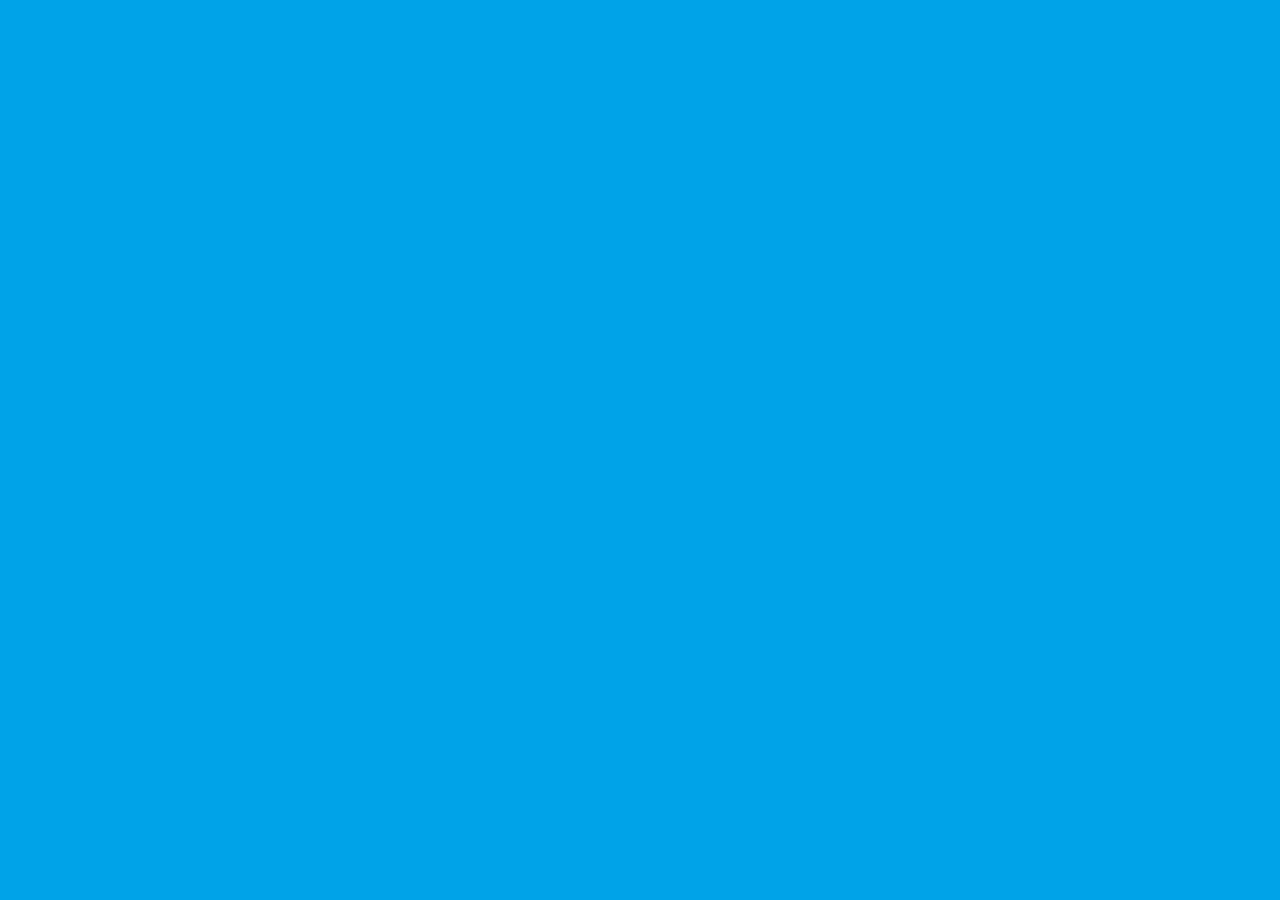
==== arcoiris.html @ 4e54214b "Add files via upload" ====
<!DOCTYPE html>
<html lang="en">
<head>
    <meta charset="UTF-8">
    <meta name="viewport" content="width=device-width, initial-scale=1.0">
    <title>Rainbow Aniation</title>
    <link rel="stylesheet" href="johndoe.css">
</head>
<body class="bodycentrar">
  
<div class="nubes"></div> <div class="nubess"></div> <div class="nubesss"></div>
<div class="arcoiris" id="arcoiris">

    <div class="nube"></div>

</div>

<script>

let arcoiris=document.getElementById("arcoiris");

if(window.innerWidth>window.innerHeight){arcoiris.style.height="100%";}
if(window.innerWidth<window.innerHeight){arcoiris.style.height="40%";}

window.addEventListener(resize,function(e){

    if(window.innerWidth>window.innerHeight){arcoiris.style.height="100%";}
if(window.innerWidth<window.innerHeight){arcoiris.style.height="40%";}

},true)


</script>


</body>
</html>
---- johndoe.css ----
@charset "UTF-8";

@import url("https://fonts.googleapis.com/css?family=Source+Sans+Pro:200,200i,300,300i,400,400i,600,600i,700,700i,900,900i&display=swap");
:root {
  --blue: #79A9F5;
  --indigo: #C45F90;
  --purple: #A16AE8;
  --pink: #FC8BC0;
  --red: #F85C70;
  --orange: #FF8882;
  --yellow: #FAD02C;
  --green: #A3C14A;
  --teal: #20c997;
  --cyan: #47D8E0;
  --white: #fff;
  --gray: #6c757d;
  --gray-dark: #343a40;
  --primary: #F85C70;
  --secondary: #6c757d;
  --success: #A3C14A;
  --info: #47D8E0;
  --warning: #FF8882;
  --danger: #F85C70;
  --light: #f8f9fa;
  --dark: #343a40;
  --breakpoint-xs: 0;
  --breakpoint-sm: 576px;
  --breakpoint-md: 768px;
  --breakpoint-lg: 992px;
  --breakpoint-xl: 1200px;
  --font-family-sans-serif: "Source Sans Pro", sans-serif;
  --font-family-monospace: SFMono-Regular, Menlo, Monaco, Consolas, "Liberation Mono", "Courier New", monospace;
}

*,
*::before,
*::after {
  box-sizing: border-box;
}

html {
  font-family: sans-serif;
  line-height: 1.15;
  -webkit-text-size-adjust: 100%;
  -webkit-tap-highlight-color: rgba(0, 0, 0, 0);
}

article, aside, figcaption, figure, footer, header, hgroup, main, nav, section {
  display: block;
}

body {
  margin: 0;
  font-family: "Source Sans Pro", sans-serif;
  font-size: 1rem;
  font-weight: 400;
  line-height: 1.5;
  color: #212529;
  text-align: left;
  background-color: #fff;
}

[tabindex="-1"]:focus {
  outline: 0 !important;
}

.blanco{color: white; text-decoration: none;}

.blanco:hover{color: white; text-decoration: none;}

hr {
  box-sizing: content-box;
  height: 0;
  overflow: visible;
}

h1, h2, h3, h4, h5, h6 {
  margin-top: 0;
  margin-bottom: 0.5rem;
}

p {
  margin-top: 0;
  margin-bottom: 1rem;
}

abbr[title],
abbr[data-original-title] {
  text-decoration: underline;
  -webkit-text-decoration: underline dotted;
          text-decoration: underline dotted;
  cursor: help;
  border-bottom: 0;
  -webkit-text-decoration-skip-ink: none;
          text-decoration-skip-ink: none;
}

address {
  margin-bottom: 1rem;
  font-style: normal;
  line-height: inherit;
}

ol,
ul,
dl {
  margin-top: 0;
  margin-bottom: 1rem;
}

ol ol,
ul ul,
ol ul,
ul ol {
  margin-bottom: 0;
}

dt {
  font-weight: 700;
}

dd {
  margin-bottom: .5rem;
  margin-left: 0;
}

blockquote {
  margin: 0 0 1rem;
}

b,
strong {
  font-weight: bolder;
}

small {
  font-size: 80%;
}

sub,
sup {
  position: relative;
  font-size: 75%;
  line-height: 0;
  vertical-align: baseline;
}

sub {
  bottom: -.25em;
}

sup {
  top: -.5em;
}

a {
  color: #F85C70;
  text-decoration: none;
  background-color: transparent;
}

a:hover {
  color: #f51330;
  text-decoration: none;
}

a:not([href]):not([tabindex]) {
  color: inherit;
  text-decoration: none;
}

a:not([href]):not([tabindex]):hover, a:not([href]):not([tabindex]):focus {
  color: inherit;
  text-decoration: none;
}

a:not([href]):not([tabindex]):focus {
  outline: 0;
}

pre,
code,
kbd,
samp {
  font-family: SFMono-Regular, Menlo, Monaco, Consolas, "Liberation Mono", "Courier New", monospace;
  font-size: 1em;
}

pre {
  margin-top: 0;
  margin-bottom: 1rem;
  overflow: auto;
}

figure {
  margin: 0 0 1rem;
}

img {
  vertical-align: middle;
  border-style: none;
}

svg {
  overflow: hidden;
  vertical-align: middle;
}

table {
  border-collapse: collapse;
}

caption {
  padding-top: 0.75rem;
  padding-bottom: 0.75rem;
  color: #6c757d;
  text-align: left;
  caption-side: bottom;
}

th {
  text-align: inherit;
}

label {
  display: inline-block;
  margin-bottom: 0.5rem;
}

button {
  border-radius: 0;
}

button:focus {
  outline: 1px dotted;
  outline: 5px auto -webkit-focus-ring-color;
}

input,
button,
select,
optgroup,
textarea {
  margin: 0;
  font-family: inherit;
  font-size: inherit;
  line-height: inherit;
}

button,
input {
  overflow: visible;
}

button,
select {
  text-transform: none;
}

select {
  word-wrap: normal;
}

button,
[type="button"],
[type="reset"],
[type="submit"] {
  -webkit-appearance: button;
}

button:not(:disabled),
[type="button"]:not(:disabled),
[type="reset"]:not(:disabled),
[type="submit"]:not(:disabled) {
  cursor: pointer;
}

button::-moz-focus-inner,
[type="button"]::-moz-focus-inner,
[type="reset"]::-moz-focus-inner,
[type="submit"]::-moz-focus-inner {
  padding: 0;
  border-style: none;
}

input[type="radio"],
input[type="checkbox"] {
  box-sizing: border-box;
  padding: 0;
}

input[type="date"],
input[type="time"],
input[type="datetime-local"],
input[type="month"] {
  -webkit-appearance: listbox;
}

textarea {
  overflow: auto;
  resize: vertical;
}

fieldset {
  min-width: 0;
  padding: 0;
  margin: 0;
  border: 0;
}

legend {
  display: block;
  width: 100%;
  max-width: 100%;
  padding: 0;
  margin-bottom: .5rem;
  font-size: 1.5rem;
  line-height: inherit;
  color: inherit;
  white-space: normal;
}

progress {
  vertical-align: baseline;
}

[type="number"]::-webkit-inner-spin-button,
[type="number"]::-webkit-outer-spin-button {
  height: auto;
}

[type="search"] {
  outline-offset: -2px;
  -webkit-appearance: none;
}

[type="search"]::-webkit-search-decoration {
  -webkit-appearance: none;
}

::-webkit-file-upload-button {
  font: inherit;
  -webkit-appearance: button;
}

output {
  display: inline-block;
}

summary {
  display: list-item;
  cursor: pointer;
}

template {
  display: none;
}

[hidden] {
  display: none !important;
}

h1, h2, h3, h4, h5, h6,
.h1, .h2, .h3, .h4, .h5, .h6 {
  margin-bottom: 0.5rem;
  font-family: "Dosis", sans-serif;
  font-weight: 500;
  line-height: 1.2;
}

h1, .h1 {
  font-size: 2.5rem;
}

h2, .h2 {
  font-size: 2rem;
}

h3, .h3 {
  font-size: 1.75rem;
}

h4, .h4 {
  font-size: 1.5rem;
}

h5, .h5 {
  font-size: 1.25rem;
}

h6, .h6 {
  font-size: 1rem;
}

.lead {
  font-size: 1.25rem;
  font-weight: 300;
}

.display-1 {
  font-size: 6rem;
  font-weight: 300;
  line-height: 1.2;
}

.display-2 {
  font-size: 5.5rem;
  font-weight: 300;
  line-height: 1.2;
}

.display-3 {
  font-size: 4.5rem;
  font-weight: 300;
  line-height: 1.2;
}

.display-4 {
  font-size: 3.5rem;
  font-weight: 300;
  line-height: 1.2;
}

hr {
  margin-top: 1rem;
  margin-bottom: 1rem;
  border: 0;
  border-top: 1px solid rgba(0, 0, 0, 0.1);
}

small,
.small {
  font-size: 80%;
  font-weight: 400;
}

mark,
.mark {
  padding: 0.2em;
  background-color: #fcf8e3;
}

.list-unstyled {
  padding-left: 0;
  list-style: none;
}

.list-inline {
  padding-left: 0;
  list-style: none;
}

.list-inline-item {
  display: inline-block;
}

.list-inline-item:not(:last-child) {
  margin-right: 0.5rem;
}

.initialism {
  font-size: 90%;
  text-transform: uppercase;
}

.blockquote {
  margin-bottom: 1rem;
  font-size: 1.25rem;
}

.blockquote-footer {
  display: block;
  font-size: 80%;
  color: #6c757d;
}

.blockquote-footer::before {
  content: "\2014\00A0";
}

.img-fluid {
  max-width: 100%;
  height: auto;
}

.img-thumbnail {
  padding: 0.25rem;
  background-color: #fff;
  border: 1px solid #dee2e6;
  border-radius: 0.25rem;
  max-width: 100%;
  height: auto;
}

.figure {
  display: inline-block;
}

.figure-img {
  margin-bottom: 0.5rem;
  line-height: 1;
}

.figure-caption {
  font-size: 90%;
  color: #6c757d;
}

code {
  font-size: 87.5%;
  color: #FC8BC0;
  word-break: break-word;
}

a > code {
  color: inherit;
}

kbd {
  padding: 0.2rem 0.4rem;
  font-size: 87.5%;
  color: #fff;
  background-color: #212529;
  border-radius: 0.2rem;
}

kbd kbd {
  padding: 0;
  font-size: 100%;
  font-weight: 700;
}

pre {
  display: block;
  font-size: 87.5%;
  color: #212529;
}

pre code {
  font-size: inherit;
  color: inherit;
  word-break: normal;
}

.pre-scrollable {
  max-height: 340px;
  overflow-y: scroll;
}

.all{position: absolute; display: block; }

.container {
  width: 100%;
  padding-right: 15px;
  padding-left: 15px;
  margin-right: auto;
  margin-left: auto;
}

@media (min-width: 576px) {
  .container {
    max-width: 540px;
  }
}

@media (min-width: 768px) {
  .container {
    max-width: 720px;
  }
}

@media (min-width: 992px) {
  .container {
    max-width: 960px;
  }
}

@media (min-width: 1200px) {
  .container {
    max-width: 1140px;
  }
}

.container-fluid {
  width: 100%;
  padding-right: 15px;
  padding-left: 15px;
  margin-right: auto;
  margin-left: auto;
}

.row {
  display: -webkit-box;
  display: -webkit-flex;
  display: -ms-flexbox;
  display: flex;
  -webkit-flex-wrap: wrap;
      -ms-flex-wrap: wrap;
          flex-wrap: wrap;
  margin-right: -15px;
  margin-left: -15px;
  margin-bottom: 25px;
}

.flex{display: flex; justify-content: center; align-items: center;}

.row-not-flex {
  display: -webkit-box;
  display: -webkit-flex;
  display: -ms-flexbox;
 
  flex-wrap: wrap;
  -webkit-flex-wrap: wrap;
      -ms-flex-wrap: wrap;
          flex-wrap: wrap;
  margin-right: -15px;
  margin-left: -15px;
  margin-bottom: 25px;

  width: 100%;
}

.no-gutters {
  margin-right: 0;
  margin-left: 0;
}

.no-gutters > .col,
.no-gutters > [class*="col-"] {
  padding-right: 0;
  padding-left: 0;
}

.col-1, .col-2, .col-3, .col-4, .col-5, .col-6, .col-7, .col-8, .col-9, .col-10, .col-11, .col-12, .col,
.col-auto, .col-sm-1, .col-sm-2, .col-sm-3, .col-sm-4, .col-sm-5, .col-sm-6, .col-sm-7, .col-sm-8, .col-sm-9, .col-sm-10, .col-sm-11, .col-sm-12, .col-sm,
.col-sm-auto, .col-md-1, .col-md-2, .col-md-3, .col-md-4, .col-md-5, .col-md-6, .col-md-7, .col-md-8, .col-md-9, .col-md-10, .col-md-11, .col-md-12, .col-md,
.col-md-auto, .col-lg-1, .col-lg-2, .col-lg-3, .col-lg-4, .col-lg-5, .col-lg-6, .col-lg-7, .col-lg-8, .col-lg-9, .col-lg-10, .col-lg-11, .col-lg-12, .col-lg,
.col-lg-auto, .col-xl-1, .col-xl-2, .col-xl-3, .col-xl-4, .col-xl-5, .col-xl-6, .col-xl-7, .col-xl-8, .col-xl-9, .col-xl-10, .col-xl-11, .col-xl-12, .col-xl,
.col-xl-auto {

  width: 100%;
  padding-right: 15px;
  padding-left: 15px;
  min-height: 100%;
  
}

.col {
  -webkit-flex-basis: 0;
      -ms-flex-preferred-size: 0;
          flex-basis: 0;
  -webkit-box-flex: 1;
  -webkit-flex-grow: 1;
      -ms-flex-positive: 1;
          flex-grow: 1;
  max-width: 100%;
}

.col-auto {
  -webkit-box-flex: 0;
  -webkit-flex: 0 0 auto;
      -ms-flex: 0 0 auto;
          flex: 0 0 auto;
  width: auto;
  max-width: 100%;
}

.col-1 {
  -webkit-box-flex: 0;
  -webkit-flex: 0 0 8.33333%;
      -ms-flex: 0 0 8.33333%;
          flex: 0 0 8.33333%;
  max-width: 8.33333%;
}

.col-2 {
  -webkit-box-flex: 0;
  -webkit-flex: 0 0 16.66667%;
      -ms-flex: 0 0 16.66667%;
          flex: 0 0 16.66667%;
  max-width: 16.66667%;
}

.col-3 {
  -webkit-box-flex: 0;
  -webkit-flex: 0 0 25%;
      -ms-flex: 0 0 25%;
          flex: 0 0 25%;
  max-width: 25%;
}

.col-4 {
  -webkit-box-flex: 0;
  -webkit-flex: 0 0 33.33333%;
      -ms-flex: 0 0 33.33333%;
          flex: 0 0 33.33333%;
  max-width: 33.33333%;
}

.col-5 {
  -webkit-box-flex: 0;
  -webkit-flex: 0 0 41.66667%;
      -ms-flex: 0 0 41.66667%;
          flex: 0 0 41.66667%;
  max-width: 41.66667%;
}

.col-6 {
  -webkit-box-flex: 0;
  -webkit-flex: 0 0 50%;
      -ms-flex: 0 0 50%;
          flex: 0 0 50%;
  max-width: 50%;
}

.col-7 {
  -webkit-box-flex: 0;
  -webkit-flex: 0 0 58.33333%;
      -ms-flex: 0 0 58.33333%;
          flex: 0 0 58.33333%;
  max-width: 58.33333%;
}

.col-8 {
  -webkit-box-flex: 0;
  -webkit-flex: 0 0 66.66667%;
      -ms-flex: 0 0 66.66667%;
          flex: 0 0 66.66667%;
  max-width: 66.66667%;
}

.col-9 {
  -webkit-box-flex: 0;
  -webkit-flex: 0 0 75%;
      -ms-flex: 0 0 75%;
          flex: 0 0 75%;
  max-width: 75%;
}

.col-10 {
  -webkit-box-flex: 0;
  -webkit-flex: 0 0 83.33333%;
      -ms-flex: 0 0 83.33333%;
          flex: 0 0 83.33333%;
  max-width: 83.33333%;
}

.col-11 {
  -webkit-box-flex: 0;
  -webkit-flex: 0 0 91.66667%;
      -ms-flex: 0 0 91.66667%;
          flex: 0 0 91.66667%;
  max-width: 91.66667%;
}

.col-12 {
  -webkit-box-flex: 0;
  -webkit-flex: 0 0 100%;
      -ms-flex: 0 0 100%;
          flex: 0 0 100%;
  max-width: 100%;
}

.order-first {
  -webkit-box-ordinal-group: 0;
  -webkit-order: -1;
      -ms-flex-order: -1;
          order: -1;
}

.order-last {
  -webkit-box-ordinal-group: 14;
  -webkit-order: 13;
      -ms-flex-order: 13;
          order: 13;
}

.order-0 {
  -webkit-box-ordinal-group: 1;
  -webkit-order: 0;
      -ms-flex-order: 0;
          order: 0;
}

.order-1 {
  -webkit-box-ordinal-group: 2;
  -webkit-order: 1;
      -ms-flex-order: 1;
          order: 1;
}

.order-2 {
  -webkit-box-ordinal-group: 3;
  -webkit-order: 2;
      -ms-flex-order: 2;
          order: 2;
}

.order-3 {
  -webkit-box-ordinal-group: 4;
  -webkit-order: 3;
      -ms-flex-order: 3;
          order: 3;
}

.order-4 {
  -webkit-box-ordinal-group: 5;
  -webkit-order: 4;
      -ms-flex-order: 4;
          order: 4;
}

.order-5 {
  -webkit-box-ordinal-group: 6;
  -webkit-order: 5;
      -ms-flex-order: 5;
          order: 5;
}

.order-6 {
  -webkit-box-ordinal-group: 7;
  -webkit-order: 6;
      -ms-flex-order: 6;
          order: 6;
}

.order-7 {
  -webkit-box-ordinal-group: 8;
  -webkit-order: 7;
      -ms-flex-order: 7;
          order: 7;
}

.order-8 {
  -webkit-box-ordinal-group: 9;
  -webkit-order: 8;
      -ms-flex-order: 8;
          order: 8;
}

.order-9 {
  -webkit-box-ordinal-group: 10;
  -webkit-order: 9;
      -ms-flex-order: 9;
          order: 9;
}

.order-10 {
  -webkit-box-ordinal-group: 11;
  -webkit-order: 10;
      -ms-flex-order: 10;
          order: 10;
}

.order-11 {
  -webkit-box-ordinal-group: 12;
  -webkit-order: 11;
      -ms-flex-order: 11;
          order: 11;
}

.order-12 {
  -webkit-box-ordinal-group: 13;
  -webkit-order: 12;
      -ms-flex-order: 12;
          order: 12;
}

.offset-1 {
  margin-left: 8.33333%;
}

.offset-2 {
  margin-left: 16.66667%;
}

.offset-3 {
  margin-left: 25%;
}

.offset-4 {
  margin-left: 33.33333%;
}

.offset-5 {
  margin-left: 41.66667%;
}

.offset-6 {
  margin-left: 50%;
}

.offset-7 {
  margin-left: 58.33333%;
}

.offset-8 {
  margin-left: 66.66667%;
}

.offset-9 {
  margin-left: 75%;
}

.offset-10 {
  margin-left: 83.33333%;
}

.offset-11 {
  margin-left: 91.66667%;
}

@media (min-width: 576px) {
  .col-sm {
    -webkit-flex-basis: 0;
        -ms-flex-preferred-size: 0;
            flex-basis: 0;
    -webkit-box-flex: 1;
    -webkit-flex-grow: 1;
        -ms-flex-positive: 1;
            flex-grow: 1;
    max-width: 100%;
  }
  .col-sm-auto {
    -webkit-box-flex: 0;
    -webkit-flex: 0 0 auto;
        -ms-flex: 0 0 auto;
            flex: 0 0 auto;
    width: auto;
    max-width: 100%;
  }
  .col-sm-1 {
    -webkit-box-flex: 0;
    -webkit-flex: 0 0 8.33333%;
        -ms-flex: 0 0 8.33333%;
            flex: 0 0 8.33333%;
    max-width: 8.33333%;
  }
  .col-sm-2 {
    -webkit-box-flex: 0;
    -webkit-flex: 0 0 16.66667%;
        -ms-flex: 0 0 16.66667%;
            flex: 0 0 16.66667%;
    max-width: 16.66667%;
  }
  .col-sm-3 {
    -webkit-box-flex: 0;
    -webkit-flex: 0 0 25%;
        -ms-flex: 0 0 25%;
            flex: 0 0 25%;
    max-width: 25%;
  }
  .col-sm-4 {
    -webkit-box-flex: 0;
    -webkit-flex: 0 0 33.33333%;
        -ms-flex: 0 0 33.33333%;
            flex: 0 0 33.33333%;
    max-width: 33.33333%;
  }
  .col-sm-5 {
    -webkit-box-flex: 0;
    -webkit-flex: 0 0 41.66667%;
        -ms-flex: 0 0 41.66667%;
            flex: 0 0 41.66667%;
    max-width: 41.66667%;
  }
  .col-sm-6 {
    -webkit-box-flex: 0;
    -webkit-flex: 0 0 50%;
        -ms-flex: 0 0 50%;
            flex: 0 0 50%;
    max-width: 50%;
  }
  .col-sm-7 {
    -webkit-box-flex: 0;
    -webkit-flex: 0 0 58.33333%;
        -ms-flex: 0 0 58.33333%;
            flex: 0 0 58.33333%;
    max-width: 58.33333%;
  }
  .col-sm-8 {
    -webkit-box-flex: 0;
    -webkit-flex: 0 0 66.66667%;
        -ms-flex: 0 0 66.66667%;
            flex: 0 0 66.66667%;
    max-width: 66.66667%;
  }
  .col-sm-9 {
    -webkit-box-flex: 0;
    -webkit-flex: 0 0 75%;
        -ms-flex: 0 0 75%;
            flex: 0 0 75%;
    max-width: 75%;
  }
  .col-sm-10 {
    -webkit-box-flex: 0;
    -webkit-flex: 0 0 83.33333%;
        -ms-flex: 0 0 83.33333%;
            flex: 0 0 83.33333%;
    max-width: 83.33333%;
  }
  .col-sm-11 {
    -webkit-box-flex: 0;
    -webkit-flex: 0 0 91.66667%;
        -ms-flex: 0 0 91.66667%;
            flex: 0 0 91.66667%;
    max-width: 91.66667%;
  }
  .col-sm-12 {
    -webkit-box-flex: 0;
    -webkit-flex: 0 0 100%;
        -ms-flex: 0 0 100%;
            flex: 0 0 100%;
    max-width: 100%;
  }
  .order-sm-first {
    -webkit-box-ordinal-group: 0;
    -webkit-order: -1;
        -ms-flex-order: -1;
            order: -1;
  }
  .order-sm-last {
    -webkit-box-ordinal-group: 14;
    -webkit-order: 13;
        -ms-flex-order: 13;
            order: 13;
  }
  .order-sm-0 {
    -webkit-box-ordinal-group: 1;
    -webkit-order: 0;
        -ms-flex-order: 0;
            order: 0;
  }
  .order-sm-1 {
    -webkit-box-ordinal-group: 2;
    -webkit-order: 1;
        -ms-flex-order: 1;
            order: 1;
  }
  .order-sm-2 {
    -webkit-box-ordinal-group: 3;
    -webkit-order: 2;
        -ms-flex-order: 2;
            order: 2;
  }
  .order-sm-3 {
    -webkit-box-ordinal-group: 4;
    -webkit-order: 3;
        -ms-flex-order: 3;
            order: 3;
  }
  .order-sm-4 {
    -webkit-box-ordinal-group: 5;
    -webkit-order: 4;
        -ms-flex-order: 4;
            order: 4;
  }
  .order-sm-5 {
    -webkit-box-ordinal-group: 6;
    -webkit-order: 5;
        -ms-flex-order: 5;
            order: 5;
  }
  .order-sm-6 {
    -webkit-box-ordinal-group: 7;
    -webkit-order: 6;
        -ms-flex-order: 6;
            order: 6;
  }
  .order-sm-7 {
    -webkit-box-ordinal-group: 8;
    -webkit-order: 7;
        -ms-flex-order: 7;
            order: 7;
  }
  .order-sm-8 {
    -webkit-box-ordinal-group: 9;
    -webkit-order: 8;
        -ms-flex-order: 8;
            order: 8;
  }
  .order-sm-9 {
    -webkit-box-ordinal-group: 10;
    -webkit-order: 9;
        -ms-flex-order: 9;
            order: 9;
  }
  .order-sm-10 {
    -webkit-box-ordinal-group: 11;
    -webkit-order: 10;
        -ms-flex-order: 10;
            order: 10;
  }
  .order-sm-11 {
    -webkit-box-ordinal-group: 12;
    -webkit-order: 11;
        -ms-flex-order: 11;
            order: 11;
  }
  .order-sm-12 {
    -webkit-box-ordinal-group: 13;
    -webkit-order: 12;
        -ms-flex-order: 12;
            order: 12;
  }
  .offset-sm-0 {
    margin-left: 0;
  }
  .offset-sm-1 {
    margin-left: 8.33333%;
  }
  .offset-sm-2 {
    margin-left: 16.66667%;
  }
  .offset-sm-3 {
    margin-left: 25%;
  }
  .offset-sm-4 {
    margin-left: 33.33333%;
  }
  .offset-sm-5 {
    margin-left: 41.66667%;
  }
  .offset-sm-6 {
    margin-left: 50%;
  }
  .offset-sm-7 {
    margin-left: 58.33333%;
  }
  .offset-sm-8 {
    margin-left: 66.66667%;
  }
  .offset-sm-9 {
    margin-left: 75%;
  }
  .offset-sm-10 {
    margin-left: 83.33333%;
  }
  .offset-sm-11 {
    margin-left: 91.66667%;
  }
}

@media (min-width: 768px) {
  .col-md {
    -webkit-flex-basis: 0;
        -ms-flex-preferred-size: 0;
            flex-basis: 0;
    -webkit-box-flex: 1;
    -webkit-flex-grow: 1;
        -ms-flex-positive: 1;
            flex-grow: 1;
    max-width: 100%;
  }
  .col-md-auto {
    -webkit-box-flex: 0;
    -webkit-flex: 0 0 auto;
        -ms-flex: 0 0 auto;
            flex: 0 0 auto;
    width: auto;
    max-width: 100%;
  }
  .col-md-1 {
    -webkit-box-flex: 0;
    -webkit-flex: 0 0 8.33333%;
        -ms-flex: 0 0 8.33333%;
            flex: 0 0 8.33333%;
    max-width: 8.33333%;
  }
  .col-md-2 {
    -webkit-box-flex: 0;
    -webkit-flex: 0 0 16.66667%;
        -ms-flex: 0 0 16.66667%;
            flex: 0 0 16.66667%;
    max-width: 16.66667%;
  }
  .col-md-3 {
    -webkit-box-flex: 0;
    -webkit-flex: 0 0 25%;
        -ms-flex: 0 0 25%;
            flex: 0 0 25%;
    max-width: 25%;
  }
  .col-md-4 {
    -webkit-box-flex: 0;
    -webkit-flex: 0 0 33.33333%;
        -ms-flex: 0 0 33.33333%;
            flex: 0 0 33.33333%;
    max-width: 33.33333%;
  }
  .col-md-5 {
    -webkit-box-flex: 0;
    -webkit-flex: 0 0 41.66667%;
        -ms-flex: 0 0 41.66667%;
            flex: 0 0 41.66667%;
    max-width: 41.66667%;
  }
  .col-md-6 {
    -webkit-box-flex: 0;
    -webkit-flex: 0 0 50%;
        -ms-flex: 0 0 50%;
            flex: 0 0 50%;
    max-width: 50%;
  }
  .col-md-7 {
    -webkit-box-flex: 0;
    -webkit-flex: 0 0 58.33333%;
        -ms-flex: 0 0 58.33333%;
            flex: 0 0 58.33333%;
    max-width: 58.33333%;
  }
  .col-md-8 {
    -webkit-box-flex: 0;
    -webkit-flex: 0 0 66.66667%;
        -ms-flex: 0 0 66.66667%;
            flex: 0 0 66.66667%;
    max-width: 66.66667%;
  }
  .col-md-9 {
    -webkit-box-flex: 0;
    -webkit-flex: 0 0 75%;
        -ms-flex: 0 0 75%;
            flex: 0 0 75%;
    max-width: 75%;
  }
  .col-md-10 {
    -webkit-box-flex: 0;
    -webkit-flex: 0 0 83.33333%;
        -ms-flex: 0 0 83.33333%;
            flex: 0 0 83.33333%;
    max-width: 83.33333%;
  }
  .col-md-11 {
    -webkit-box-flex: 0;
    -webkit-flex: 0 0 91.66667%;
        -ms-flex: 0 0 91.66667%;
            flex: 0 0 91.66667%;
    max-width: 91.66667%;
  }
  .col-md-12 {
    -webkit-box-flex: 0;
    -webkit-flex: 0 0 100%;
        -ms-flex: 0 0 100%;
            flex: 0 0 100%;
    max-width: 100%;
  }
  .order-md-first {
    -webkit-box-ordinal-group: 0;
    -webkit-order: -1;
        -ms-flex-order: -1;
            order: -1;
  }
  .order-md-last {
    -webkit-box-ordinal-group: 14;
    -webkit-order: 13;
        -ms-flex-order: 13;
            order: 13;
  }
  .order-md-0 {
    -webkit-box-ordinal-group: 1;
    -webkit-order: 0;
        -ms-flex-order: 0;
            order: 0;
  }
  .order-md-1 {
    -webkit-box-ordinal-group: 2;
    -webkit-order: 1;
        -ms-flex-order: 1;
            order: 1;
  }
  .order-md-2 {
    -webkit-box-ordinal-group: 3;
    -webkit-order: 2;
        -ms-flex-order: 2;
            order: 2;
  }
  .order-md-3 {
    -webkit-box-ordinal-group: 4;
    -webkit-order: 3;
        -ms-flex-order: 3;
            order: 3;
  }
  .order-md-4 {
    -webkit-box-ordinal-group: 5;
    -webkit-order: 4;
        -ms-flex-order: 4;
            order: 4;
  }
  .order-md-5 {
    -webkit-box-ordinal-group: 6;
    -webkit-order: 5;
        -ms-flex-order: 5;
            order: 5;
  }
  .order-md-6 {
    -webkit-box-ordinal-group: 7;
    -webkit-order: 6;
        -ms-flex-order: 6;
            order: 6;
  }
  .order-md-7 {
    -webkit-box-ordinal-group: 8;
    -webkit-order: 7;
        -ms-flex-order: 7;
            order: 7;
  }
  .order-md-8 {
    -webkit-box-ordinal-group: 9;
    -webkit-order: 8;
        -ms-flex-order: 8;
            order: 8;
  }
  .order-md-9 {
    -webkit-box-ordinal-group: 10;
    -webkit-order: 9;
        -ms-flex-order: 9;
            order: 9;
  }
  .order-md-10 {
    -webkit-box-ordinal-group: 11;
    -webkit-order: 10;
        -ms-flex-order: 10;
            order: 10;
  }
  .order-md-11 {
    -webkit-box-ordinal-group: 12;
    -webkit-order: 11;
        -ms-flex-order: 11;
            order: 11;
  }
  .order-md-12 {
    -webkit-box-ordinal-group: 13;
    -webkit-order: 12;
        -ms-flex-order: 12;
            order: 12;
  }
  .offset-md-0 {
    margin-left: 0;
  }
  .offset-md-1 {
    margin-left: 8.33333%;
  }
  .offset-md-2 {
    margin-left: 16.66667%;
  }
  .offset-md-3 {
    margin-left: 25%;
  }
  .offset-md-4 {
    margin-left: 33.33333%;
  }
  .offset-md-5 {
    margin-left: 41.66667%;
  }
  .offset-md-6 {
    margin-left: 50%;
  }
  .offset-md-7 {
    margin-left: 58.33333%;
  }
  .offset-md-8 {
    margin-left: 66.66667%;
  }
  .offset-md-9 {
    margin-left: 75%;
  }
  .offset-md-10 {
    margin-left: 83.33333%;
  }
  .offset-md-11 {
    margin-left: 91.66667%;
  }
}

@media (min-width: 992px) {
  .col-lg {
    -webkit-flex-basis: 0;
        -ms-flex-preferred-size: 0;
            flex-basis: 0;
    -webkit-box-flex: 1;
    -webkit-flex-grow: 1;
        -ms-flex-positive: 1;
            flex-grow: 1;
    max-width: 100%;
  }
  .col-lg-auto {
    -webkit-box-flex: 0;
    -webkit-flex: 0 0 auto;
        -ms-flex: 0 0 auto;
            flex: 0 0 auto;
    width: auto;
    max-width: 100%;
  }
  .col-lg-1 {
    -webkit-box-flex: 0;
    -webkit-flex: 0 0 8.33333%;
        -ms-flex: 0 0 8.33333%;
            flex: 0 0 8.33333%;
    max-width: 8.33333%;
  }
  .col-lg-2 {
    -webkit-box-flex: 0;
    -webkit-flex: 0 0 16.66667%;
        -ms-flex: 0 0 16.66667%;
            flex: 0 0 16.66667%;
    max-width: 16.66667%;
  }
  .col-lg-3 {
    -webkit-box-flex: 0;
    -webkit-flex: 0 0 25%;
        -ms-flex: 0 0 25%;
            flex: 0 0 25%;
    max-width: 25%;
  }
  .col-lg-4 {
    -webkit-box-flex: 0;
    -webkit-flex: 0 0 33.33333%;
        -ms-flex: 0 0 33.33333%;
            flex: 0 0 33.33333%;
    max-width: 33.33333%;
  }
  .col-lg-5 {
    -webkit-box-flex: 0;
    -webkit-flex: 0 0 41.66667%;
        -ms-flex: 0 0 41.66667%;
            flex: 0 0 41.66667%;
    max-width: 41.66667%;
  }
  .col-lg-6 {
    -webkit-box-flex: 0;
    -webkit-flex: 0 0 50%;
        -ms-flex: 0 0 50%;
            flex: 0 0 50%;
    max-width: 50%;
  }
  .col-lg-7 {
    -webkit-box-flex: 0;
    -webkit-flex: 0 0 58.33333%;
        -ms-flex: 0 0 58.33333%;
            flex: 0 0 58.33333%;
    max-width: 58.33333%;
  }
  .col-lg-8 {
    -webkit-box-flex: 0;
    -webkit-flex: 0 0 66.66667%;
        -ms-flex: 0 0 66.66667%;
            flex: 0 0 66.66667%;
    max-width: 66.66667%;
  }
  .col-lg-9 {
    -webkit-box-flex: 0;
    -webkit-flex: 0 0 75%;
        -ms-flex: 0 0 75%;
            flex: 0 0 75%;
    max-width: 75%;
  }
  .col-lg-10 {
    -webkit-box-flex: 0;
    -webkit-flex: 0 0 83.33333%;
        -ms-flex: 0 0 83.33333%;
            flex: 0 0 83.33333%;
    max-width: 83.33333%;
  }
  .col-lg-11 {
    -webkit-box-flex: 0;
    -webkit-flex: 0 0 91.66667%;
        -ms-flex: 0 0 91.66667%;
            flex: 0 0 91.66667%;
    max-width: 91.66667%;
  }
  .col-lg-12 {
    -webkit-box-flex: 0;
    -webkit-flex: 0 0 100%;
        -ms-flex: 0 0 100%;
            flex: 0 0 100%;
    max-width: 100%;
  }
  .order-lg-first {
    -webkit-box-ordinal-group: 0;
    -webkit-order: -1;
        -ms-flex-order: -1;
            order: -1;
  }
  .order-lg-last {
    -webkit-box-ordinal-group: 14;
    -webkit-order: 13;
        -ms-flex-order: 13;
            order: 13;
  }
  .order-lg-0 {
    -webkit-box-ordinal-group: 1;
    -webkit-order: 0;
        -ms-flex-order: 0;
            order: 0;
  }
  .order-lg-1 {
    -webkit-box-ordinal-group: 2;
    -webkit-order: 1;
        -ms-flex-order: 1;
            order: 1;
  }
  .order-lg-2 {
    -webkit-box-ordinal-group: 3;
    -webkit-order: 2;
        -ms-flex-order: 2;
            order: 2;
  }
  .order-lg-3 {
    -webkit-box-ordinal-group: 4;
    -webkit-order: 3;
        -ms-flex-order: 3;
            order: 3;
  }
  .order-lg-4 {
    -webkit-box-ordinal-group: 5;
    -webkit-order: 4;
        -ms-flex-order: 4;
            order: 4;
  }
  .order-lg-5 {
    -webkit-box-ordinal-group: 6;
    -webkit-order: 5;
        -ms-flex-order: 5;
            order: 5;
  }
  .order-lg-6 {
    -webkit-box-ordinal-group: 7;
    -webkit-order: 6;
        -ms-flex-order: 6;
            order: 6;
  }
  .order-lg-7 {
    -webkit-box-ordinal-group: 8;
    -webkit-order: 7;
        -ms-flex-order: 7;
            order: 7;
  }
  .order-lg-8 {
    -webkit-box-ordinal-group: 9;
    -webkit-order: 8;
        -ms-flex-order: 8;
            order: 8;
  }
  .order-lg-9 {
    -webkit-box-ordinal-group: 10;
    -webkit-order: 9;
        -ms-flex-order: 9;
            order: 9;
  }
  .order-lg-10 {
    -webkit-box-ordinal-group: 11;
    -webkit-order: 10;
        -ms-flex-order: 10;
            order: 10;
  }
  .order-lg-11 {
    -webkit-box-ordinal-group: 12;
    -webkit-order: 11;
        -ms-flex-order: 11;
            order: 11;
  }
  .order-lg-12 {
    -webkit-box-ordinal-group: 13;
    -webkit-order: 12;
        -ms-flex-order: 12;
            order: 12;
  }
  .offset-lg-0 {
    margin-left: 0;
  }
  .offset-lg-1 {
    margin-left: 8.33333%;
  }
  .offset-lg-2 {
    margin-left: 16.66667%;
  }
  .offset-lg-3 {
    margin-left: 25%;
  }
  .offset-lg-4 {
    margin-left: 33.33333%;
  }
  .offset-lg-5 {
    margin-left: 41.66667%;
  }
  .offset-lg-6 {
    margin-left: 50%;
  }
  .offset-lg-7 {
    margin-left: 58.33333%;
  }
  .offset-lg-8 {
    margin-left: 66.66667%;
  }
  .offset-lg-9 {
    margin-left: 75%;
  }
  .offset-lg-10 {
    margin-left: 83.33333%;
  }
  .offset-lg-11 {
    margin-left: 91.66667%;
  }
}

@media (min-width: 1200px) {
  .col-xl {
    -webkit-flex-basis: 0;
        -ms-flex-preferred-size: 0;
            flex-basis: 0;
    -webkit-box-flex: 1;
    -webkit-flex-grow: 1;
        -ms-flex-positive: 1;
            flex-grow: 1;
    max-width: 100%;
  }
  .col-xl-auto {
    -webkit-box-flex: 0;
    -webkit-flex: 0 0 auto;
        -ms-flex: 0 0 auto;
            flex: 0 0 auto;
    width: auto;
    max-width: 100%;
  }
  .col-xl-1 {
    -webkit-box-flex: 0;
    -webkit-flex: 0 0 8.33333%;
        -ms-flex: 0 0 8.33333%;
            flex: 0 0 8.33333%;
    max-width: 8.33333%;
  }
  .col-xl-2 {
    -webkit-box-flex: 0;
    -webkit-flex: 0 0 16.66667%;
        -ms-flex: 0 0 16.66667%;
            flex: 0 0 16.66667%;
    max-width: 16.66667%;
  }
  .col-xl-3 {
    -webkit-box-flex: 0;
    -webkit-flex: 0 0 25%;
        -ms-flex: 0 0 25%;
            flex: 0 0 25%;
    max-width: 25%;
  }
  .col-xl-4 {
    -webkit-box-flex: 0;
    -webkit-flex: 0 0 33.33333%;
        -ms-flex: 0 0 33.33333%;
            flex: 0 0 33.33333%;
    max-width: 33.33333%;
  }
  .col-xl-5 {
    -webkit-box-flex: 0;
    -webkit-flex: 0 0 41.66667%;
        -ms-flex: 0 0 41.66667%;
            flex: 0 0 41.66667%;
    max-width: 41.66667%;
  }
  .col-xl-6 {
    -webkit-box-flex: 0;
    -webkit-flex: 0 0 50%;
        -ms-flex: 0 0 50%;
            flex: 0 0 50%;
    max-width: 50%;
  }
  .col-xl-7 {
    -webkit-box-flex: 0;
    -webkit-flex: 0 0 58.33333%;
        -ms-flex: 0 0 58.33333%;
            flex: 0 0 58.33333%;
    max-width: 58.33333%;
  }
  .col-xl-8 {
    -webkit-box-flex: 0;
    -webkit-flex: 0 0 66.66667%;
        -ms-flex: 0 0 66.66667%;
            flex: 0 0 66.66667%;
    max-width: 66.66667%;
  }
  .col-xl-9 {
    -webkit-box-flex: 0;
    -webkit-flex: 0 0 75%;
        -ms-flex: 0 0 75%;
            flex: 0 0 75%;
    max-width: 75%;
  }
  .col-xl-10 {
    -webkit-box-flex: 0;
    -webkit-flex: 0 0 83.33333%;
        -ms-flex: 0 0 83.33333%;
            flex: 0 0 83.33333%;
    max-width: 83.33333%;
  }
  .col-xl-11 {
    -webkit-box-flex: 0;
    -webkit-flex: 0 0 91.66667%;
        -ms-flex: 0 0 91.66667%;
            flex: 0 0 91.66667%;
    max-width: 91.66667%;
  }
  .col-xl-12 {
    -webkit-box-flex: 0;
    -webkit-flex: 0 0 100%;
        -ms-flex: 0 0 100%;
            flex: 0 0 100%;
    max-width: 100%;
  }
  .order-xl-first {
    -webkit-box-ordinal-group: 0;
    -webkit-order: -1;
        -ms-flex-order: -1;
            order: -1;
  }
  .order-xl-last {
    -webkit-box-ordinal-group: 14;
    -webkit-order: 13;
        -ms-flex-order: 13;
            order: 13;
  }
  .order-xl-0 {
    -webkit-box-ordinal-group: 1;
    -webkit-order: 0;
        -ms-flex-order: 0;
            order: 0;
  }
  .order-xl-1 {
    -webkit-box-ordinal-group: 2;
    -webkit-order: 1;
        -ms-flex-order: 1;
            order: 1;
  }
  .order-xl-2 {
    -webkit-box-ordinal-group: 3;
    -webkit-order: 2;
        -ms-flex-order: 2;
            order: 2;
  }
  .order-xl-3 {
    -webkit-box-ordinal-group: 4;
    -webkit-order: 3;
        -ms-flex-order: 3;
            order: 3;
  }
  .order-xl-4 {
    -webkit-box-ordinal-group: 5;
    -webkit-order: 4;
        -ms-flex-order: 4;
            order: 4;
  }
  .order-xl-5 {
    -webkit-box-ordinal-group: 6;
    -webkit-order: 5;
        -ms-flex-order: 5;
            order: 5;
  }
  .order-xl-6 {
    -webkit-box-ordinal-group: 7;
    -webkit-order: 6;
        -ms-flex-order: 6;
            order: 6;
  }
  .order-xl-7 {
    -webkit-box-ordinal-group: 8;
    -webkit-order: 7;
        -ms-flex-order: 7;
            order: 7;
  }
  .order-xl-8 {
    -webkit-box-ordinal-group: 9;
    -webkit-order: 8;
        -ms-flex-order: 8;
            order: 8;
  }
  .order-xl-9 {
    -webkit-box-ordinal-group: 10;
    -webkit-order: 9;
        -ms-flex-order: 9;
            order: 9;
  }
  .order-xl-10 {
    -webkit-box-ordinal-group: 11;
    -webkit-order: 10;
        -ms-flex-order: 10;
            order: 10;
  }
  .order-xl-11 {
    -webkit-box-ordinal-group: 12;
    -webkit-order: 11;
        -ms-flex-order: 11;
            order: 11;
  }
  .order-xl-12 {
    -webkit-box-ordinal-group: 13;
    -webkit-order: 12;
        -ms-flex-order: 12;
            order: 12;
  }
  .offset-xl-0 {
    margin-left: 0;
  }
  .offset-xl-1 {
    margin-left: 8.33333%;
  }
  .offset-xl-2 {
    margin-left: 16.66667%;
  }
  .offset-xl-3 {
    margin-left: 25%;
  }
  .offset-xl-4 {
    margin-left: 33.33333%;
  }
  .offset-xl-5 {
    margin-left: 41.66667%;
  }
  .offset-xl-6 {
    margin-left: 50%;
  }
  .offset-xl-7 {
    margin-left: 58.33333%;
  }
  .offset-xl-8 {
    margin-left: 66.66667%;
  }
  .offset-xl-9 {
    margin-left: 75%;
  }
  .offset-xl-10 {
    margin-left: 83.33333%;
  }
  .offset-xl-11 {
    margin-left: 91.66667%;
  }
}

.table {
  width: 100%;
  margin-bottom: 1rem;
  color: #212529;
}

.table th,
.table td {
  padding: 0.75rem;
  vertical-align: top;
  border-top: 1px solid #dee2e6;
}

.table thead th {
  vertical-align: bottom;
  border-bottom: 2px solid #dee2e6;
}

.table tbody + tbody {
  border-top: 2px solid #dee2e6;
}

.table-sm th,
.table-sm td {
  padding: 0.3rem;
}

.table-bordered {
  border: 1px solid #dee2e6;
}

.table-bordered th,
.table-bordered td {
  border: 1px solid #dee2e6;
}

.table-bordered thead th,
.table-bordered thead td {
  border-bottom-width: 2px;
}

.table-borderless th,
.table-borderless td,
.table-borderless thead th,
.table-borderless tbody + tbody {
  border: 0;
}

.table-striped tbody tr:nth-of-type(odd) {
  background-color: rgba(0, 0, 0, 0.05);
}

.table-hover tbody tr:hover {
  color: #212529;
  background-color: rgba(0, 0, 0, 0.075);
}

.table-primary,
.table-primary > th,
.table-primary > td {
  background-color: #fdd1d7;
}

.table-primary th,
.table-primary td,
.table-primary thead th,
.table-primary tbody + tbody {
  border-color: #fbaab5;
}

.table-hover .table-primary:hover {
  background-color: #fcb9c2;
}

.table-hover .table-primary:hover > td,
.table-hover .table-primary:hover > th {
  background-color: #fcb9c2;
}

.table-secondary,
.table-secondary > th,
.table-secondary > td {
  background-color: #d6d8db;
}

.table-secondary th,
.table-secondary td,
.table-secondary thead th,
.table-secondary tbody + tbody {
  border-color: #b3b7bb;
}

.table-hover .table-secondary:hover {
  background-color: #c8cbcf;
}

.table-hover .table-secondary:hover > td,
.table-hover .table-secondary:hover > th {
  background-color: #c8cbcf;
}

.table-success,
.table-success > th,
.table-success > td {
  background-color: #e5eecc;
}

.table-success th,
.table-success td,
.table-success thead th,
.table-success tbody + tbody {
  border-color: #cfdfa1;
}

.table-hover .table-success:hover {
  background-color: #dbe8b9;
}

.table-hover .table-success:hover > td,
.table-hover .table-success:hover > th {
  background-color: #dbe8b9;
}

.table-info,
.table-info > th,
.table-info > td {
  background-color: #cbf4f6;
}

.table-info th,
.table-info td,
.table-info thead th,
.table-info tbody + tbody {
  border-color: #9febef;
}

.table-hover .table-info:hover {
  background-color: #b5eff2;
}

.table-hover .table-info:hover > td,
.table-hover .table-info:hover > th {
  background-color: #b5eff2;
}

.table-warning,
.table-warning > th,
.table-warning > td {
  background-color: #ffdedc;
}

.table-warning th,
.table-warning td,
.table-warning thead th,
.table-warning tbody + tbody {
  border-color: #ffc1be;
}

.table-hover .table-warning:hover {
  background-color: #ffc6c3;
}

.table-hover .table-warning:hover > td,
.table-hover .table-warning:hover > th {
  background-color: #ffc6c3;
}

.table-danger,
.table-danger > th,
.table-danger > td {
  background-color: #fdd1d7;
}

.table-danger th,
.table-danger td,
.table-danger thead th,
.table-danger tbody + tbody {
  border-color: #fbaab5;
}

.table-hover .table-danger:hover {
  background-color: #fcb9c2;
}

.table-hover .table-danger:hover > td,
.table-hover .table-danger:hover > th {
  background-color: #fcb9c2;
}

.table-light,
.table-light > th,
.table-light > td {
  background-color: #fdfdfe;
}

.table-light th,
.table-light td,
.table-light thead th,
.table-light tbody + tbody {
  border-color: #fbfcfc;
}

.table-hover .table-light:hover {
  background-color: #ececf6;
}

.table-hover .table-light:hover > td,
.table-hover .table-light:hover > th {
  background-color: #ececf6;
}

.table-dark,
.table-dark > th,
.table-dark > td {
  background-color: #c6c8ca;
}

.table-dark th,
.table-dark td,
.table-dark thead th,
.table-dark tbody + tbody {
  border-color: #95999c;
}

.table-hover .table-dark:hover {
  background-color: #b9bbbe;
}

.table-hover .table-dark:hover > td,
.table-hover .table-dark:hover > th {
  background-color: #b9bbbe;
}

.table-active,
.table-active > th,
.table-active > td {
  background-color: rgba(0, 0, 0, 0.075);
}

.table-hover .table-active:hover {
  background-color: rgba(0, 0, 0, 0.075);
}

.table-hover .table-active:hover > td,
.table-hover .table-active:hover > th {
  background-color: rgba(0, 0, 0, 0.075);
}

.table .thead-dark th {
  color: #fff;
  background-color: #343a40;
  border-color: #454d55;
}

.table .thead-light th {
  color: #495057;
  background-color: #eaf0fc;
  border-color: #dee2e6;
}

.table-dark {
  color: #fff;
  background-color: #343a40;
}

.table-dark th,
.table-dark td,
.table-dark thead th {
  border-color: #454d55;
}

.table-dark.table-bordered {
  border: 0;
}

.table-dark.table-striped tbody tr:nth-of-type(odd) {
  background-color: rgba(255, 255, 255, 0.05);
}

.table-dark.table-hover tbody tr:hover {
  color: #fff;
  background-color: rgba(255, 255, 255, 0.075);
}

@media (max-width: 575.98px) {
  .table-responsive-sm {
    display: block;
    width: 100%;
    overflow-x: auto;
    -webkit-overflow-scrolling: touch;
  }
  .table-responsive-sm > .table-bordered {
    border: 0;
  }
}

@media (max-width: 767.98px) {
  .table-responsive-md {
    display: block;
    width: 100%;
    overflow-x: auto;
    -webkit-overflow-scrolling: touch;
  }
  .table-responsive-md > .table-bordered {
    border: 0;
  }
}

@media (max-width: 991.98px) {
  .table-responsive-lg {
    display: block;
    width: 100%;
    overflow-x: auto;
    -webkit-overflow-scrolling: touch;
  }
  .table-responsive-lg > .table-bordered {
    border: 0;
  }
}

@media (max-width: 1199.98px) {
  .table-responsive-xl {
    display: block;
    width: 100%;
    overflow-x: auto;
    -webkit-overflow-scrolling: touch;
  }
  .table-responsive-xl > .table-bordered {
    border: 0;
  }
}

.table-responsive {
  display: block;
  width: 100%;
  overflow-x: auto;
  -webkit-overflow-scrolling: touch;
}

.table-responsive > .table-bordered {
  border: 0;
}

.form-control {
  display: block;
  width: 100%;
  height: calc(1.5em + 0.75rem + 2px);
  padding: 0.375rem 0.75rem;
  font-size: 1rem;
  font-weight: 400;
  line-height: 1.5;
  color: #495057;
  background-color: #fff;
  background-clip: padding-box;
  border: 1px solid #ced4da;
  border-radius: 0.25rem;
  -webkit-transition: border-color 0.15s ease-in-out, box-shadow 0.15s ease-in-out;
  transition: border-color 0.15s ease-in-out, box-shadow 0.15s ease-in-out;
}

@media (prefers-reduced-motion: reduce) {
  .form-control {
    -webkit-transition: none;
    transition: none;
  }
}

.form-control::-ms-expand {
  background-color: transparent;
  border: 0;
}

.form-control:focus {
  color: #495057;
  background-color: #fff;
  border-color: #fdd6db;
  outline: 0;
  box-shadow: 0 0 0 0.2rem rgba(248, 92, 112, 0.25);
}

.form-control::-webkit-input-placeholder {
  color: #6c757d;
  opacity: 1;
}

.form-control::-moz-placeholder {
  color: #6c757d;
  opacity: 1;
}

.form-control:-ms-input-placeholder {
  color: #6c757d;
  opacity: 1;
}

.form-control::-ms-input-placeholder {
  color: #6c757d;
  opacity: 1;
}

.form-control::placeholder {
  color: #6c757d;
  opacity: 1;
}

.form-control:disabled, .form-control[readonly] {
  background-color: #eaf0fc;
  opacity: 1;
}

select.form-control:focus::-ms-value {
  color: #495057;
  background-color: #fff;
}

.form-control-file,
.form-control-range {
  display: block;
  width: 100%;
}

.col-form-label {
  padding-top: calc(0.375rem + 1px);
  padding-bottom: calc(0.375rem + 1px);
  margin-bottom: 0;
  font-size: inherit;
  line-height: 1.5;
}

.col-form-label-lg {
  padding-top: calc(0.5rem + 1px);
  padding-bottom: calc(0.5rem + 1px);
  font-size: 1.25rem;
  line-height: 1.5;
}

.col-form-label-sm {
  padding-top: calc(0.25rem + 1px);
  padding-bottom: calc(0.25rem + 1px);
  font-size: 0.875rem;
  line-height: 1.5;
}

.form-control-plaintext {
  display: block;
  width: 100%;
  padding-top: 0.375rem;
  padding-bottom: 0.375rem;
  margin-bottom: 0;
  line-height: 1.5;
  color: #212529;
  background-color: transparent;
  border: solid transparent;
  border-width: 1px 0;
}

.form-control-plaintext.form-control-sm, .form-control-plaintext.form-control-lg {
  padding-right: 0;
  padding-left: 0;
}

.form-control-sm {
  height: calc(1.5em + 0.5rem + 2px);
  padding: 0.25rem 0.5rem;
  font-size: 0.875rem;
  line-height: 1.5;
  border-radius: 0.2rem;
}

.form-control-lg {
  height: calc(1.5em + 1rem + 2px);
  padding: 0.5rem 1rem;
  font-size: 1.25rem;
  line-height: 1.5;
  border-radius: 0.3rem;
}

select.form-control[size], select.form-control[multiple] {
  height: auto;
}

textarea.form-control {
  height: auto;
}

.form-group {
  margin-bottom: 1rem;
}

.form-text {
  display: block;
  margin-top: 0.25rem;
}

.form-row {
  display: -webkit-box;
  display: -webkit-flex;
  display: -ms-flexbox;
  display: flex;
  -webkit-flex-wrap: wrap;
      -ms-flex-wrap: wrap;
          flex-wrap: wrap;
  margin-right: -5px;
  margin-left: -5px;
}

.form-row > .col,
.form-row > [class*="col-"] {
  padding-right: 5px;
  padding-left: 5px;
}

.form-check {
  position: relative;
  display: block;
  padding-left: 1.25rem;
}

.form-check-input {
  position: absolute;
  margin-top: 0.3rem;
  margin-left: -1.25rem;
}

.form-check-input:disabled ~ .form-check-label {
  color: #6c757d;
}

.form-check-label {
  margin-bottom: 0;
}

.form-check-inline {
  display: -webkit-inline-box;
  display: -webkit-inline-flex;
  display: -ms-inline-flexbox;
  display: inline-flex;
  -webkit-box-align: center;
  -webkit-align-items: center;
      -ms-flex-align: center;
          align-items: center;
  padding-left: 0;
  margin-right: 0.75rem;
}

.form-check-inline .form-check-input {
  position: static;
  margin-top: 0;
  margin-right: 0.3125rem;
  margin-left: 0;
}

.valid-feedback {
  display: none;
  width: 100%;
  margin-top: 0.25rem;
  font-size: 80%;
  color: #A3C14A;
}

.valid-tooltip {
  position: absolute;
  top: 100%;
  z-index: 5;
  display: none;
  max-width: 100%;
  padding: 0.25rem 0.5rem;
  margin-top: .1rem;
  font-size: 0.875rem;
  line-height: 1.5;
  color: #212529;
  background-color: rgba(163, 193, 74, 0.9);
  border-radius: 0.25rem;
}

.was-validated .form-control:valid, .form-control.is-valid {
  border-color: #A3C14A;
  padding-right: calc(1.5em + 0.75rem);
  background-image: url("data:image/svg+xml,%3csvg xmlns='http://www.w3.org/2000/svg' viewBox='0 0 8 8'%3e%3cpath fill='%23A3C14A' d='M2.3 6.73L.6 4.53c-.4-1.04.46-1.4 1.1-.8l1.1 1.4 3.4-3.8c.6-.63 1.6-.27 1.2.7l-4 4.6c-.43.5-.8.4-1.1.1z'/%3e%3c/svg%3e");
  background-repeat: no-repeat;
  background-position: center right calc(0.375em + 0.1875rem);
  background-size: calc(0.75em + 0.375rem) calc(0.75em + 0.375rem);
}

.was-validated .form-control:valid:focus, .form-control.is-valid:focus {
  border-color: #A3C14A;
  box-shadow: 0 0 0 0.2rem rgba(163, 193, 74, 0.25);
}

.was-validated .form-control:valid ~ .valid-feedback,
.was-validated .form-control:valid ~ .valid-tooltip, .form-control.is-valid ~ .valid-feedback,
.form-control.is-valid ~ .valid-tooltip {
  display: block;
}

.was-validated textarea.form-control:valid, textarea.form-control.is-valid {
  padding-right: calc(1.5em + 0.75rem);
  background-position: top calc(0.375em + 0.1875rem) right calc(0.375em + 0.1875rem);
}

.was-validated .custom-select:valid, .custom-select.is-valid {
  border-color: #A3C14A;
  padding-right: calc((1em + 0.75rem) * 3 / 4 + 1.75rem);
  background: url("data:image/svg+xml,%3csvg xmlns='http://www.w3.org/2000/svg' viewBox='0 0 4 5'%3e%3cpath fill='%23343a40' d='M2 0L0 2h4zm0 5L0 3h4z'/%3e%3c/svg%3e") no-repeat right 0.75rem center/8px 10px, url("data:image/svg+xml,%3csvg xmlns='http://www.w3.org/2000/svg' viewBox='0 0 8 8'%3e%3cpath fill='%23A3C14A' d='M2.3 6.73L.6 4.53c-.4-1.04.46-1.4 1.1-.8l1.1 1.4 3.4-3.8c.6-.63 1.6-.27 1.2.7l-4 4.6c-.43.5-.8.4-1.1.1z'/%3e%3c/svg%3e") #fff no-repeat center right 1.75rem/calc(0.75em + 0.375rem) calc(0.75em + 0.375rem);
}

.was-validated .custom-select:valid:focus, .custom-select.is-valid:focus {
  border-color: #A3C14A;
  box-shadow: 0 0 0 0.2rem rgba(163, 193, 74, 0.25);
}

.was-validated .custom-select:valid ~ .valid-feedback,
.was-validated .custom-select:valid ~ .valid-tooltip, .custom-select.is-valid ~ .valid-feedback,
.custom-select.is-valid ~ .valid-tooltip {
  display: block;
}

.was-validated .form-control-file:valid ~ .valid-feedback,
.was-validated .form-control-file:valid ~ .valid-tooltip, .form-control-file.is-valid ~ .valid-feedback,
.form-control-file.is-valid ~ .valid-tooltip {
  display: block;
}

.was-validated .form-check-input:valid ~ .form-check-label, .form-check-input.is-valid ~ .form-check-label {
  color: #A3C14A;
}

.was-validated .form-check-input:valid ~ .valid-feedback,
.was-validated .form-check-input:valid ~ .valid-tooltip, .form-check-input.is-valid ~ .valid-feedback,
.form-check-input.is-valid ~ .valid-tooltip {
  display: block;
}

.was-validated .custom-control-input:valid ~ .custom-control-label, .custom-control-input.is-valid ~ .custom-control-label {
  color: #A3C14A;
}

.was-validated .custom-control-input:valid ~ .custom-control-label::before, .custom-control-input.is-valid ~ .custom-control-label::before {
  border-color: #A3C14A;
}

.was-validated .custom-control-input:valid ~ .valid-feedback,
.was-validated .custom-control-input:valid ~ .valid-tooltip, .custom-control-input.is-valid ~ .valid-feedback,
.custom-control-input.is-valid ~ .valid-tooltip {
  display: block;
}

.was-validated .custom-control-input:valid:checked ~ .custom-control-label::before, .custom-control-input.is-valid:checked ~ .custom-control-label::before {
  border-color: #b6ce70;
  background-color: #b6ce70;
}

.was-validated .custom-control-input:valid:focus ~ .custom-control-label::before, .custom-control-input.is-valid:focus ~ .custom-control-label::before {
  box-shadow: 0 0 0 0.2rem rgba(163, 193, 74, 0.25);
}

.was-validated .custom-control-input:valid:focus:not(:checked) ~ .custom-control-label::before, .custom-control-input.is-valid:focus:not(:checked) ~ .custom-control-label::before {
  border-color: #A3C14A;
}

.was-validated .custom-file-input:valid ~ .custom-file-label, .custom-file-input.is-valid ~ .custom-file-label {
  border-color: #A3C14A;
}

.was-validated .custom-file-input:valid ~ .valid-feedback,
.was-validated .custom-file-input:valid ~ .valid-tooltip, .custom-file-input.is-valid ~ .valid-feedback,
.custom-file-input.is-valid ~ .valid-tooltip {
  display: block;
}

.was-validated .custom-file-input:valid:focus ~ .custom-file-label, .custom-file-input.is-valid:focus ~ .custom-file-label {
  border-color: #A3C14A;
  box-shadow: 0 0 0 0.2rem rgba(163, 193, 74, 0.25);
}

.invalid-feedback {
  display: none;
  width: 100%;
  margin-top: 0.25rem;
  font-size: 80%;
  color: #F85C70;
}

.invalid-tooltip {
  position: absolute;
  top: 100%;
  z-index: 5;
  display: none;
  max-width: 100%;
  padding: 0.25rem 0.5rem;
  margin-top: .1rem;
  font-size: 0.875rem;
  line-height: 1.5;
  color: #fff;
  background-color: rgba(248, 92, 112, 0.9);
  border-radius: 0.25rem;
}

.was-validated .form-control:invalid, .form-control.is-invalid {
  border-color: #F85C70;
  padding-right: calc(1.5em + 0.75rem);
  background-image: url("data:image/svg+xml,%3csvg xmlns='http://www.w3.org/2000/svg' fill='%23F85C70' viewBox='-2 -2 7 7'%3e%3cpath stroke='%23F85C70' d='M0 0l3 3m0-3L0 3'/%3e%3ccircle r='.5'/%3e%3ccircle cx='3' r='.5'/%3e%3ccircle cy='3' r='.5'/%3e%3ccircle cx='3' cy='3' r='.5'/%3e%3c/svg%3E");
  background-repeat: no-repeat;
  background-position: center right calc(0.375em + 0.1875rem);
  background-size: calc(0.75em + 0.375rem) calc(0.75em + 0.375rem);
}

.was-validated .form-control:invalid:focus, .form-control.is-invalid:focus {
  border-color: #F85C70;
  box-shadow: 0 0 0 0.2rem rgba(248, 92, 112, 0.25);
}

.was-validated .form-control:invalid ~ .invalid-feedback,
.was-validated .form-control:invalid ~ .invalid-tooltip, .form-control.is-invalid ~ .invalid-feedback,
.form-control.is-invalid ~ .invalid-tooltip {
  display: block;
}

.was-validated textarea.form-control:invalid, textarea.form-control.is-invalid {
  padding-right: calc(1.5em + 0.75rem);
  background-position: top calc(0.375em + 0.1875rem) right calc(0.375em + 0.1875rem);
}

.was-validated .custom-select:invalid, .custom-select.is-invalid {
  border-color: #F85C70;
  padding-right: calc((1em + 0.75rem) * 3 / 4 + 1.75rem);
  background: url("data:image/svg+xml,%3csvg xmlns='http://www.w3.org/2000/svg' viewBox='0 0 4 5'%3e%3cpath fill='%23343a40' d='M2 0L0 2h4zm0 5L0 3h4z'/%3e%3c/svg%3e") no-repeat right 0.75rem center/8px 10px, url("data:image/svg+xml,%3csvg xmlns='http://www.w3.org/2000/svg' fill='%23F85C70' viewBox='-2 -2 7 7'%3e%3cpath stroke='%23F85C70' d='M0 0l3 3m0-3L0 3'/%3e%3ccircle r='.5'/%3e%3ccircle cx='3' r='.5'/%3e%3ccircle cy='3' r='.5'/%3e%3ccircle cx='3' cy='3' r='.5'/%3e%3c/svg%3E") #fff no-repeat center right 1.75rem/calc(0.75em + 0.375rem) calc(0.75em + 0.375rem);
}

.was-validated .custom-select:invalid:focus, .custom-select.is-invalid:focus {
  border-color: #F85C70;
  box-shadow: 0 0 0 0.2rem rgba(248, 92, 112, 0.25);
}

.was-validated .custom-select:invalid ~ .invalid-feedback,
.was-validated .custom-select:invalid ~ .invalid-tooltip, .custom-select.is-invalid ~ .invalid-feedback,
.custom-select.is-invalid ~ .invalid-tooltip {
  display: block;
}

.was-validated .form-control-file:invalid ~ .invalid-feedback,
.was-validated .form-control-file:invalid ~ .invalid-tooltip, .form-control-file.is-invalid ~ .invalid-feedback,
.form-control-file.is-invalid ~ .invalid-tooltip {
  display: block;
}

.was-validated .form-check-input:invalid ~ .form-check-label, .form-check-input.is-invalid ~ .form-check-label {
  color: #F85C70;
}

.was-validated .form-check-input:invalid ~ .invalid-feedback,
.was-validated .form-check-input:invalid ~ .invalid-tooltip, .form-check-input.is-invalid ~ .invalid-feedback,
.form-check-input.is-invalid ~ .invalid-tooltip {
  display: block;
}

.was-validated .custom-control-input:invalid ~ .custom-control-label, .custom-control-input.is-invalid ~ .custom-control-label {
  color: #F85C70;
}

.was-validated .custom-control-input:invalid ~ .custom-control-label::before, .custom-control-input.is-invalid ~ .custom-control-label::before {
  border-color: #F85C70;
}

.was-validated .custom-control-input:invalid ~ .invalid-feedback,
.was-validated .custom-control-input:invalid ~ .invalid-tooltip, .custom-control-input.is-invalid ~ .invalid-feedback,
.custom-control-input.is-invalid ~ .invalid-tooltip {
  display: block;
}

.was-validated .custom-control-input:invalid:checked ~ .custom-control-label::before, .custom-control-input.is-invalid:checked ~ .custom-control-label::before {
  border-color: #fa8d9b;
  background-color: #fa8d9b;
}

.was-validated .custom-control-input:invalid:focus ~ .custom-control-label::before, .custom-control-input.is-invalid:focus ~ .custom-control-label::before {
  box-shadow: 0 0 0 0.2rem rgba(248, 92, 112, 0.25);
}

.was-validated .custom-control-input:invalid:focus:not(:checked) ~ .custom-control-label::before, .custom-control-input.is-invalid:focus:not(:checked) ~ .custom-control-label::before {
  border-color: #F85C70;
}

.was-validated .custom-file-input:invalid ~ .custom-file-label, .custom-file-input.is-invalid ~ .custom-file-label {
  border-color: #F85C70;
}

.was-validated .custom-file-input:invalid ~ .invalid-feedback,
.was-validated .custom-file-input:invalid ~ .invalid-tooltip, .custom-file-input.is-invalid ~ .invalid-feedback,
.custom-file-input.is-invalid ~ .invalid-tooltip {
  display: block;
}

.was-validated .custom-file-input:invalid:focus ~ .custom-file-label, .custom-file-input.is-invalid:focus ~ .custom-file-label {
  border-color: #F85C70;
  box-shadow: 0 0 0 0.2rem rgba(248, 92, 112, 0.25);
}

.form-inline {
  display: -webkit-box;
  display: -webkit-flex;
  display: -ms-flexbox;
  display: flex;
  -webkit-box-orient: horizontal;
  -webkit-box-direction: normal;
  -webkit-flex-flow: row wrap;
      -ms-flex-flow: row wrap;
          flex-flow: row wrap;
  -webkit-box-align: center;
  -webkit-align-items: center;
      -ms-flex-align: center;
          align-items: center;
}

.form-inline .form-check {
  width: 100%;
}

@media (min-width: 576px) {
  .form-inline label {
    display: -webkit-box;
    display: -webkit-flex;
    display: -ms-flexbox;
    display: flex;
    -webkit-box-align: center;
    -webkit-align-items: center;
        -ms-flex-align: center;
            align-items: center;
    -webkit-box-pack: center;
    -webkit-justify-content: center;
        -ms-flex-pack: center;
            justify-content: center;
    margin-bottom: 0;
  }
  .form-inline .form-group {
    display: -webkit-box;
    display: -webkit-flex;
    display: -ms-flexbox;
    display: flex;
    -webkit-box-flex: 0;
    -webkit-flex: 0 0 auto;
        -ms-flex: 0 0 auto;
            flex: 0 0 auto;
    -webkit-box-orient: horizontal;
    -webkit-box-direction: normal;
    -webkit-flex-flow: row wrap;
        -ms-flex-flow: row wrap;
            flex-flow: row wrap;
    -webkit-box-align: center;
    -webkit-align-items: center;
        -ms-flex-align: center;
            align-items: center;
    margin-bottom: 0;
  }
  .form-inline .form-control {
    display: inline-block;
    width: auto;
    vertical-align: middle;
  }
  .form-inline .form-control-plaintext {
    display: inline-block;
  }
  .form-inline .input-group,
  .form-inline .custom-select {
    width: auto;
  }
  .form-inline .form-check {
    display: -webkit-box;
    display: -webkit-flex;
    display: -ms-flexbox;
    display: flex;
    -webkit-box-align: center;
    -webkit-align-items: center;
        -ms-flex-align: center;
            align-items: center;
    -webkit-box-pack: center;
    -webkit-justify-content: center;
        -ms-flex-pack: center;
            justify-content: center;
    width: auto;
    padding-left: 0;
  }
  .form-inline .form-check-input {
    position: relative;
    -webkit-flex-shrink: 0;
        -ms-flex-negative: 0;
            flex-shrink: 0;
    margin-top: 0;
    margin-right: 0.25rem;
    margin-left: 0;
  }
  .form-inline .custom-control {
    -webkit-box-align: center;
    -webkit-align-items: center;
        -ms-flex-align: center;
            align-items: center;
    -webkit-box-pack: center;
    -webkit-justify-content: center;
        -ms-flex-pack: center;
            justify-content: center;
  }
  .form-inline .custom-control-label {
    margin-bottom: 0;
  }
}

.btn {
  display: inline-block;
  font-weight: 400;
  color: #212529;
  text-align: center;
  vertical-align: middle;
  -webkit-user-select: none;
     -moz-user-select: none;
      -ms-user-select: none;
          user-select: none;
  background-color: transparent;
  border: 1px solid transparent;
  padding: 0.375rem 0.75rem;
  font-size: 1rem;
  line-height: 1.5;
  border-radius: 0.25rem;
  -webkit-transition: color 0.15s ease-in-out, background-color 0.15s ease-in-out, border-color 0.15s ease-in-out, box-shadow 0.15s ease-in-out;
  transition: color 0.15s ease-in-out, background-color 0.15s ease-in-out, border-color 0.15s ease-in-out, box-shadow 0.15s ease-in-out;
}

@media (prefers-reduced-motion: reduce) {
  .btn {
    -webkit-transition: none;
    transition: none;
  }
}

.btn:hover {
  color: #212529;
  text-decoration: none;
}

.btn:focus, .btn.focus {
  outline: 0;
  box-shadow: 0 0 0 0.2rem rgba(248, 92, 112, 0.25);
}

.btn.disabled, .btn:disabled {
  opacity: 0.65;
}

a.btn.disabled,
fieldset:disabled a.btn {
  pointer-events: none;
}

.btn-primary {
  color: #fff;
  background-color: #F85C70;
  border-color: #F85C70;
}

.btn-primary:hover {
  color: #fff;
  background-color: #f63750;
  border-color: #f62b45;
}

.btn-primary:focus, .btn-primary.focus {
  box-shadow: 0 0 0 0.2rem rgba(249, 116, 133, 0.5);
}

.btn-primary.disabled, .btn-primary:disabled {
  color: #fff;
  background-color: #F85C70;
  border-color: #F85C70;
}

.btn-primary:not(:disabled):not(.disabled):active, .btn-primary:not(:disabled):not(.disabled).active,
.show > .btn-primary.dropdown-toggle {
  color: #fff;
  background-color: #f62b45;
  border-color: #f51f3a;
}

.btn-primary:not(:disabled):not(.disabled):active:focus, .btn-primary:not(:disabled):not(.disabled).active:focus,
.show > .btn-primary.dropdown-toggle:focus {
  box-shadow: 0 0 0 0.2rem rgba(249, 116, 133, 0.5);
}

.btn-secondary {
  color: #fff;
  background-color: #6c757d;
  border-color: #6c757d;
}

.btn-secondary:hover {
  color: #fff;
  background-color: #5a6268;
  border-color: #545b62;
}

.btn-secondary:focus, .btn-secondary.focus {
  box-shadow: 0 0 0 0.2rem rgba(130, 138, 145, 0.5);
}

.btn-secondary.disabled, .btn-secondary:disabled {
  color: #fff;
  background-color: #6c757d;
  border-color: #6c757d;
}

.btn-secondary:not(:disabled):not(.disabled):active, .btn-secondary:not(:disabled):not(.disabled).active,
.show > .btn-secondary.dropdown-toggle {
  color: #fff;
  background-color: #545b62;
  border-color: #4e555b;
}

.btn-secondary:not(:disabled):not(.disabled):active:focus, .btn-secondary:not(:disabled):not(.disabled).active:focus,
.show > .btn-secondary.dropdown-toggle:focus {
  box-shadow: 0 0 0 0.2rem rgba(130, 138, 145, 0.5);
}

.btn-success {
  color: #212529;
  background-color: #A3C14A;
  border-color: #A3C14A;
}

.btn-success:hover {
  color: #fff;
  background-color: #8eaa3a;
  border-color: #86a137;
}

.btn-success:focus, .btn-success.focus {
  box-shadow: 0 0 0 0.2rem rgba(144, 170, 69, 0.5);
}

.btn-success.disabled, .btn-success:disabled {
  color: #212529;
  background-color: #A3C14A;
  border-color: #A3C14A;
}

.btn-success:not(:disabled):not(.disabled):active, .btn-success:not(:disabled):not(.disabled).active,
.show > .btn-success.dropdown-toggle {
  color: #fff;
  background-color: #86a137;
  border-color: #7e9734;
}

.btn-success:not(:disabled):not(.disabled):active:focus, .btn-success:not(:disabled):not(.disabled).active:focus,
.show > .btn-success.dropdown-toggle:focus {
  box-shadow: 0 0 0 0.2rem rgba(144, 170, 69, 0.5);
}

.btn-info {
  color: #212529;
  background-color: #47D8E0;
  border-color: #47D8E0;
}

.btn-info:hover {
  color: #212529;
  background-color: #26d1da;
  border-color: #23c8d1;
}

.btn-info:focus, .btn-info.focus {
  box-shadow: 0 0 0 0.2rem rgba(65, 189, 197, 0.5);
}

.btn-info.disabled, .btn-info:disabled {
  color: #212529;
  background-color: #47D8E0;
  border-color: #47D8E0;
}

.btn-info:not(:disabled):not(.disabled):active, .btn-info:not(:disabled):not(.disabled).active,
.show > .btn-info.dropdown-toggle {
  color: #212529;
  background-color: #23c8d1;
  border-color: #21bdc6;
}

.btn-info:not(:disabled):not(.disabled):active:focus, .btn-info:not(:disabled):not(.disabled).active:focus,
.show > .btn-info.dropdown-toggle:focus {
  box-shadow: 0 0 0 0.2rem rgba(65, 189, 197, 0.5);
}

.btn-warning {
  color: #212529;
  background-color: #FF8882;
  border-color: #FF8882;
}

.btn-warning:hover {
  color: #fff;
  background-color: #ff645c;
  border-color: #ff574f;
}

.btn-warning:focus, .btn-warning.focus {
  box-shadow: 0 0 0 0.2rem rgba(222, 121, 117, 0.5);
}

.btn-warning.disabled, .btn-warning:disabled {
  color: #212529;
  background-color: #FF8882;
  border-color: #FF8882;
}

.btn-warning:not(:disabled):not(.disabled):active, .btn-warning:not(:disabled):not(.disabled).active,
.show > .btn-warning.dropdown-toggle {
  color: #fff;
  background-color: #ff574f;
  border-color: #ff4b42;
}

.btn-warning:not(:disabled):not(.disabled):active:focus, .btn-warning:not(:disabled):not(.disabled).active:focus,
.show > .btn-warning.dropdown-toggle:focus {
  box-shadow: 0 0 0 0.2rem rgba(222, 121, 117, 0.5);
}

.btn-danger {
  color: #fff;
  background-color: #F85C70;
  border-color: #F85C70;
}

.btn-danger:hover {
  color: #fff;
  background-color: #f63750;
  border-color: #f62b45;
}

.btn-danger:focus, .btn-danger.focus {
  box-shadow: 0 0 0 0.2rem rgba(249, 116, 133, 0.5);
}

.btn-danger.disabled, .btn-danger:disabled {
  color: #fff;
  background-color: #F85C70;
  border-color: #F85C70;
}

.btn-danger:not(:disabled):not(.disabled):active, .btn-danger:not(:disabled):not(.disabled).active,
.show > .btn-danger.dropdown-toggle {
  color: #fff;
  background-color: #f62b45;
  border-color: #f51f3a;
}

.btn-danger:not(:disabled):not(.disabled):active:focus, .btn-danger:not(:disabled):not(.disabled).active:focus,
.show > .btn-danger.dropdown-toggle:focus {
  box-shadow: 0 0 0 0.2rem rgba(249, 116, 133, 0.5);
}

.btn-light {
  color: #212529;
  background-color: #f8f9fa;
  border-color: #f8f9fa;
}

.btn-light:hover {
  color: #212529;
  background-color: #e2e6ea;
  border-color: #dae0e5;
}

.btn-light:focus, .btn-light.focus {
  box-shadow: 0 0 0 0.2rem rgba(216, 217, 219, 0.5);
}

.btn-light.disabled, .btn-light:disabled {
  color: #212529;
  background-color: #f8f9fa;
  border-color: #f8f9fa;
}

.btn-light:not(:disabled):not(.disabled):active, .btn-light:not(:disabled):not(.disabled).active,
.show > .btn-light.dropdown-toggle {
  color: #212529;
  background-color: #dae0e5;
  border-color: #d3d9df;
}

.btn-light:not(:disabled):not(.disabled):active:focus, .btn-light:not(:disabled):not(.disabled).active:focus,
.show > .btn-light.dropdown-toggle:focus {
  box-shadow: 0 0 0 0.2rem rgba(216, 217, 219, 0.5);
}

.btn-dark {
  color: #fff;
  background-color: #343a40;
  border-color: #343a40;
}

.btn-dark:hover {
  color: #fff;
  background-color: #23272b;
  border-color: #1d2124;
}

.btn-dark:focus, .btn-dark.focus {
  box-shadow: 0 0 0 0.2rem rgba(82, 88, 93, 0.5);
}

.btn-dark.disabled, .btn-dark:disabled {
  color: #fff;
  background-color: #343a40;
  border-color: #343a40;
}

.btn-dark:not(:disabled):not(.disabled):active, .btn-dark:not(:disabled):not(.disabled).active,
.show > .btn-dark.dropdown-toggle {
  color: #fff;
  background-color: #1d2124;
  border-color: #171a1d;
}

.btn-dark:not(:disabled):not(.disabled):active:focus, .btn-dark:not(:disabled):not(.disabled).active:focus,
.show > .btn-dark.dropdown-toggle:focus {
  box-shadow: 0 0 0 0.2rem rgba(82, 88, 93, 0.5);
}

.btn-outline-primary {
  color: #F85C70;
  border-color: #F85C70;
}

.btn-outline-primary:hover {
  color: #fff;
  background-color: #F85C70;
  border-color: #F85C70;
}

.btn-outline-primary:focus, .btn-outline-primary.focus {
  box-shadow: 0 0 0 0.2rem rgba(248, 92, 112, 0.5);
}

.btn-outline-primary.disabled, .btn-outline-primary:disabled {
  color: #F85C70;
  background-color: transparent;
}

.btn-outline-primary:not(:disabled):not(.disabled):active, .btn-outline-primary:not(:disabled):not(.disabled).active,
.show > .btn-outline-primary.dropdown-toggle {
  color: #fff;
  background-color: #F85C70;
  border-color: #F85C70;
}

.btn-outline-primary:not(:disabled):not(.disabled):active:focus, .btn-outline-primary:not(:disabled):not(.disabled).active:focus,
.show > .btn-outline-primary.dropdown-toggle:focus {
  box-shadow: 0 0 0 0.2rem rgba(248, 92, 112, 0.5);
}

.btn-outline-secondary {
  color: #6c757d;
  border-color: #6c757d;
}

.btn-outline-secondary:hover {
  color: #fff;
  background-color: #6c757d;
  border-color: #6c757d;
}

.btn-outline-secondary:focus, .btn-outline-secondary.focus {
  box-shadow: 0 0 0 0.2rem rgba(108, 117, 125, 0.5);
}

.btn-outline-secondary.disabled, .btn-outline-secondary:disabled {
  color: #6c757d;
  background-color: transparent;
}

.btn-outline-secondary:not(:disabled):not(.disabled):active, .btn-outline-secondary:not(:disabled):not(.disabled).active,
.show > .btn-outline-secondary.dropdown-toggle {
  color: #fff;
  background-color: #6c757d;
  border-color: #6c757d;
}

.btn-outline-secondary:not(:disabled):not(.disabled):active:focus, .btn-outline-secondary:not(:disabled):not(.disabled).active:focus,
.show > .btn-outline-secondary.dropdown-toggle:focus {
  box-shadow: 0 0 0 0.2rem rgba(108, 117, 125, 0.5);
}

.btn-outline-success {
  color: #A3C14A;
  border-color: #A3C14A;
}

.btn-outline-success:hover {
  color: #212529;
  background-color: #A3C14A;
  border-color: #A3C14A;
}

.btn-outline-success:focus, .btn-outline-success.focus {
  box-shadow: 0 0 0 0.2rem rgba(163, 193, 74, 0.5);
}

.btn-outline-success.disabled, .btn-outline-success:disabled {
  color: #A3C14A;
  background-color: transparent;
}

.btn-outline-success:not(:disabled):not(.disabled):active, .btn-outline-success:not(:disabled):not(.disabled).active,
.show > .btn-outline-success.dropdown-toggle {
  color: #212529;
  background-color: #A3C14A;
  border-color: #A3C14A;
}

.btn-outline-success:not(:disabled):not(.disabled):active:focus, .btn-outline-success:not(:disabled):not(.disabled).active:focus,
.show > .btn-outline-success.dropdown-toggle:focus {
  box-shadow: 0 0 0 0.2rem rgba(163, 193, 74, 0.5);
}

.btn-outline-info {
  color: #47D8E0;
  border-color: #47D8E0;
}

.btn-outline-info:hover {
  color: #212529;
  background-color: #47D8E0;
  border-color: #47D8E0;
}

.btn-outline-info:focus, .btn-outline-info.focus {
  box-shadow: 0 0 0 0.2rem rgba(71, 216, 224, 0.5);
}

.btn-outline-info.disabled, .btn-outline-info:disabled {
  color: #47D8E0;
  background-color: transparent;
}

.btn-outline-info:not(:disabled):not(.disabled):active, .btn-outline-info:not(:disabled):not(.disabled).active,
.show > .btn-outline-info.dropdown-toggle {
  color: #212529;
  background-color: #47D8E0;
  border-color: #47D8E0;
}

.btn-outline-info:not(:disabled):not(.disabled):active:focus, .btn-outline-info:not(:disabled):not(.disabled).active:focus,
.show > .btn-outline-info.dropdown-toggle:focus {
  box-shadow: 0 0 0 0.2rem rgba(71, 216, 224, 0.5);
}

.btn-outline-warning {
  color: #FF8882;
  border-color: #FF8882;
}

.btn-outline-warning:hover {
  color: #212529;
  background-color: #FF8882;
  border-color: #FF8882;
}

.btn-outline-warning:focus, .btn-outline-warning.focus {
  box-shadow: 0 0 0 0.2rem rgba(255, 136, 130, 0.5);
}

.btn-outline-warning.disabled, .btn-outline-warning:disabled {
  color: #FF8882;
  background-color: transparent;
}

.btn-outline-warning:not(:disabled):not(.disabled):active, .btn-outline-warning:not(:disabled):not(.disabled).active,
.show > .btn-outline-warning.dropdown-toggle {
  color: #212529;
  background-color: #FF8882;
  border-color: #FF8882;
}

.btn-outline-warning:not(:disabled):not(.disabled):active:focus, .btn-outline-warning:not(:disabled):not(.disabled).active:focus,
.show > .btn-outline-warning.dropdown-toggle:focus {
  box-shadow: 0 0 0 0.2rem rgba(255, 136, 130, 0.5);
}

.btn-outline-danger {
  color: #F85C70;
  border-color: #F85C70;
}

.btn-outline-danger:hover {
  color: #fff;
  background-color: #F85C70;
  border-color: #F85C70;
}

.btn-outline-danger:focus, .btn-outline-danger.focus {
  box-shadow: 0 0 0 0.2rem rgba(248, 92, 112, 0.5);
}

.btn-outline-danger.disabled, .btn-outline-danger:disabled {
  color: #F85C70;
  background-color: transparent;
}

.btn-outline-danger:not(:disabled):not(.disabled):active, .btn-outline-danger:not(:disabled):not(.disabled).active,
.show > .btn-outline-danger.dropdown-toggle {
  color: #fff;
  background-color: #F85C70;
  border-color: #F85C70;
}

.btn-outline-danger:not(:disabled):not(.disabled):active:focus, .btn-outline-danger:not(:disabled):not(.disabled).active:focus,
.show > .btn-outline-danger.dropdown-toggle:focus {
  box-shadow: 0 0 0 0.2rem rgba(248, 92, 112, 0.5);
}

.btn-outline-light {
  color: #f8f9fa;
  border-color: #f8f9fa;
}

.btn-outline-light:hover {
  color: #212529;
  background-color: #f8f9fa;
  border-color: #f8f9fa;
}

.btn-outline-light:focus, .btn-outline-light.focus {
  box-shadow: 0 0 0 0.2rem rgba(248, 249, 250, 0.5);
}

.btn-outline-light.disabled, .btn-outline-light:disabled {
  color: #f8f9fa;
  background-color: transparent;
}

.btn-outline-light:not(:disabled):not(.disabled):active, .btn-outline-light:not(:disabled):not(.disabled).active,
.show > .btn-outline-light.dropdown-toggle {
  color: #212529;
  background-color: #f8f9fa;
  border-color: #f8f9fa;
}

.btn-outline-light:not(:disabled):not(.disabled):active:focus, .btn-outline-light:not(:disabled):not(.disabled).active:focus,
.show > .btn-outline-light.dropdown-toggle:focus {
  box-shadow: 0 0 0 0.2rem rgba(248, 249, 250, 0.5);
}

.btn-outline-dark {
  color: #343a40;
  border-color: #343a40;
}

.btn-outline-dark:hover {
  color: #fff;
  background-color: #343a40;
  border-color: #343a40;
}

.btn-outline-dark:focus, .btn-outline-dark.focus {
  box-shadow: 0 0 0 0.2rem rgba(52, 58, 64, 0.5);
}

.btn-outline-dark.disabled, .btn-outline-dark:disabled {
  color: #343a40;
  background-color: transparent;
}

.btn-outline-dark:not(:disabled):not(.disabled):active, .btn-outline-dark:not(:disabled):not(.disabled).active,
.show > .btn-outline-dark.dropdown-toggle {
  color: #fff;
  background-color: #343a40;
  border-color: #343a40;
}

.btn-outline-dark:not(:disabled):not(.disabled):active:focus, .btn-outline-dark:not(:disabled):not(.disabled).active:focus,
.show > .btn-outline-dark.dropdown-toggle:focus {
  box-shadow: 0 0 0 0.2rem rgba(52, 58, 64, 0.5);
}

.btn-link {
  font-weight: 400;
  color: #F85C70;
  text-decoration: none;
}

.btn-link:hover {
  color: #f51330;
  text-decoration: none;
}

.btn-link:focus, .btn-link.focus {
  text-decoration: none;
  box-shadow: none;
}

.btn-link:disabled, .btn-link.disabled {
  color: #6c757d;
  pointer-events: none;
}

.btn-lg, .btn-group-lg > .btn {
  padding: 0.5rem 1rem;
  font-size: 1.25rem;
  line-height: 1.5;
  border-radius: 0.3rem;
}

.btn-sm, .btn-group-sm > .btn {
  padding: 0.25rem 0.5rem;
  font-size: 0.875rem;
  line-height: 1.5;
  border-radius: 0.2rem;
}

.btn-block {
  display: block;
  width: 100%;
}

.btn-block + .btn-block {
  margin-top: 0.5rem;
}

input[type="submit"].btn-block,
input[type="reset"].btn-block,
input[type="button"].btn-block {
  width: 100%;
}

.fade {
  -webkit-transition: opacity 0.15s linear;
  transition: opacity 0.15s linear;
}

@media (prefers-reduced-motion: reduce) {
  .fade {
    -webkit-transition: none;
    transition: none;
  }
}

.fade:not(.show) {
  opacity: 0;
}

.collapse:not(.show) {
  display: none;
}

.collapsing {
  position: relative;
  height: 0;
  overflow: hidden;
  -webkit-transition: height 0.35s ease;
  transition: height 0.35s ease;
}

@media (prefers-reduced-motion: reduce) {
  .collapsing {
    -webkit-transition: none;
    transition: none;
  }
}

.dropup,
.dropright,
.dropdown,
.dropleft {
  position: relative;
}

.dropdown-toggle {
  white-space: nowrap;
}

.dropdown-toggle::after {
  display: inline-block;
  margin-left: 0.255em;
  vertical-align: 0.255em;
  content: "";
  border-top: 0.3em solid;
  border-right: 0.3em solid transparent;
  border-bottom: 0;
  border-left: 0.3em solid transparent;
}

.dropdown-toggle:empty::after {
  margin-left: 0;
}

.dropdown-menu {
  position: absolute;
  top: 100%;
  left: 0;
  z-index: 1000;
  display: none;
  float: left;
  min-width: 10rem;
  padding: 0.5rem 0;
  margin: 0.125rem 0 0;
  font-size: 1rem;
  color: #212529;
  text-align: left;
  list-style: none;
  background-color: #fff;
  background-clip: padding-box;
  border: 1px solid rgba(0, 0, 0, 0.15);
  border-radius: 0.25rem;
}

.dropdown-menu-left {
  right: auto;
  left: 0;
}

.dropdown-menu-right {
  right: 0;
  left: auto;
}

@media (min-width: 576px) {
  .dropdown-menu-sm-left {
    right: auto;
    left: 0;
  }
  .dropdown-menu-sm-right {
    right: 0;
    left: auto;
  }
}

@media (min-width: 768px) {
  .dropdown-menu-md-left {
    right: auto;
    left: 0;
  }
  .dropdown-menu-md-right {
    right: 0;
    left: auto;
  }
}

@media (min-width: 992px) {
  .dropdown-menu-lg-left {
    right: auto;
    left: 0;
  }
  .dropdown-menu-lg-right {
    right: 0;
    left: auto;
  }
}

@media (min-width: 1200px) {
  .dropdown-menu-xl-left {
    right: auto;
    left: 0;
  }
  .dropdown-menu-xl-right {
    right: 0;
    left: auto;
  }
}

.dropup .dropdown-menu {
  top: auto;
  bottom: 100%;
  margin-top: 0;
  margin-bottom: 0.125rem;
}

.dropup .dropdown-toggle::after {
  display: inline-block;
  margin-left: 0.255em;
  vertical-align: 0.255em;
  content: "";
  border-top: 0;
  border-right: 0.3em solid transparent;
  border-bottom: 0.3em solid;
  border-left: 0.3em solid transparent;
}

.dropup .dropdown-toggle:empty::after {
  margin-left: 0;
}

.dropright .dropdown-menu {
  top: 0;
  right: auto;
  left: 100%;
  margin-top: 0;
  margin-left: 0.125rem;
}

.dropright .dropdown-toggle::after {
  display: inline-block;
  margin-left: 0.255em;
  vertical-align: 0.255em;
  content: "";
  border-top: 0.3em solid transparent;
  border-right: 0;
  border-bottom: 0.3em solid transparent;
  border-left: 0.3em solid;
}

.dropright .dropdown-toggle:empty::after {
  margin-left: 0;
}

.dropright .dropdown-toggle::after {
  vertical-align: 0;
}

.dropleft .dropdown-menu {
  top: 0;
  right: 100%;
  left: auto;
  margin-top: 0;
  margin-right: 0.125rem;
}

.dropleft .dropdown-toggle::after {
  display: inline-block;
  margin-left: 0.255em;
  vertical-align: 0.255em;
  content: "";
}

.dropleft .dropdown-toggle::after {
  display: none;
}

.dropleft .dropdown-toggle::before {
  display: inline-block;
  margin-right: 0.255em;
  vertical-align: 0.255em;
  content: "";
  border-top: 0.3em solid transparent;
  border-right: 0.3em solid;
  border-bottom: 0.3em solid transparent;
}

.dropleft .dropdown-toggle:empty::after {
  margin-left: 0;
}

.dropleft .dropdown-toggle::before {
  vertical-align: 0;
}

.dropdown-menu[x-placement^="top"], .dropdown-menu[x-placement^="right"], .dropdown-menu[x-placement^="bottom"], .dropdown-menu[x-placement^="left"] {
  right: auto;
  bottom: auto;
}

.dropdown-divider {
  height: 0;
  margin: 0.5rem 0;
  overflow: hidden;
  border-top: 1px solid #eaf0fc;
}

.dropdown-item {
  display: block;
  width: 100%;
  padding: 0.25rem 1.5rem;
  clear: both;
  font-weight: 400;
  color: #212529;
  text-align: inherit;
  white-space: nowrap;
  background-color: transparent;
  border: 0;
}

.dropdown-item:hover, .dropdown-item:focus {
  color: #16181b;
  text-decoration: none;
  background-color: #f8f9fa;
}

.dropdown-item.active, .dropdown-item:active {
  color: #fff;
  text-decoration: none;
  background-color: #F85C70;
}

.dropdown-item.disabled, .dropdown-item:disabled {
  color: #6c757d;
  pointer-events: none;
  background-color: transparent;
}

.dropdown-menu.show {
  display: block;
}

.dropdown-header {
  display: block;
  padding: 0.5rem 1.5rem;
  margin-bottom: 0;
  font-size: 0.875rem;
  color: #6c757d;
  white-space: nowrap;
}

.dropdown-item-text {
  display: block;
  padding: 0.25rem 1.5rem;
  color: #212529;
}

.btn-group,
.btn-group-vertical {
  position: relative;
  display: -webkit-inline-box;
  display: -webkit-inline-flex;
  display: -ms-inline-flexbox;
  display: inline-flex;
  vertical-align: middle;
}

.btn-group > .btn,
.btn-group-vertical > .btn {
  position: relative;
  -webkit-box-flex: 1;
  -webkit-flex: 1 1 auto;
      -ms-flex: 1 1 auto;
          flex: 1 1 auto;
}

.btn-group > .btn:hover,
.btn-group-vertical > .btn:hover {
  z-index: 1;
}

.btn-group > .btn:focus, .btn-group > .btn:active, .btn-group > .btn.active,
.btn-group-vertical > .btn:focus,
.btn-group-vertical > .btn:active,
.btn-group-vertical > .btn.active {
  z-index: 1;
}

.btn-toolbar {
  display: -webkit-box;
  display: -webkit-flex;
  display: -ms-flexbox;
  display: flex;
  -webkit-flex-wrap: wrap;
      -ms-flex-wrap: wrap;
          flex-wrap: wrap;
  -webkit-box-pack: start;
  -webkit-justify-content: flex-start;
      -ms-flex-pack: start;
          justify-content: flex-start;
}

.btn-toolbar .input-group {
  width: auto;
}

.btn-group > .btn:not(:first-child),
.btn-group > .btn-group:not(:first-child) {
  margin-left: -1px;
}

.btn-group > .btn:not(:last-child):not(.dropdown-toggle),
.btn-group > .btn-group:not(:last-child) > .btn {
  border-top-right-radius: 0;
  border-bottom-right-radius: 0;
}

.btn-group > .btn:not(:first-child),
.btn-group > .btn-group:not(:first-child) > .btn {
  border-top-left-radius: 0;
  border-bottom-left-radius: 0;
}

.dropdown-toggle-split {
  padding-right: 0.5625rem;
  padding-left: 0.5625rem;
}

.dropdown-toggle-split::after,
.dropup .dropdown-toggle-split::after,
.dropright .dropdown-toggle-split::after {
  margin-left: 0;
}

.dropleft .dropdown-toggle-split::before {
  margin-right: 0;
}

.btn-sm + .dropdown-toggle-split, .btn-group-sm > .btn + .dropdown-toggle-split {
  padding-right: 0.375rem;
  padding-left: 0.375rem;
}

.btn-lg + .dropdown-toggle-split, .btn-group-lg > .btn + .dropdown-toggle-split {
  padding-right: 0.75rem;
  padding-left: 0.75rem;
}

.btn-group-vertical {
  -webkit-box-orient: vertical;
  -webkit-box-direction: normal;
  -webkit-flex-direction: column;
      -ms-flex-direction: column;
          flex-direction: column;
  -webkit-box-align: start;
  -webkit-align-items: flex-start;
      -ms-flex-align: start;
          align-items: flex-start;
  -webkit-box-pack: center;
  -webkit-justify-content: center;
      -ms-flex-pack: center;
          justify-content: center;
}

.btn-group-vertical > .btn,
.btn-group-vertical > .btn-group {
  width: 100%;
}

.btn-group-vertical > .btn:not(:first-child),
.btn-group-vertical > .btn-group:not(:first-child) {
  margin-top: -1px;
}

.btn-group-vertical > .btn:not(:last-child):not(.dropdown-toggle),
.btn-group-vertical > .btn-group:not(:last-child) > .btn {
  border-bottom-right-radius: 0;
  border-bottom-left-radius: 0;
}

.btn-group-vertical > .btn:not(:first-child),
.btn-group-vertical > .btn-group:not(:first-child) > .btn {
  border-top-left-radius: 0;
  border-top-right-radius: 0;
}

.btn-group-toggle > .btn,
.btn-group-toggle > .btn-group > .btn {
  margin-bottom: 0;
}

.btn-group-toggle > .btn input[type="radio"],
.btn-group-toggle > .btn input[type="checkbox"],
.btn-group-toggle > .btn-group > .btn input[type="radio"],
.btn-group-toggle > .btn-group > .btn input[type="checkbox"] {
  position: absolute;
  clip: rect(0, 0, 0, 0);
  pointer-events: none;
}

.input-group {
  position: relative;
  display: -webkit-box;
  display: -webkit-flex;
  display: -ms-flexbox;
  display: flex;
  -webkit-flex-wrap: wrap;
      -ms-flex-wrap: wrap;
          flex-wrap: wrap;
  -webkit-box-align: stretch;
  -webkit-align-items: stretch;
      -ms-flex-align: stretch;
          align-items: stretch;
  width: 100%;
}

.input-group > .form-control,
.input-group > .form-control-plaintext,
.input-group > .custom-select,
.input-group > .custom-file {
  position: relative;
  -webkit-box-flex: 1;
  -webkit-flex: 1 1 auto;
      -ms-flex: 1 1 auto;
          flex: 1 1 auto;
  width: 1%;
  margin-bottom: 0;
}

.input-group > .form-control + .form-control,
.input-group > .form-control + .custom-select,
.input-group > .form-control + .custom-file,
.input-group > .form-control-plaintext + .form-control,
.input-group > .form-control-plaintext + .custom-select,
.input-group > .form-control-plaintext + .custom-file,
.input-group > .custom-select + .form-control,
.input-group > .custom-select + .custom-select,
.input-group > .custom-select + .custom-file,
.input-group > .custom-file + .form-control,
.input-group > .custom-file + .custom-select,
.input-group > .custom-file + .custom-file {
  margin-left: -1px;
}

.input-group > .form-control:focus,
.input-group > .custom-select:focus,
.input-group > .custom-file .custom-file-input:focus ~ .custom-file-label {
  z-index: 3;
}

.input-group > .custom-file .custom-file-input:focus {
  z-index: 4;
}

.input-group > .form-control:not(:last-child),
.input-group > .custom-select:not(:last-child) {
  border-top-right-radius: 0;
  border-bottom-right-radius: 0;
}

.input-group > .form-control:not(:first-child),
.input-group > .custom-select:not(:first-child) {
  border-top-left-radius: 0;
  border-bottom-left-radius: 0;
}

.input-group > .custom-file {
  display: -webkit-box;
  display: -webkit-flex;
  display: -ms-flexbox;
  display: flex;
  -webkit-box-align: center;
  -webkit-align-items: center;
      -ms-flex-align: center;
          align-items: center;
}

.input-group > .custom-file:not(:last-child) .custom-file-label,
.input-group > .custom-file:not(:last-child) .custom-file-label::after {
  border-top-right-radius: 0;
  border-bottom-right-radius: 0;
}

.input-group > .custom-file:not(:first-child) .custom-file-label {
  border-top-left-radius: 0;
  border-bottom-left-radius: 0;
}

.input-group-prepend,
.input-group-append {
  display: -webkit-box;
  display: -webkit-flex;
  display: -ms-flexbox;
  display: flex;
}

.input-group-prepend .btn,
.input-group-append .btn {
  position: relative;
  z-index: 2;
}

.input-group-prepend .btn:focus,
.input-group-append .btn:focus {
  z-index: 3;
}

.input-group-prepend .btn + .btn,
.input-group-prepend .btn + .input-group-text,
.input-group-prepend .input-group-text + .input-group-text,
.input-group-prepend .input-group-text + .btn,
.input-group-append .btn + .btn,
.input-group-append .btn + .input-group-text,
.input-group-append .input-group-text + .input-group-text,
.input-group-append .input-group-text + .btn {
  margin-left: -1px;
}

.input-group-prepend {
  margin-right: -1px;
}

.input-group-append {
  margin-left: -1px;
}

.input-group-text {
  display: -webkit-box;
  display: -webkit-flex;
  display: -ms-flexbox;
  display: flex;
  -webkit-box-align: center;
  -webkit-align-items: center;
      -ms-flex-align: center;
          align-items: center;
  padding: 0.375rem 0.75rem;
  margin-bottom: 0;
  font-size: 1rem;
  font-weight: 400;
  line-height: 1.5;
  color: #495057;
  text-align: center;
  white-space: nowrap;
  background-color: #eaf0fc;
  border: 1px solid #ced4da;
  border-radius: 0.25rem;
}

.input-group-text input[type="radio"],
.input-group-text input[type="checkbox"] {
  margin-top: 0;
}

.input-group-lg > .form-control:not(textarea),
.input-group-lg > .custom-select {
  height: calc(1.5em + 1rem + 2px);
}

.input-group-lg > .form-control,
.input-group-lg > .custom-select,
.input-group-lg > .input-group-prepend > .input-group-text,
.input-group-lg > .input-group-append > .input-group-text,
.input-group-lg > .input-group-prepend > .btn,
.input-group-lg > .input-group-append > .btn {
  padding: 0.5rem 1rem;
  font-size: 1.25rem;
  line-height: 1.5;
  border-radius: 0.3rem;
}

.input-group-sm > .form-control:not(textarea),
.input-group-sm > .custom-select {
  height: calc(1.5em + 0.5rem + 2px);
}

.input-group-sm > .form-control,
.input-group-sm > .custom-select,
.input-group-sm > .input-group-prepend > .input-group-text,
.input-group-sm > .input-group-append > .input-group-text,
.input-group-sm > .input-group-prepend > .btn,
.input-group-sm > .input-group-append > .btn {
  padding: 0.25rem 0.5rem;
  font-size: 0.875rem;
  line-height: 1.5;
  border-radius: 0.2rem;
}

.input-group-lg > .custom-select,
.input-group-sm > .custom-select {
  padding-right: 1.75rem;
}

.input-group > .input-group-prepend > .btn,
.input-group > .input-group-prepend > .input-group-text,
.input-group > .input-group-append:not(:last-child) > .btn,
.input-group > .input-group-append:not(:last-child) > .input-group-text,
.input-group > .input-group-append:last-child > .btn:not(:last-child):not(.dropdown-toggle),
.input-group > .input-group-append:last-child > .input-group-text:not(:last-child) {
  border-top-right-radius: 0;
  border-bottom-right-radius: 0;
}

.input-group > .input-group-append > .btn,
.input-group > .input-group-append > .input-group-text,
.input-group > .input-group-prepend:not(:first-child) > .btn,
.input-group > .input-group-prepend:not(:first-child) > .input-group-text,
.input-group > .input-group-prepend:first-child > .btn:not(:first-child),
.input-group > .input-group-prepend:first-child > .input-group-text:not(:first-child) {
  border-top-left-radius: 0;
  border-bottom-left-radius: 0;
}

.custom-control {
  position: relative;
  display: block;
  min-height: 1.5rem;
  padding-left: 1.5rem;
}

.custom-control-inline {
  display: -webkit-inline-box;
  display: -webkit-inline-flex;
  display: -ms-inline-flexbox;
  display: inline-flex;
  margin-right: 1rem;
}

.custom-control-input {
  position: absolute;
  z-index: -1;
  opacity: 0;
}

.custom-control-input:checked ~ .custom-control-label::before {
  color: #fff;
  border-color: #F85C70;
  background-color: #F85C70;
}

.custom-control-input:focus ~ .custom-control-label::before {
  box-shadow: 0 0 0 0.2rem rgba(248, 92, 112, 0.25);
}

.custom-control-input:focus:not(:checked) ~ .custom-control-label::before {
  border-color: #fdd6db;
}

.custom-control-input:not(:disabled):active ~ .custom-control-label::before {
  color: #fff;
  background-color: white;
  border-color: white;
}

.custom-control-input:disabled ~ .custom-control-label {
  color: #6c757d;
}

.custom-control-input:disabled ~ .custom-control-label::before {
  background-color: #eaf0fc;
}

.custom-control-label {
  position: relative;
  margin-bottom: 0;
  vertical-align: top;
}

.custom-control-label::before {
  position: absolute;
  top: 0.25rem;
  left: -1.5rem;
  display: block;
  width: 1rem;
  height: 1rem;
  pointer-events: none;
  content: "";
  background-color: #fff;
  border: #adb5bd solid 1px;
}

.custom-control-label::after {
  position: absolute;
  top: 0.25rem;
  left: -1.5rem;
  display: block;
  width: 1rem;
  height: 1rem;
  content: "";
  background: no-repeat 50% / 50% 50%;
}

.custom-checkbox .custom-control-label::before {
  border-radius: 0.25rem;
}

.custom-checkbox .custom-control-input:checked ~ .custom-control-label::after {
  background-image: url("data:image/svg+xml,%3csvg xmlns='http://www.w3.org/2000/svg' viewBox='0 0 8 8'%3e%3cpath fill='%23fff' d='M6.564.75l-3.59 3.612-1.538-1.55L0 4.26 2.974 7.25 8 2.193z'/%3e%3c/svg%3e");
}

.custom-checkbox .custom-control-input:indeterminate ~ .custom-control-label::before {
  border-color: #F85C70;
  background-color: #F85C70;
}

.custom-checkbox .custom-control-input:indeterminate ~ .custom-control-label::after {
  background-image: url("data:image/svg+xml,%3csvg xmlns='http://www.w3.org/2000/svg' viewBox='0 0 4 4'%3e%3cpath stroke='%23fff' d='M0 2h4'/%3e%3c/svg%3e");
}

.custom-checkbox .custom-control-input:disabled:checked ~ .custom-control-label::before {
  background-color: rgba(248, 92, 112, 0.5);
}

.custom-checkbox .custom-control-input:disabled:indeterminate ~ .custom-control-label::before {
  background-color: rgba(248, 92, 112, 0.5);
}

.custom-radio .custom-control-label::before {
  border-radius: 50%;
}

.custom-radio .custom-control-input:checked ~ .custom-control-label::after {
  background-image: url("data:image/svg+xml,%3csvg xmlns='http://www.w3.org/2000/svg' viewBox='-4 -4 8 8'%3e%3ccircle r='3' fill='%23fff'/%3e%3c/svg%3e");
}

.custom-radio .custom-control-input:disabled:checked ~ .custom-control-label::before {
  background-color: rgba(248, 92, 112, 0.5);
}

.custom-switch {
  padding-left: 2.25rem;
}

.custom-switch .custom-control-label::before {
  left: -2.25rem;
  width: 1.75rem;
  pointer-events: all;
  border-radius: 0.5rem;
}

.custom-switch .custom-control-label::after {
  top: calc(0.25rem + 2px);
  left: calc(-2.25rem + 2px);
  width: calc(1rem - 4px);
  height: calc(1rem - 4px);
  background-color: #adb5bd;
  border-radius: 0.5rem;
  -webkit-transition: background-color 0.15s ease-in-out, border-color 0.15s ease-in-out, box-shadow 0.15s ease-in-out, -webkit-transform 0.15s ease-in-out;
  transition: background-color 0.15s ease-in-out, border-color 0.15s ease-in-out, box-shadow 0.15s ease-in-out, -webkit-transform 0.15s ease-in-out;
  transition: transform 0.15s ease-in-out, background-color 0.15s ease-in-out, border-color 0.15s ease-in-out, box-shadow 0.15s ease-in-out;
  transition: transform 0.15s ease-in-out, background-color 0.15s ease-in-out, border-color 0.15s ease-in-out, box-shadow 0.15s ease-in-out, -webkit-transform 0.15s ease-in-out;
}

@media (prefers-reduced-motion: reduce) {
  .custom-switch .custom-control-label::after {
    -webkit-transition: none;
    transition: none;
  }
}

.custom-switch .custom-control-input:checked ~ .custom-control-label::after {
  background-color: #fff;
  -webkit-transform: translateX(0.75rem);
      -ms-transform: translateX(0.75rem);
          transform: translateX(0.75rem);
}

.custom-switch .custom-control-input:disabled:checked ~ .custom-control-label::before {
  background-color: rgba(248, 92, 112, 0.5);
}

.custom-select {
  display: inline-block;
  width: 100%;
  height: calc(1.5em + 0.75rem + 2px);
  padding: 0.375rem 1.75rem 0.375rem 0.75rem;
  font-size: 1rem;
  font-weight: 400;
  line-height: 1.5;
  color: #495057;
  vertical-align: middle;
  background: url("data:image/svg+xml,%3csvg xmlns='http://www.w3.org/2000/svg' viewBox='0 0 4 5'%3e%3cpath fill='%23343a40' d='M2 0L0 2h4zm0 5L0 3h4z'/%3e%3c/svg%3e") no-repeat right 0.75rem center/8px 10px;
  background-color: #fff;
  border: 1px solid #ced4da;
  border-radius: 0.25rem;
  -webkit-appearance: none;
     -moz-appearance: none;
          appearance: none;
}

.custom-select:focus {
  border-color: #fdd6db;
  outline: 0;
  box-shadow: 0 0 0 0.2rem rgba(248, 92, 112, 0.25);
}

.custom-select:focus::-ms-value {
  color: #495057;
  background-color: #fff;
}

.custom-select[multiple], .custom-select[size]:not([size="1"]) {
  height: auto;
  padding-right: 0.75rem;
  background-image: none;
}

.custom-select:disabled {
  color: #6c757d;
  background-color: #eaf0fc;
}

.custom-select::-ms-expand {
  display: none;
}

.custom-select-sm {
  height: calc(1.5em + 0.5rem + 2px);
  padding-top: 0.25rem;
  padding-bottom: 0.25rem;
  padding-left: 0.5rem;
  font-size: 0.875rem;
}

.custom-select-lg {
  height: calc(1.5em + 1rem + 2px);
  padding-top: 0.5rem;
  padding-bottom: 0.5rem;
  padding-left: 1rem;
  font-size: 1.25rem;
}

.custom-file {
  position: relative;
  display: inline-block;
  width: 100%;
  height: calc(1.5em + 0.75rem + 2px);
  margin-bottom: 0;
}

.custom-file-input {
  position: relative;
  z-index: 2;
  width: 100%;
  height: calc(1.5em + 0.75rem + 2px);
  margin: 0;
  opacity: 0;
}

.custom-file-input:focus ~ .custom-file-label {
  border-color: #fdd6db;
  box-shadow: 0 0 0 0.2rem rgba(248, 92, 112, 0.25);
}

.custom-file-input:disabled ~ .custom-file-label {
  background-color: #eaf0fc;
}

.custom-file-input:lang(en) ~ .custom-file-label::after {
  content: "Browse";
}

.custom-file-input ~ .custom-file-label[data-browse]::after {
  content: attr(data-browse);
}

.custom-file-label {
  position: absolute;
  top: 0;
  right: 0;
  left: 0;
  z-index: 1;
  height: calc(1.5em + 0.75rem + 2px);
  padding: 0.375rem 0.75rem;
  font-weight: 400;
  line-height: 1.5;
  color: #495057;
  background-color: #fff;
  border: 1px solid #ced4da;
  border-radius: 0.25rem;
}

.custom-file-label::after {
  position: absolute;
  top: 0;
  right: 0;
  bottom: 0;
  z-index: 3;
  display: block;
  height: calc(1.5em + 0.75rem);
  padding: 0.375rem 0.75rem;
  line-height: 1.5;
  color: #495057;
  content: "Browse";
  background-color: #eaf0fc;
  border-left: inherit;
  border-radius: 0 0.25rem 0.25rem 0;
}

.custom-range {
  width: 100%;
  height: calc(1rem + 0.4rem);
  padding: 0;
  background-color: transparent;
  -webkit-appearance: none;
     -moz-appearance: none;
          appearance: none;
}

.custom-range:focus {
  outline: none;
}

.custom-range:focus::-webkit-slider-thumb {
  box-shadow: 0 0 0 1px #fff, 0 0 0 0.2rem rgba(248, 92, 112, 0.25);
}

.custom-range:focus::-moz-range-thumb {
  box-shadow: 0 0 0 1px #fff, 0 0 0 0.2rem rgba(248, 92, 112, 0.25);
}

.custom-range:focus::-ms-thumb {
  box-shadow: 0 0 0 1px #fff, 0 0 0 0.2rem rgba(248, 92, 112, 0.25);
}

.custom-range::-moz-focus-outer {
  border: 0;
}

.custom-range::-webkit-slider-thumb {
  width: 1rem;
  height: 1rem;
  margin-top: -0.25rem;
  background-color: #F85C70;
  border: 0;
  border-radius: 1rem;
  -webkit-transition: background-color 0.15s ease-in-out, border-color 0.15s ease-in-out, box-shadow 0.15s ease-in-out;
  transition: background-color 0.15s ease-in-out, border-color 0.15s ease-in-out, box-shadow 0.15s ease-in-out;
  -webkit-appearance: none;
          appearance: none;
}

@media (prefers-reduced-motion: reduce) {
  .custom-range::-webkit-slider-thumb {
    -webkit-transition: none;
    transition: none;
  }
}

.custom-range::-webkit-slider-thumb:active {
  background-color: white;
}

.custom-range::-webkit-slider-runnable-track {
  width: 100%;
  height: 0.5rem;
  color: transparent;
  cursor: pointer;
  background-color: #dee2e6;
  border-color: transparent;
  border-radius: 1rem;
}

.custom-range::-moz-range-thumb {
  width: 1rem;
  height: 1rem;
  background-color: #F85C70;
  border: 0;
  border-radius: 1rem;
  -webkit-transition: background-color 0.15s ease-in-out, border-color 0.15s ease-in-out, box-shadow 0.15s ease-in-out;
  transition: background-color 0.15s ease-in-out, border-color 0.15s ease-in-out, box-shadow 0.15s ease-in-out;
  -moz-appearance: none;
       appearance: none;
}

@media (prefers-reduced-motion: reduce) {
  .custom-range::-moz-range-thumb {
    -webkit-transition: none;
    transition: none;
  }
}

.custom-range::-moz-range-thumb:active {
  background-color: white;
}

.custom-range::-moz-range-track {
  width: 100%;
  height: 0.5rem;
  color: transparent;
  cursor: pointer;
  background-color: #dee2e6;
  border-color: transparent;
  border-radius: 1rem;
}

.custom-range::-ms-thumb {
  width: 1rem;
  height: 1rem;
  margin-top: 0;
  margin-right: 0.2rem;
  margin-left: 0.2rem;
  background-color: #F85C70;
  border: 0;
  border-radius: 1rem;
  -webkit-transition: background-color 0.15s ease-in-out, border-color 0.15s ease-in-out, box-shadow 0.15s ease-in-out;
  transition: background-color 0.15s ease-in-out, border-color 0.15s ease-in-out, box-shadow 0.15s ease-in-out;
  appearance: none;
}

@media (prefers-reduced-motion: reduce) {
  .custom-range::-ms-thumb {
    -webkit-transition: none;
    transition: none;
  }
}

.custom-range::-ms-thumb:active {
  background-color: white;
}

.custom-range::-ms-track {
  width: 100%;
  height: 0.5rem;
  color: transparent;
  cursor: pointer;
  background-color: transparent;
  border-color: transparent;
  border-width: 0.5rem;
}

.custom-range::-ms-fill-lower {
  background-color: #dee2e6;
  border-radius: 1rem;
}

.custom-range::-ms-fill-upper {
  margin-right: 15px;
  background-color: #dee2e6;
  border-radius: 1rem;
}

.custom-range:disabled::-webkit-slider-thumb {
  background-color: #adb5bd;
}

.custom-range:disabled::-webkit-slider-runnable-track {
  cursor: default;
}

.custom-range:disabled::-moz-range-thumb {
  background-color: #adb5bd;
}

.custom-range:disabled::-moz-range-track {
  cursor: default;
}

.custom-range:disabled::-ms-thumb {
  background-color: #adb5bd;
}

.custom-control-label::before,
.custom-file-label,
.custom-select {
  -webkit-transition: background-color 0.15s ease-in-out, border-color 0.15s ease-in-out, box-shadow 0.15s ease-in-out;
  transition: background-color 0.15s ease-in-out, border-color 0.15s ease-in-out, box-shadow 0.15s ease-in-out;
}

@media (prefers-reduced-motion: reduce) {
  .custom-control-label::before,
  .custom-file-label,
  .custom-select {
    -webkit-transition: none;
    transition: none;
  }
}

.nav {
  display: -webkit-box;
  display: -webkit-flex;
  display: -ms-flexbox;
  display: flex;
  -webkit-flex-wrap: wrap;
      -ms-flex-wrap: wrap;
          flex-wrap: wrap;
  padding-left: 0;
  margin-bottom: 0;
  list-style: none;
}

.nav-link {
  display: block;
  padding: 0.5rem 1rem;
}

.nav-link:hover, .nav-link:focus {
  text-decoration: none;
}

.nav-link.disabled {
  color: #6c757d;
  pointer-events: none;
  cursor: default;
}

.nav-tabs {
  border-bottom: 1px solid #dee2e6;
}

.nav-tabs .nav-item {
  margin-bottom: -1px;
}

.nav-tabs .nav-link {
  border: 1px solid transparent;
  border-top-left-radius: 0.25rem;
  border-top-right-radius: 0.25rem;
}

.nav-tabs .nav-link:hover, .nav-tabs .nav-link:focus {
  border-color: #eaf0fc #eaf0fc #dee2e6;
}

.nav-tabs .nav-link.disabled {
  color: #6c757d;
  background-color: transparent;
  border-color: transparent;
}

.nav-tabs .nav-link.active,
.nav-tabs .nav-item.show .nav-link {
  color: #495057;
  background-color: #fff;
  border-color: #dee2e6 #dee2e6 #fff;
}

.nav-tabs .dropdown-menu {
  margin-top: -1px;
  border-top-left-radius: 0;
  border-top-right-radius: 0;
}

.nav-pills .nav-link {
  border-radius: 0.25rem;
}

.nav-pills .nav-link.active,
.nav-pills .show > .nav-link {
  color: #fff;
  background-color: #F85C70;
}

.nav-fill .nav-item {
  -webkit-box-flex: 1;
  -webkit-flex: 1 1 auto;
      -ms-flex: 1 1 auto;
          flex: 1 1 auto;
  text-align: center;
}

.nav-justified .nav-item {
  -webkit-flex-basis: 0;
      -ms-flex-preferred-size: 0;
          flex-basis: 0;
  -webkit-box-flex: 1;
  -webkit-flex-grow: 1;
      -ms-flex-positive: 1;
          flex-grow: 1;
  text-align: center;
}

.tab-content > .tab-pane {
  display: none;
}

.tab-content > .active {
  display: block;
}

.navbar {
  position: relative;
  display: -webkit-box;
  display: -webkit-flex;
  display: -ms-flexbox;
  display: flex;
  -webkit-flex-wrap: wrap;
      -ms-flex-wrap: wrap;
          flex-wrap: wrap;
  -webkit-box-align: center;
  -webkit-align-items: center;
      -ms-flex-align: center;
          align-items: center;
  -webkit-box-pack: justify;
  -webkit-justify-content: space-between;
      -ms-flex-pack: justify;
          justify-content: space-between;
  padding: 0.8rem 1rem;
}

.navbar > .container,
.navbar > .container-fluid {
  display: -webkit-box;
  display: -webkit-flex;
  display: -ms-flexbox;
  display: flex;
  -webkit-flex-wrap: wrap;
      -ms-flex-wrap: wrap;
          flex-wrap: wrap;
  -webkit-box-align: center;
  -webkit-align-items: center;
      -ms-flex-align: center;
          align-items: center;
  -webkit-box-pack: justify;
  -webkit-justify-content: space-between;
      -ms-flex-pack: justify;
          justify-content: space-between;
}

.navbar-brand {
  display: inline-block;
  padding-top: 0.3125rem;
  padding-bottom: 0.3125rem;
  margin-right: 1rem;
  font-size: 1.25rem;
  line-height: inherit;
  white-space: nowrap;
}

.navbar-brand:hover, .navbar-brand:focus {
  text-decoration: none;
}

.navbar-nav {
  display: -webkit-box;
  display: -webkit-flex;
  display: -ms-flexbox;
  display: flex;
  -webkit-box-orient: vertical;
  -webkit-box-direction: normal;
  -webkit-flex-direction: column;
      -ms-flex-direction: column;
          flex-direction: column;
  padding-left: 0;
  margin-bottom: 0;
  list-style: none;
}

.navbar-nav .nav-link {
  padding-right: 0;
  padding-left: 0;
}

.navbar-nav .dropdown-menu {
  position: static;
  float: none;
}

.navbar-text {
  display: inline-block;
  padding-top: 0.5rem;
  padding-bottom: 0.5rem;
}

.navbar-collapse {
  -webkit-flex-basis: 100%;
      -ms-flex-preferred-size: 100%;
          flex-basis: 100%;
  -webkit-box-flex: 1;
  -webkit-flex-grow: 1;
      -ms-flex-positive: 1;
          flex-grow: 1;
  -webkit-box-align: center;
  -webkit-align-items: center;
      -ms-flex-align: center;
          align-items: center;
}

.navbar-toggler {
  padding: 0.25rem 0.75rem;
  font-size: 1.25rem;
  line-height: 1;
  background-color: transparent;
  border: 1px solid transparent;
  border-radius: 0.25rem;
}

.navbar-toggler:hover, .navbar-toggler:focus {
  text-decoration: none;
}

.navbar-toggler-icon {
  display: inline-block;
  width: 1.5em;
  height: 1.5em;
  vertical-align: middle;
  content: "";
  background: no-repeat center center;
  background-size: 100% 100%;
}

@media (max-width: 575.98px) {
  .navbar-expand-sm > .container,
  .navbar-expand-sm > .container-fluid {
    padding-right: 0;
    padding-left: 0;
  }
}

@media (min-width: 576px) {
  .navbar-expand-sm {
    -webkit-box-orient: horizontal;
    -webkit-box-direction: normal;
    -webkit-flex-flow: row nowrap;
        -ms-flex-flow: row nowrap;
            flex-flow: row nowrap;
    -webkit-box-pack: start;
    -webkit-justify-content: flex-start;
        -ms-flex-pack: start;
            justify-content: flex-start;
  }
  .navbar-expand-sm .navbar-nav {
    -webkit-box-orient: horizontal;
    -webkit-box-direction: normal;
    -webkit-flex-direction: row;
        -ms-flex-direction: row;
            flex-direction: row;
  }
  .navbar-expand-sm .navbar-nav .dropdown-menu {
    position: absolute;
  }
  .navbar-expand-sm .navbar-nav .nav-link {
    padding-right: 1.5rem;
    padding-left: 1.5rem;
  }
  .navbar-expand-sm > .container,
  .navbar-expand-sm > .container-fluid {
    -webkit-flex-wrap: nowrap;
        -ms-flex-wrap: nowrap;
            flex-wrap: nowrap;
  }
  .navbar-expand-sm .navbar-collapse {
    display: -webkit-box !important;
    display: -webkit-flex !important;
    display: -ms-flexbox !important;
    display: flex !important;
    -webkit-flex-basis: auto;
        -ms-flex-preferred-size: auto;
            flex-basis: auto;
  }
  .navbar-expand-sm .navbar-toggler {
    display: none;
  }
}

@media (max-width: 767.98px) {
  .navbar-expand-md > .container,
  .navbar-expand-md > .container-fluid {
    padding-right: 0;
    padding-left: 0;
  }
}

@media (min-width: 768px) {
  .navbar-expand-md {
    -webkit-box-orient: horizontal;
    -webkit-box-direction: normal;
    -webkit-flex-flow: row nowrap;
        -ms-flex-flow: row nowrap;
            flex-flow: row nowrap;
    -webkit-box-pack: start;
    -webkit-justify-content: flex-start;
        -ms-flex-pack: start;
            justify-content: flex-start;
  }
  .navbar-expand-md .navbar-nav {
    -webkit-box-orient: horizontal;
    -webkit-box-direction: normal;
    -webkit-flex-direction: row;
        -ms-flex-direction: row;
            flex-direction: row;
  }
  .navbar-expand-md .navbar-nav .dropdown-menu {
    position: absolute;
  }
  .navbar-expand-md .navbar-nav .nav-link {
    padding-right: 1.5rem;
    padding-left: 1.5rem;
  }
  .navbar-expand-md > .container,
  .navbar-expand-md > .container-fluid {
    -webkit-flex-wrap: nowrap;
        -ms-flex-wrap: nowrap;
            flex-wrap: nowrap;
  }
  .navbar-expand-md .navbar-collapse {
    display: -webkit-box !important;
    display: -webkit-flex !important;
    display: -ms-flexbox !important;
    display: flex !important;
    -webkit-flex-basis: auto;
        -ms-flex-preferred-size: auto;
            flex-basis: auto;
  }
  .navbar-expand-md .navbar-toggler {
    display: none;
  }
}

@media (max-width: 991.98px) {
  .navbar-expand-lg > .container,
  .navbar-expand-lg > .container-fluid {
    padding-right: 0;
    padding-left: 0;
  }
}

@media (min-width: 992px) {
  .navbar-expand-lg {
    -webkit-box-orient: horizontal;
    -webkit-box-direction: normal;
    -webkit-flex-flow: row nowrap;
        -ms-flex-flow: row nowrap;
            flex-flow: row nowrap;
    -webkit-box-pack: start;
    -webkit-justify-content: flex-start;
        -ms-flex-pack: start;
            justify-content: flex-start;
  }
  .navbar-expand-lg .navbar-nav {
    -webkit-box-orient: horizontal;
    -webkit-box-direction: normal;
    -webkit-flex-direction: row;
        -ms-flex-direction: row;
            flex-direction: row;
  }
  .navbar-expand-lg .navbar-nav .dropdown-menu {
    position: absolute;
  }
  .navbar-expand-lg .navbar-nav .nav-link {
    padding-right: 1.5rem;
    padding-left: 1.5rem;
  }
  .navbar-expand-lg > .container,
  .navbar-expand-lg > .container-fluid {
    -webkit-flex-wrap: nowrap;
        -ms-flex-wrap: nowrap;
            flex-wrap: nowrap;
  }
  .navbar-expand-lg .navbar-collapse {
    display: -webkit-box !important;
    display: -webkit-flex !important;
    display: -ms-flexbox !important;
    display: flex !important;
    -webkit-flex-basis: auto;
        -ms-flex-preferred-size: auto;
            flex-basis: auto;
  }
  .navbar-expand-lg .navbar-toggler {
    display: none;
  }
}

@media (max-width: 1199.98px) {
  .navbar-expand-xl > .container,
  .navbar-expand-xl > .container-fluid {
    padding-right: 0;
    padding-left: 0;
  }
}

@media (min-width: 1200px) {
  .navbar-expand-xl {
    -webkit-box-orient: horizontal;
    -webkit-box-direction: normal;
    -webkit-flex-flow: row nowrap;
        -ms-flex-flow: row nowrap;
            flex-flow: row nowrap;
    -webkit-box-pack: start;
    -webkit-justify-content: flex-start;
        -ms-flex-pack: start;
            justify-content: flex-start;
  }
  .navbar-expand-xl .navbar-nav {
    -webkit-box-orient: horizontal;
    -webkit-box-direction: normal;
    -webkit-flex-direction: row;
        -ms-flex-direction: row;
            flex-direction: row;
  }
  .navbar-expand-xl .navbar-nav .dropdown-menu {
    position: absolute;
  }
  .navbar-expand-xl .navbar-nav .nav-link {
    padding-right: 1.5rem;
    padding-left: 1.5rem;
  }
  .navbar-expand-xl > .container,
  .navbar-expand-xl > .container-fluid {
    -webkit-flex-wrap: nowrap;
        -ms-flex-wrap: nowrap;
            flex-wrap: nowrap;
  }
  .navbar-expand-xl .navbar-collapse {
    display: -webkit-box !important;
    display: -webkit-flex !important;
    display: -ms-flexbox !important;
    display: flex !important;
    -webkit-flex-basis: auto;
        -ms-flex-preferred-size: auto;
            flex-basis: auto;
  }
  .navbar-expand-xl .navbar-toggler {
    display: none;
  }
}

.navbar-expand {
  -webkit-box-orient: horizontal;
  -webkit-box-direction: normal;
  -webkit-flex-flow: row nowrap;
      -ms-flex-flow: row nowrap;
          flex-flow: row nowrap;
  -webkit-box-pack: start;
  -webkit-justify-content: flex-start;
      -ms-flex-pack: start;
          justify-content: flex-start;
}

.navbar-expand > .container,
.navbar-expand > .container-fluid {
  padding-right: 0;
  padding-left: 0;
}

.navbar-expand .navbar-nav {
  -webkit-box-orient: horizontal;
  -webkit-box-direction: normal;
  -webkit-flex-direction: row;
      -ms-flex-direction: row;
          flex-direction: row;
}

.navbar-expand .navbar-nav .dropdown-menu {
  position: absolute;
}

.navbar-expand .navbar-nav .nav-link {
  padding-right: 1.5rem;
  padding-left: 1.5rem;
}

.navbar-expand > .container,
.navbar-expand > .container-fluid {
  -webkit-flex-wrap: nowrap;
      -ms-flex-wrap: nowrap;
          flex-wrap: nowrap;
}

.navbar-expand .navbar-collapse {
  display: -webkit-box !important;
  display: -webkit-flex !important;
  display: -ms-flexbox !important;
  display: flex !important;
  -webkit-flex-basis: auto;
      -ms-flex-preferred-size: auto;
          flex-basis: auto;
}

.navbar-expand .navbar-toggler {
  display: none;
}

.navbar-light .navbar-brand {
  color: rgba(0, 0, 0, 0.9);
}

.navbar-light .navbar-brand:hover, .navbar-light .navbar-brand:focus {
  color: rgba(0, 0, 0, 0.9);
}

.navbar-light .navbar-nav .nav-link {
  color: rgba(0, 0, 0, 0.8);
}

.navbar-light .navbar-nav .nav-link:hover, .navbar-light .navbar-nav .nav-link:focus {
  color: rgba(0, 0, 0, 0.7);
}

.navbar-light .navbar-nav .nav-link.disabled {
  color: rgba(0, 0, 0, 0.3);
}

.navbar-light .navbar-nav .show > .nav-link,
.navbar-light .navbar-nav .active > .nav-link,
.navbar-light .navbar-nav .nav-link.show,
.navbar-light .navbar-nav .nav-link.active {
  color: rgba(0, 0, 0, 0.9);
}

.navbar-light .navbar-toggler {
  color: rgba(0, 0, 0, 0.8);
  border-color: rgba(0, 0, 0, 0.1);
}

.navbar-light .navbar-toggler-icon {
  background-image: url("data:image/svg+xml,%3csvg viewBox='0 0 30 30' xmlns='http://www.w3.org/2000/svg'%3e%3cpath stroke='rgba(0, 0, 0, 0.8)' stroke-width='2' stroke-linecap='round' stroke-miterlimit='10' d='M4 7h22M4 15h22M4 23h22'/%3e%3c/svg%3e");
}

.navbar-light .navbar-text {
  color: rgba(0, 0, 0, 0.8);
}

.navbar-light .navbar-text a {
  color: rgba(0, 0, 0, 0.9);
}

.navbar-light .navbar-text a:hover, .navbar-light .navbar-text a:focus {
  color: rgba(0, 0, 0, 0.9);
}

.navbar-dark .navbar-brand {
  color: #fff;
}

.navbar-dark .navbar-brand:hover, .navbar-dark .navbar-brand:focus {
  color: #fff;
}

.navbar-dark .navbar-nav .nav-link {
  color: rgba(255, 255, 255, 0.5);
}

.navbar-dark .navbar-nav .nav-link:hover, .navbar-dark .navbar-nav .nav-link:focus {
  color: rgba(255, 255, 255, 0.75);
}

.navbar-dark .navbar-nav .nav-link.disabled {
  color: rgba(255, 255, 255, 0.25);
}

.navbar-dark .navbar-nav .show > .nav-link,
.navbar-dark .navbar-nav .active > .nav-link,
.navbar-dark .navbar-nav .nav-link.show,
.navbar-dark .navbar-nav .nav-link.active {
  color: #fff;
}

.navbar-dark .navbar-toggler {
  color: rgba(255, 255, 255, 0.5);
  border-color: rgba(255, 255, 255, 0.1);
}

.navbar-dark .navbar-toggler-icon {
  background-image: url("data:image/svg+xml,%3csvg viewBox='0 0 30 30' xmlns='http://www.w3.org/2000/svg'%3e%3cpath stroke='rgba(255, 255, 255, 0.5)' stroke-width='2' stroke-linecap='round' stroke-miterlimit='10' d='M4 7h22M4 15h22M4 23h22'/%3e%3c/svg%3e");
}

.navbar-dark .navbar-text {
  color: rgba(255, 255, 255, 0.5);
}

.navbar-dark .navbar-text a {
  color: #fff;
}

.navbar-dark .navbar-text a:hover, .navbar-dark .navbar-text a:focus {
  color: #fff;
}

.cardd {
  position: relative;
  display: -webkit-box;
  display: -webkit-flex;
  display: -ms-flexbox;
  display: flex;
  -webkit-box-orient: vertical;
  -webkit-box-direction: normal;
  -webkit-flex-direction: column;
      -ms-flex-direction: column;
          flex-direction: column;
  min-width: 0;
  word-wrap: break-word;
  background-color: #fff;
  background-clip: border-box;
  border: 1px solid rgba(0, 0, 0, 0.125);
  border-radius: 0;

}


.card {
  position: relative;
  display: -webkit-box;
  display: -webkit-flex;
  display: -ms-flexbox;
  display: flex;
  -webkit-box-orient: vertical;
  -webkit-box-direction: normal;
  -webkit-flex-direction: column;
      -ms-flex-direction: column;
          flex-direction: column;
  min-width: 0;
  height: 80%;
  word-wrap: break-word;
  background-color: #fff;
  background-clip: border-box;
  border: 1px solid rgba(0, 0, 0, 0.125);
  border-radius: 0;
}

.card > hr {
  margin-right: 0;
  margin-left: 0;
}

.card > .list-group:first-child .list-group-item:first-child {
  border-top-left-radius: 0;
  border-top-right-radius: 0;
}

.card > .list-group:last-child .list-group-item:last-child {
  border-bottom-right-radius: 0;
  border-bottom-left-radius: 0;
}

.card-body {
  -webkit-box-flex: 1;
  -webkit-flex: 1 1 auto;
  -ms-flex: 1 1 auto;
  flex: 1 1 auto;
  padding: 1.25rem;
  text-align: justify;
  overflow-y: scroll;

  
}

.card-body::-webkit-scrollbar{


  display: none;

}

.card-title {
  margin-bottom: 0.75rem;
}

.card-subtitle {
  margin-top: -0.375rem;
  margin-bottom: 0;
}

.card-text:last-child {
  margin-bottom: 0;
}

.card-link:hover {
  text-decoration: none;
}

.card-link + .card-link {
  margin-left: 1.25rem;
}

.card-header {
  padding: 0.75rem 1.25rem;
  margin-bottom: 0;
  background-color: rgba(0, 0, 0, 0.03);
  border-bottom: 1px solid rgba(0, 0, 0, 0.125);
}

.card-header:first-child {
  border-radius: calc(0 - 1px) calc(0 - 1px) 0 0;
}

.card-header + .list-group .list-group-item:first-child {
  border-top: 0;
}

.card-footer {
  padding: 0.75rem 1.25rem;
  background-color: rgba(0, 0, 0, 0.03);
  border-top: 1px solid rgba(0, 0, 0, 0.125);
}

.card-footer:last-child {
  border-radius: 0 0 calc(0 - 1px) calc(0 - 1px);
}

.card-header-tabs {
  margin-right: -0.625rem;
  margin-bottom: -0.75rem;
  margin-left: -0.625rem;
  border-bottom: 0;
}

.card-header-pills {
  margin-right: -0.625rem;
  margin-left: -0.625rem;
}

.card-img-overlay {
  position: absolute;
  top: 0;
  right: 0;
  bottom: 0;
  left: 0;
  padding: 1.25rem;
}

.card-img {
  width: 100%;
  border-radius: calc(0 - 1px);
}

.card-img-top {
  width: 100%;
  border-top-left-radius: calc(0 - 1px);
  border-top-right-radius: calc(0 - 1px);
}

.card-img-bottom {
  width: 100%;
  border-bottom-right-radius: calc(0 - 1px);
  border-bottom-left-radius: calc(0 - 1px);
}

.card-deck {
  display: -webkit-box;
  display: -webkit-flex;
  display: -ms-flexbox;
  display: flex;
  -webkit-box-orient: vertical;
  -webkit-box-direction: normal;
  -webkit-flex-direction: column;
      -ms-flex-direction: column;
          flex-direction: column;
}

.card-deck .card {
  margin-bottom: 15px;
}

@media (min-width: 576px) {
  .card-deck {
    -webkit-box-orient: horizontal;
    -webkit-box-direction: normal;
    -webkit-flex-flow: row wrap;
        -ms-flex-flow: row wrap;
            flex-flow: row wrap;
    margin-right: -15px;
    margin-left: -15px;
  }
  .card-deck .card {
    display: -webkit-box;
    display: -webkit-flex;
    display: -ms-flexbox;
    display: flex;
    -webkit-box-flex: 1;
    -webkit-flex: 1 0 0%;
        -ms-flex: 1 0 0%;
            flex: 1 0 0%;
    -webkit-box-orient: vertical;
    -webkit-box-direction: normal;
    -webkit-flex-direction: column;
        -ms-flex-direction: column;
            flex-direction: column;
    margin-right: 15px;
    margin-bottom: 0;
    margin-left: 15px;
  }
}

.card-group {
  display: -webkit-box;
  display: -webkit-flex;
  display: -ms-flexbox;
  display: flex;
  -webkit-box-orient: vertical;
  -webkit-box-direction: normal;
  -webkit-flex-direction: column;
      -ms-flex-direction: column;
          flex-direction: column;
}

.card-group > .card {
  margin-bottom: 15px;
}

@media (min-width: 576px) {
  .card-group {
    -webkit-box-orient: horizontal;
    -webkit-box-direction: normal;
    -webkit-flex-flow: row wrap;
        -ms-flex-flow: row wrap;
            flex-flow: row wrap;
  }
  .card-group > .card {
    -webkit-box-flex: 1;
    -webkit-flex: 1 0 0%;
        -ms-flex: 1 0 0%;
            flex: 1 0 0%;
    margin-bottom: 0;
  }
  .card-group > .card + .card {
    margin-left: 0;
    border-left: 0;
  }
  .card-group > .card:not(:last-child) {
    border-top-right-radius: 0;
    border-bottom-right-radius: 0;
  }
  .card-group > .card:not(:last-child) .card-img-top,
  .card-group > .card:not(:last-child) .card-header {
    border-top-right-radius: 0;
  }
  .card-group > .card:not(:last-child) .card-img-bottom,
  .card-group > .card:not(:last-child) .card-footer {
    border-bottom-right-radius: 0;
  }
  .card-group > .card:not(:first-child) {
    border-top-left-radius: 0;
    border-bottom-left-radius: 0;
  }
  .card-group > .card:not(:first-child) .card-img-top,
  .card-group > .card:not(:first-child) .card-header {
    border-top-left-radius: 0;
  }
  .card-group > .card:not(:first-child) .card-img-bottom,
  .card-group > .card:not(:first-child) .card-footer {
    border-bottom-left-radius: 0;
  }
}

.card-columns .card {
  margin-bottom: 0.75rem;
}

@media (min-width: 576px) {
  .card-columns {
    -webkit-column-count: 3;
       -moz-column-count: 3;
            column-count: 3;
    -webkit-column-gap: 1.25rem;
       -moz-column-gap: 1.25rem;
            column-gap: 1.25rem;
    orphans: 1;
    widows: 1;
  }
  .card-columns .card {
    display: inline-block;
    width: 100%;
  }
}

.accordion > .card {
  overflow: hidden;
}

.accordion > .card:not(:first-of-type) .card-header:first-child {
  border-radius: 0;
}

.accordion > .card:not(:first-of-type):not(:last-of-type) {
  border-bottom: 0;
  border-radius: 0;
}

.accordion > .card:first-of-type {
  border-bottom: 0;
  border-bottom-right-radius: 0;
  border-bottom-left-radius: 0;
}

.accordion > .card:last-of-type {
  border-top-left-radius: 0;
  border-top-right-radius: 0;
}

.accordion > .card .card-header {
  margin-bottom: -1px;
}

.breadcrumb {
  display: -webkit-box;
  display: -webkit-flex;
  display: -ms-flexbox;
  display: flex;
  -webkit-flex-wrap: wrap;
      -ms-flex-wrap: wrap;
          flex-wrap: wrap;
  padding: 0.55rem 1rem;
  margin-bottom: 1rem;
  list-style: none;
  background-color: transparent;
  border-radius: 0.25rem;
}

.breadcrumb-item + .breadcrumb-item {
  padding-left: 0.5rem;
}

.breadcrumb-item + .breadcrumb-item::before {
  display: inline-block;
  padding-right: 0.5rem;
  color: #212529;
  content: "·";
}

.breadcrumb-item + .breadcrumb-item:hover::before {
  text-decoration: underline;
}

.breadcrumb-item + .breadcrumb-item:hover::before {
  text-decoration: none;
}

.breadcrumb-item.active {
  color: #495057;
}

.pagination {
  display: -webkit-box;
  display: -webkit-flex;
  display: -ms-flexbox;
  display: flex;
  padding-left: 0;
  list-style: none;
  border-radius: 0.25rem;
}

.page-link {
  position: relative;
  display: block;
  padding: 0.3rem 0.7rem;
  margin-left: -1px;
  line-height: 1.25;
  color: #343a40;
  background-color: #fff;
  border: 1px solid transparent;
}

.page-link:hover {
  z-index: 2;
  color: #f51330;
  text-decoration: none;
  background-color: rgba(248, 92, 112, 0.3);
  border-color: transparent;
}

.page-link:focus {
  z-index: 2;
  outline: 0;
  box-shadow: 0 0 0 0.2rem rgba(248, 92, 112, 0.25);
}

.page-item:first-child .page-link {
  margin-left: 0;
  border-top-left-radius: 0.25rem;
  border-bottom-left-radius: 0.25rem;
}

.page-item:last-child .page-link {
  border-top-right-radius: 0.25rem;
  border-bottom-right-radius: 0.25rem;
}

.page-item.active .page-link {
  z-index: 1;
  color: #fff;
  background-color: #F85C70;
  border-color: #F85C70;
}

.page-item.disabled .page-link {
  color: #6c757d;
  pointer-events: none;
  cursor: auto;
  background-color: #fff;
  border-color: #dee2e6;
}

.pagination-lg .page-link {
  padding: 0.4rem 1rem;
  font-size: 1.25rem;
  line-height: 1.5;
}

.pagination-lg .page-item:first-child .page-link {
  border-top-left-radius: 0.3rem;
  border-bottom-left-radius: 0.3rem;
}

.pagination-lg .page-item:last-child .page-link {
  border-top-right-radius: 0.3rem;
  border-bottom-right-radius: 0.3rem;
}

.pagination-sm .page-link {
  padding: 0.15rem 0.5rem;
  font-size: 0.875rem;
  line-height: 1.5;
}

.pagination-sm .page-item:first-child .page-link {
  border-top-left-radius: 0.2rem;
  border-bottom-left-radius: 0.2rem;
}

.pagination-sm .page-item:last-child .page-link {
  border-top-right-radius: 0.2rem;
  border-bottom-right-radius: 0.2rem;
}

.badge {
  display: inline-block;
  padding: 0.25em 0.4em;
  font-size: 75%;
  font-weight: 700;
  line-height: 1;
  text-align: center;
  white-space: nowrap;
  vertical-align: baseline;
  border-radius: 0.25rem;
  -webkit-transition: color 0.15s ease-in-out, background-color 0.15s ease-in-out, border-color 0.15s ease-in-out, box-shadow 0.15s ease-in-out;
  transition: color 0.15s ease-in-out, background-color 0.15s ease-in-out, border-color 0.15s ease-in-out, box-shadow 0.15s ease-in-out;
}

@media (prefers-reduced-motion: reduce) {
  .badge {
    -webkit-transition: none;
    transition: none;
  }
}

a.badge:hover, a.badge:focus {
  text-decoration: none;
}

.badge:empty {
  display: none;
}

.btn .badge {
  position: relative;
  top: -1px;
}

.badge-pill {
  padding-right: 0.6em;
  padding-left: 0.6em;
  border-radius: 10rem;
}

.badge-primary {
  color: #fff;
  background-color: #F85C70;
}

a.badge-primary:hover, a.badge-primary:focus {
  color: #fff;
  background-color: #f62b45;
}

a.badge-primary:focus, a.badge-primary.focus {
  outline: 0;
  box-shadow: 0 0 0 0.2rem rgba(248, 92, 112, 0.5);
}

.badge-secondary {
  color: #fff;
  background-color: #6c757d;
}

a.badge-secondary:hover, a.badge-secondary:focus {
  color: #fff;
  background-color: #545b62;
}

a.badge-secondary:focus, a.badge-secondary.focus {
  outline: 0;
  box-shadow: 0 0 0 0.2rem rgba(108, 117, 125, 0.5);
}

.badge-success {
  color: #212529;
  background-color: #A3C14A;
}

a.badge-success:hover, a.badge-success:focus {
  color: #212529;
  background-color: #86a137;
}

a.badge-success:focus, a.badge-success.focus {
  outline: 0;
  box-shadow: 0 0 0 0.2rem rgba(163, 193, 74, 0.5);
}

.badge-info {
  color: #212529;
  background-color: #47D8E0;
}

a.badge-info:hover, a.badge-info:focus {
  color: #212529;
  background-color: #23c8d1;
}

a.badge-info:focus, a.badge-info.focus {
  outline: 0;
  box-shadow: 0 0 0 0.2rem rgba(71, 216, 224, 0.5);
}

.badge-warning {
  color: #212529;
  background-color: #FF8882;
}

a.badge-warning:hover, a.badge-warning:focus {
  color: #212529;
  background-color: #ff574f;
}

a.badge-warning:focus, a.badge-warning.focus {
  outline: 0;
  box-shadow: 0 0 0 0.2rem rgba(255, 136, 130, 0.5);
}

.badge-danger {
  color: #fff;
  background-color: #F85C70;
}

a.badge-danger:hover, a.badge-danger:focus {
  color: #fff;
  background-color: #f62b45;
}

a.badge-danger:focus, a.badge-danger.focus {
  outline: 0;
  box-shadow: 0 0 0 0.2rem rgba(248, 92, 112, 0.5);
}

.badge-light {
  color: #212529;
  background-color: #f8f9fa;
}

a.badge-light:hover, a.badge-light:focus {
  color: #212529;
  background-color: #dae0e5;
}

a.badge-light:focus, a.badge-light.focus {
  outline: 0;
  box-shadow: 0 0 0 0.2rem rgba(248, 249, 250, 0.5);
}

.badge-dark {
  color: #fff;
  background-color: #343a40;
}

a.badge-dark:hover, a.badge-dark:focus {
  color: #fff;
  background-color: #1d2124;
}

a.badge-dark:focus, a.badge-dark.focus {
  outline: 0;
  box-shadow: 0 0 0 0.2rem rgba(52, 58, 64, 0.5);
}

.jumbotron {
  padding: 2rem 1rem;
  margin-bottom: 2rem;
  background-color: #eaf0fc;
  border-radius: 0.3rem;
}

@media (min-width: 576px) {
  .jumbotron {
    padding: 4rem 2rem;
  }
}

.jumbotron-fluid {
  padding-right: 0;
  padding-left: 0;
  border-radius: 0;
}

.alert {
  position: relative;
  padding: 0.75rem 1.25rem;
  margin-bottom: 1rem;
  border: 1px solid transparent;
  border-radius: 0.25rem;
}

.alert-heading {
  color: inherit;
}

.alert-link {
  font-weight: 700;
}

.alert-dismissible {
  padding-right: 4rem;
}

.alert-dismissible .close {
  position: absolute;
  top: 0;
  right: 0;
  padding: 0.75rem 1.25rem;
  color: inherit;
}

.alert-primary {
  color: #81303a;
  background-color: #fedee2;
  border-color: #fdd1d7;
}

.alert-primary hr {
  border-top-color: #fcb9c2;
}

.alert-primary .alert-link {
  color: #5c2229;
}

.alert-secondary {
  color: #383d41;
  background-color: #e2e3e5;
  border-color: #d6d8db;
}

.alert-secondary hr {
  border-top-color: #c8cbcf;
}

.alert-secondary .alert-link {
  color: #202326;
}

.alert-success {
  color: #556426;
  background-color: #edf3db;
  border-color: #e5eecc;
}

.alert-success hr {
  border-top-color: #dbe8b9;
}

.alert-success .alert-link {
  color: #363f18;
}

.alert-info {
  color: #257074;
  background-color: #daf7f9;
  border-color: #cbf4f6;
}

.alert-info hr {
  border-top-color: #b5eff2;
}

.alert-info .alert-link {
  color: #194b4d;
}

.alert-warning {
  color: #854744;
  background-color: #ffe7e6;
  border-color: #ffdedc;
}

.alert-warning hr {
  border-top-color: #ffc6c3;
}

.alert-warning .alert-link {
  color: #633533;
}

.alert-danger {
  color: #81303a;
  background-color: #fedee2;
  border-color: #fdd1d7;
}

.alert-danger hr {
  border-top-color: #fcb9c2;
}

.alert-danger .alert-link {
  color: #5c2229;
}

.alert-light {
  color: #818182;
  background-color: #fefefe;
  border-color: #fdfdfe;
}

.alert-light hr {
  border-top-color: #ececf6;
}

.alert-light .alert-link {
  color: #686868;
}

.alert-dark {
  color: #1b1e21;
  background-color: #d6d8d9;
  border-color: #c6c8ca;
}

.alert-dark hr {
  border-top-color: #b9bbbe;
}

.alert-dark .alert-link {
  color: #040505;
}

@-webkit-keyframes progress-bar-stripes {
  from {
    background-position: 0.3rem 0;
  }
  to {
    background-position: 0 0;
  }
}

@keyframes progress-bar-stripes {
  from {
    background-position: 0.3rem 0;
  }
  to {
    background-position: 0 0;
  }
}

.progress {
  display: -webkit-box;
  display: -webkit-flex;
  display: -ms-flexbox;
  display: flex;
  height: 0.3rem;
  overflow: hidden;
  font-size: 0.75rem;
  background-color: #eaf0fc;
  border-radius: 0.25rem;
}

.progress-bar {
  display: -webkit-box;
  display: -webkit-flex;
  display: -ms-flexbox;
  display: flex;
  -webkit-box-orient: vertical;
  -webkit-box-direction: normal;
  -webkit-flex-direction: column;
      -ms-flex-direction: column;
          flex-direction: column;
  -webkit-box-pack: center;
  -webkit-justify-content: center;
      -ms-flex-pack: center;
          justify-content: center;
  color: #fff;
  text-align: center;
  white-space: nowrap;
  background-color: #F85C70;
  -webkit-transition: width 0.6s ease;
  transition: width 0.6s ease;
}

@media (prefers-reduced-motion: reduce) {
  .progress-bar {
    -webkit-transition: none;
    transition: none;
  }
}

.progress-bar-striped {
  background-image: -webkit-linear-gradient(45deg, rgba(255, 255, 255, 0.15) 25%, transparent 25%, transparent 50%, rgba(255, 255, 255, 0.15) 50%, rgba(255, 255, 255, 0.15) 75%, transparent 75%, transparent);
  background-image: linear-gradient(45deg, rgba(255, 255, 255, 0.15) 25%, transparent 25%, transparent 50%, rgba(255, 255, 255, 0.15) 50%, rgba(255, 255, 255, 0.15) 75%, transparent 75%, transparent);
  background-size: 0.3rem 0.3rem;
}

.progress-bar-animated {
  -webkit-animation: progress-bar-stripes 1s linear infinite;
          animation: progress-bar-stripes 1s linear infinite;
}

@media (prefers-reduced-motion: reduce) {
  .progress-bar-animated {
    -webkit-animation: none;
            animation: none;
  }
}

.media {
  display: -webkit-box;
  display: -webkit-flex;
  display: -ms-flexbox;
  display: flex;
  -webkit-box-align: start;
  -webkit-align-items: flex-start;
      -ms-flex-align: start;
          align-items: flex-start;
}

.media-body {
  -webkit-box-flex: 1;
  -webkit-flex: 1;
      -ms-flex: 1;
          flex: 1;
}

.list-group {
  display: -webkit-box;
  display: -webkit-flex;
  display: -ms-flexbox;
  display: flex;
  -webkit-box-orient: vertical;
  -webkit-box-direction: normal;
  -webkit-flex-direction: column;
      -ms-flex-direction: column;
          flex-direction: column;
  padding-left: 0;
  margin-bottom: 0;
}

.list-group-item-action {
  width: 100%;
  color: #495057;
  text-align: inherit;
}

.list-group-item-action:hover, .list-group-item-action:focus {
  z-index: 1;
  color: #495057;
  text-decoration: none;
  background-color: #f8f9fa;
}

.list-group-item-action:active {
  color: #212529;
  background-color: #eaf0fc;
}

.list-group-item {
  position: relative;
  display: block;
  padding: 0.75rem 1.25rem;
  margin-bottom: -1px;
  background-color: #fff;
  border: 1px solid rgba(0, 0, 0, 0.125);
}

.list-group-item:first-child {
  border-top-left-radius: 0.25rem;
  border-top-right-radius: 0.25rem;
}

.list-group-item:last-child {
  margin-bottom: 0;
  border-bottom-right-radius: 0.25rem;
  border-bottom-left-radius: 0.25rem;
}

.list-group-item.disabled, .list-group-item:disabled {
  color: #6c757d;
  pointer-events: none;
  background-color: #fff;
}

.list-group-item.active {
  z-index: 2;
  color: #fff;
  background-color: #F85C70;
  border-color: #F85C70;
}

.list-group-horizontal {
  -webkit-box-orient: horizontal;
  -webkit-box-direction: normal;
  -webkit-flex-direction: row;
      -ms-flex-direction: row;
          flex-direction: row;
}

.list-group-horizontal .list-group-item {
  margin-right: -1px;
  margin-bottom: 0;
}

.list-group-horizontal .list-group-item:first-child {
  border-top-left-radius: 0.25rem;
  border-bottom-left-radius: 0.25rem;
  border-top-right-radius: 0;
}

.list-group-horizontal .list-group-item:last-child {
  margin-right: 0;
  border-top-right-radius: 0.25rem;
  border-bottom-right-radius: 0.25rem;
  border-bottom-left-radius: 0;
}

@media (min-width: 576px) {
  .list-group-horizontal-sm {
    -webkit-box-orient: horizontal;
    -webkit-box-direction: normal;
    -webkit-flex-direction: row;
        -ms-flex-direction: row;
            flex-direction: row;
  }
  .list-group-horizontal-sm .list-group-item {
    margin-right: -1px;
    margin-bottom: 0;
  }
  .list-group-horizontal-sm .list-group-item:first-child {
    border-top-left-radius: 0.25rem;
    border-bottom-left-radius: 0.25rem;
    border-top-right-radius: 0;
  }
  .list-group-horizontal-sm .list-group-item:last-child {
    margin-right: 0;
    border-top-right-radius: 0.25rem;
    border-bottom-right-radius: 0.25rem;
    border-bottom-left-radius: 0;
  }
}

@media (min-width: 768px) {
  .list-group-horizontal-md {
    -webkit-box-orient: horizontal;
    -webkit-box-direction: normal;
    -webkit-flex-direction: row;
        -ms-flex-direction: row;
            flex-direction: row;
  }
  .list-group-horizontal-md .list-group-item {
    margin-right: -1px;
    margin-bottom: 0;
  }
  .list-group-horizontal-md .list-group-item:first-child {
    border-top-left-radius: 0.25rem;
    border-bottom-left-radius: 0.25rem;
    border-top-right-radius: 0;
  }
  .list-group-horizontal-md .list-group-item:last-child {
    margin-right: 0;
    border-top-right-radius: 0.25rem;
    border-bottom-right-radius: 0.25rem;
    border-bottom-left-radius: 0;
  }
}

@media (min-width: 992px) {
  .list-group-horizontal-lg {
    -webkit-box-orient: horizontal;
    -webkit-box-direction: normal;
    -webkit-flex-direction: row;
        -ms-flex-direction: row;
            flex-direction: row;
  }
  .list-group-horizontal-lg .list-group-item {
    margin-right: -1px;
    margin-bottom: 0;
  }
  .list-group-horizontal-lg .list-group-item:first-child {
    border-top-left-radius: 0.25rem;
    border-bottom-left-radius: 0.25rem;
    border-top-right-radius: 0;
  }
  .list-group-horizontal-lg .list-group-item:last-child {
    margin-right: 0;
    border-top-right-radius: 0.25rem;
    border-bottom-right-radius: 0.25rem;
    border-bottom-left-radius: 0;
  }
}

@media (min-width: 1200px) {
  .list-group-horizontal-xl {
    -webkit-box-orient: horizontal;
    -webkit-box-direction: normal;
    -webkit-flex-direction: row;
        -ms-flex-direction: row;
            flex-direction: row;
  }
  .list-group-horizontal-xl .list-group-item {
    margin-right: -1px;
    margin-bottom: 0;
  }
  .list-group-horizontal-xl .list-group-item:first-child {
    border-top-left-radius: 0.25rem;
    border-bottom-left-radius: 0.25rem;
    border-top-right-radius: 0;
  }
  .list-group-horizontal-xl .list-group-item:last-child {
    margin-right: 0;
    border-top-right-radius: 0.25rem;
    border-bottom-right-radius: 0.25rem;
    border-bottom-left-radius: 0;
  }
}

.list-group-flush .list-group-item {
  border-right: 0;
  border-left: 0;
  border-radius: 0;
}

.list-group-flush .list-group-item:last-child {
  margin-bottom: -1px;
}

.list-group-flush:first-child .list-group-item:first-child {
  border-top: 0;
}

.list-group-flush:last-child .list-group-item:last-child {
  margin-bottom: 0;
  border-bottom: 0;
}

.list-group-item-primary {
  color: #81303a;
  background-color: #fdd1d7;
}

.list-group-item-primary.list-group-item-action:hover, .list-group-item-primary.list-group-item-action:focus {
  color: #81303a;
  background-color: #fcb9c2;
}

.list-group-item-primary.list-group-item-action.active {
  color: #fff;
  background-color: #81303a;
  border-color: #81303a;
}

.list-group-item-secondary {
  color: #383d41;
  background-color: #d6d8db;
}

.list-group-item-secondary.list-group-item-action:hover, .list-group-item-secondary.list-group-item-action:focus {
  color: #383d41;
  background-color: #c8cbcf;
}

.list-group-item-secondary.list-group-item-action.active {
  color: #fff;
  background-color: #383d41;
  border-color: #383d41;
}

.list-group-item-success {
  color: #556426;
  background-color: #e5eecc;
}

.list-group-item-success.list-group-item-action:hover, .list-group-item-success.list-group-item-action:focus {
  color: #556426;
  background-color: #dbe8b9;
}

.list-group-item-success.list-group-item-action.active {
  color: #fff;
  background-color: #556426;
  border-color: #556426;
}

.list-group-item-info {
  color: #257074;
  background-color: #cbf4f6;
}

.list-group-item-info.list-group-item-action:hover, .list-group-item-info.list-group-item-action:focus {
  color: #257074;
  background-color: #b5eff2;
}

.list-group-item-info.list-group-item-action.active {
  color: #fff;
  background-color: #257074;
  border-color: #257074;
}

.list-group-item-warning {
  color: #854744;
  background-color: #ffdedc;
}

.list-group-item-warning.list-group-item-action:hover, .list-group-item-warning.list-group-item-action:focus {
  color: #854744;
  background-color: #ffc6c3;
}

.list-group-item-warning.list-group-item-action.active {
  color: #fff;
  background-color: #854744;
  border-color: #854744;
}

.list-group-item-danger {
  color: #81303a;
  background-color: #fdd1d7;
}

.list-group-item-danger.list-group-item-action:hover, .list-group-item-danger.list-group-item-action:focus {
  color: #81303a;
  background-color: #fcb9c2;
}

.list-group-item-danger.list-group-item-action.active {
  color: #fff;
  background-color: #81303a;
  border-color: #81303a;
}

.list-group-item-light {
  color: #818182;
  background-color: #fdfdfe;
}

.list-group-item-light.list-group-item-action:hover, .list-group-item-light.list-group-item-action:focus {
  color: #818182;
  background-color: #ececf6;
}

.list-group-item-light.list-group-item-action.active {
  color: #fff;
  background-color: #818182;
  border-color: #818182;
}

.list-group-item-dark {
  color: #1b1e21;
  background-color: #c6c8ca;
}

.list-group-item-dark.list-group-item-action:hover, .list-group-item-dark.list-group-item-action:focus {
  color: #1b1e21;
  background-color: #b9bbbe;
}

.list-group-item-dark.list-group-item-action.active {
  color: #fff;
  background-color: #1b1e21;
  border-color: #1b1e21;
}

.close {
  float: right;
  font-size: 1.5rem;
  font-weight: 700;
  line-height: 1;
  color: #000;
  text-shadow: 0 1px 0 #fff;
  opacity: .5;
}

.close:hover {
  color: #000;
  text-decoration: none;
}

.close:not(:disabled):not(.disabled):hover, .close:not(:disabled):not(.disabled):focus {
  opacity: .75;
}

button.close {
  padding: 0;
  background-color: transparent;
  border: 0;
  -webkit-appearance: none;
     -moz-appearance: none;
          appearance: none;
}

a.close.disabled {
  pointer-events: none;
}

.toast {
  max-width: 350px;
  overflow: hidden;
  font-size: 0.875rem;
  background-color: rgba(255, 255, 255, 0.85);
  background-clip: padding-box;
  border: 1px solid rgba(0, 0, 0, 0.1);
  box-shadow: 0 0.25rem 0.75rem rgba(0, 0, 0, 0.1);
  -webkit-backdrop-filter: blur(10px);
          backdrop-filter: blur(10px);
  opacity: 0;
  border-radius: 0.25rem;
}

.toast:not(:last-child) {
  margin-bottom: 0.75rem;
}

.toast.showing {
  opacity: 1;
}

.toast.show {
  display: block;
  opacity: 1;
}

.toast.hide {
  display: none;
}

.toast-header {
  display: -webkit-box;
  display: -webkit-flex;
  display: -ms-flexbox;
  display: flex;
  -webkit-box-align: center;
  -webkit-align-items: center;
      -ms-flex-align: center;
          align-items: center;
  padding: 0.25rem 0.75rem;
  color: #6c757d;
  background-color: rgba(255, 255, 255, 0.85);
  background-clip: padding-box;
  border-bottom: 1px solid rgba(0, 0, 0, 0.05);
}

.toast-body {
  padding: 0.75rem;
}

.modal-open {
  overflow: hidden;
}

.modal-open .modal {
  overflow-x: hidden;
  overflow-y: auto;
}

.modal {
  position: fixed;
  top: 0;
  left: 0;
  z-index: 1050;
  display: none;
  width: 100%;
  height: 100%;
  overflow: hidden;
  outline: 0;
}

.modal-dialog {
  position: relative;
  width: auto;
  margin: 0.5rem;
  pointer-events: none;
}

.modal.fade .modal-dialog {
  -webkit-transition: -webkit-transform 0.3s ease-out;
  transition: -webkit-transform 0.3s ease-out;
  transition: transform 0.3s ease-out;
  transition: transform 0.3s ease-out, -webkit-transform 0.3s ease-out;
  -webkit-transform: translate(0, -50px);
      -ms-transform: translate(0, -50px);
          transform: translate(0, -50px);
}

@media (prefers-reduced-motion: reduce) {
  .modal.fade .modal-dialog {
    -webkit-transition: none;
    transition: none;
  }
}

.modal.show .modal-dialog {
  -webkit-transform: none;
      -ms-transform: none;
          transform: none;
}

.modal-dialog-scrollable {
  display: -webkit-box;
  display: -webkit-flex;
  display: -ms-flexbox;
  display: flex;
  max-height: calc(100% - 1rem);
}

.modal-dialog-scrollable .modal-content {
  max-height: calc(100vh - 1rem);
  overflow: hidden;
}

.modal-dialog-scrollable .modal-header,
.modal-dialog-scrollable .modal-footer {
  -webkit-flex-shrink: 0;
      -ms-flex-negative: 0;
          flex-shrink: 0;
}

.modal-dialog-scrollable .modal-body {
  overflow-y: auto;
}

.modal-dialog-centered {
  display: -webkit-box;
  display: -webkit-flex;
  display: -ms-flexbox;
  display: flex;
  -webkit-box-align: center;
  -webkit-align-items: center;
      -ms-flex-align: center;
          align-items: center;
  min-height: calc(100% - 1rem);
}

.modal-dialog-centered::before {
  display: block;
  height: calc(100vh - 1rem);
  content: "";
}

.modal-dialog-centered.modal-dialog-scrollable {
  -webkit-box-orient: vertical;
  -webkit-box-direction: normal;
  -webkit-flex-direction: column;
      -ms-flex-direction: column;
          flex-direction: column;
  -webkit-box-pack: center;
  -webkit-justify-content: center;
      -ms-flex-pack: center;
          justify-content: center;
  height: 100%;
}

.modal-dialog-centered.modal-dialog-scrollable .modal-content {
  max-height: none;
}

.modal-dialog-centered.modal-dialog-scrollable::before {
  content: none;
}

.modal-content {
  position: relative;
  display: -webkit-box;
  display: -webkit-flex;
  display: -ms-flexbox;
  display: flex;
  -webkit-box-orient: vertical;
  -webkit-box-direction: normal;
  -webkit-flex-direction: column;
      -ms-flex-direction: column;
          flex-direction: column;
  width: 100%;
  pointer-events: auto;
  background-color: #fff;
  background-clip: padding-box;
  border: 1px solid rgba(0, 0, 0, 0.2);
  border-radius: 0.3rem;
  outline: 0;
}

.modal-backdrop {
  position: fixed;
  top: 0;
  left: 0;
  z-index: 1040;
  width: 100vw;
  height: 100vh;
  background-color: #000;
}

.modal-backdrop.fade {
  opacity: 0;
}

.modal-backdrop.show {
  opacity: 0.5;
}

.modal-header {
  display: -webkit-box;
  display: -webkit-flex;
  display: -ms-flexbox;
  display: flex;
  -webkit-box-align: start;
  -webkit-align-items: flex-start;
      -ms-flex-align: start;
          align-items: flex-start;
  -webkit-box-pack: justify;
  -webkit-justify-content: space-between;
      -ms-flex-pack: justify;
          justify-content: space-between;
  padding: 1rem 1rem;
  border-bottom: 1px solid #dee2e6;
  border-top-left-radius: 0.3rem;
  border-top-right-radius: 0.3rem;
}

.modal-header .close {
  padding: 1rem 1rem;
  margin: -1rem -1rem -1rem auto;
}

.modal-title {
  margin-bottom: 0;
  line-height: 1.5;
}

.modal-body {
  position: relative;
  -webkit-box-flex: 1;
  -webkit-flex: 1 1 auto;
      -ms-flex: 1 1 auto;
          flex: 1 1 auto;
  padding: 1rem;
}

.modal-footer {
  display: -webkit-box;
  display: -webkit-flex;
  display: -ms-flexbox;
  display: flex;
  -webkit-box-align: center;
  -webkit-align-items: center;
      -ms-flex-align: center;
          align-items: center;
  -webkit-box-pack: end;
  -webkit-justify-content: flex-end;
      -ms-flex-pack: end;
          justify-content: flex-end;
  padding: 1rem;
  border-top: 1px solid #dee2e6;
  border-bottom-right-radius: 0.3rem;
  border-bottom-left-radius: 0.3rem;
}

.modal-footer > :not(:first-child) {
  margin-left: .25rem;
}

.modal-footer > :not(:last-child) {
  margin-right: .25rem;
}

.modal-scrollbar-measure {
  position: absolute;
  top: -9999px;
  width: 50px;
  height: 50px;
  overflow: scroll;
}

@media (min-width: 576px) {
  .modal-dialog {
    max-width: 500px;
    margin: 1.75rem auto;
  }
  .modal-dialog-scrollable {
    max-height: calc(100% - 3.5rem);
  }
  .modal-dialog-scrollable .modal-content {
    max-height: calc(100vh - 3.5rem);
  }
  .modal-dialog-centered {
    min-height: calc(100% - 3.5rem);
  }
  .modal-dialog-centered::before {
    height: calc(100vh - 3.5rem);
  }
  .modal-sm {
    max-width: 300px;
  }
}

@media (min-width: 992px) {
  .modal-lg,
  .modal-xl {
    max-width: 800px;
  }
}

@media (min-width: 1200px) {
  .modal-xl {
    max-width: 1140px;
  }
}

.tooltip {
  position: absolute;
  z-index: 1070;
  display: block;
  margin: 0;
  font-family: "Source Sans Pro", sans-serif;
  font-style: normal;
  font-weight: 400;
  line-height: 1.5;
  text-align: left;
  text-align: start;
  text-decoration: none;
  text-shadow: none;
  text-transform: none;
  letter-spacing: normal;
  word-break: normal;
  word-spacing: normal;
  white-space: normal;
  line-break: auto;
  font-size: 0.875rem;
  word-wrap: break-word;
  opacity: 0;
}

.tooltip.show {
  opacity: 0.9;
}

.tooltip .arrow {
  position: absolute;
  display: block;
  width: 0.8rem;
  height: 0.4rem;
}

.tooltip .arrow::before {
  position: absolute;
  content: "";
  border-color: transparent;
  border-style: solid;
}

.bs-tooltip-top, .bs-tooltip-auto[x-placement^="top"] {
  padding: 0.4rem 0;
}

.bs-tooltip-top .arrow, .bs-tooltip-auto[x-placement^="top"] .arrow {
  bottom: 0;
}

.bs-tooltip-top .arrow::before, .bs-tooltip-auto[x-placement^="top"] .arrow::before {
  top: 0;
  border-width: 0.4rem 0.4rem 0;
  border-top-color: #000;
}

.bs-tooltip-right, .bs-tooltip-auto[x-placement^="right"] {
  padding: 0 0.4rem;
}

.bs-tooltip-right .arrow, .bs-tooltip-auto[x-placement^="right"] .arrow {
  left: 0;
  width: 0.4rem;
  height: 0.8rem;
}

.bs-tooltip-right .arrow::before, .bs-tooltip-auto[x-placement^="right"] .arrow::before {
  right: 0;
  border-width: 0.4rem 0.4rem 0.4rem 0;
  border-right-color: #000;
}

.bs-tooltip-bottom, .bs-tooltip-auto[x-placement^="bottom"] {
  padding: 0.4rem 0;
}

.bs-tooltip-bottom .arrow, .bs-tooltip-auto[x-placement^="bottom"] .arrow {
  top: 0;
}

.bs-tooltip-bottom .arrow::before, .bs-tooltip-auto[x-placement^="bottom"] .arrow::before {
  bottom: 0;
  border-width: 0 0.4rem 0.4rem;
  border-bottom-color: #000;
}

.bs-tooltip-left, .bs-tooltip-auto[x-placement^="left"] {
  padding: 0 0.4rem;
}

.bs-tooltip-left .arrow, .bs-tooltip-auto[x-placement^="left"] .arrow {
  right: 0;
  width: 0.4rem;
  height: 0.8rem;
}

.bs-tooltip-left .arrow::before, .bs-tooltip-auto[x-placement^="left"] .arrow::before {
  left: 0;
  border-width: 0.4rem 0 0.4rem 0.4rem;
  border-left-color: #000;
}

.tooltip-inner {
  max-width: 200px;
  padding: 0.25rem 0.5rem;
  color: #fff;
  text-align: center;
  background-color: #000;
  border-radius: 0.25rem;
}

.popover {
  position: absolute;
  top: 0;
  left: 0;
  z-index: 1060;
  display: block;
  max-width: 276px;
  font-family: "Source Sans Pro", sans-serif;
  font-style: normal;
  font-weight: 400;
  line-height: 1.5;
  text-align: left;
  text-align: start;
  text-decoration: none;
  text-shadow: none;
  text-transform: none;
  letter-spacing: normal;
  word-break: normal;
  word-spacing: normal;
  white-space: normal;
  line-break: auto;
  font-size: 0.875rem;
  word-wrap: break-word;
  background-color: #fff;
  background-clip: padding-box;
  border: 1px solid rgba(0, 0, 0, 0.2);
  border-radius: 0.3rem;
}

.popover .arrow {
  position: absolute;
  display: block;
  width: 1rem;
  height: 0.5rem;
  margin: 0 0.3rem;
}

.popover .arrow::before, .popover .arrow::after {
  position: absolute;
  display: block;
  content: "";
  border-color: transparent;
  border-style: solid;
}

.bs-popover-top, .bs-popover-auto[x-placement^="top"] {
  margin-bottom: 0.5rem;
}

.bs-popover-top > .arrow, .bs-popover-auto[x-placement^="top"] > .arrow {
  bottom: calc((0.5rem + 1px) * -1);
}

.bs-popover-top > .arrow::before, .bs-popover-auto[x-placement^="top"] > .arrow::before {
  bottom: 0;
  border-width: 0.5rem 0.5rem 0;
  border-top-color: rgba(0, 0, 0, 0.25);
}

.bs-popover-top > .arrow::after, .bs-popover-auto[x-placement^="top"] > .arrow::after {
  bottom: 1px;
  border-width: 0.5rem 0.5rem 0;
  border-top-color: #fff;
}

.bs-popover-right, .bs-popover-auto[x-placement^="right"] {
  margin-left: 0.5rem;
}

.bs-popover-right > .arrow, .bs-popover-auto[x-placement^="right"] > .arrow {
  left: calc((0.5rem + 1px) * -1);
  width: 0.5rem;
  height: 1rem;
  margin: 0.3rem 0;
}

.bs-popover-right > .arrow::before, .bs-popover-auto[x-placement^="right"] > .arrow::before {
  left: 0;
  border-width: 0.5rem 0.5rem 0.5rem 0;
  border-right-color: rgba(0, 0, 0, 0.25);
}

.bs-popover-right > .arrow::after, .bs-popover-auto[x-placement^="right"] > .arrow::after {
  left: 1px;
  border-width: 0.5rem 0.5rem 0.5rem 0;
  border-right-color: #fff;
}

.bs-popover-bottom, .bs-popover-auto[x-placement^="bottom"] {
  margin-top: 0.5rem;
}

.bs-popover-bottom > .arrow, .bs-popover-auto[x-placement^="bottom"] > .arrow {
  top: calc((0.5rem + 1px) * -1);
}

.bs-popover-bottom > .arrow::before, .bs-popover-auto[x-placement^="bottom"] > .arrow::before {
  top: 0;
  border-width: 0 0.5rem 0.5rem 0.5rem;
  border-bottom-color: rgba(0, 0, 0, 0.25);
}

.bs-popover-bottom > .arrow::after, .bs-popover-auto[x-placement^="bottom"] > .arrow::after {
  top: 1px;
  border-width: 0 0.5rem 0.5rem 0.5rem;
  border-bottom-color: #fff;
}

.bs-popover-bottom .popover-header::before, .bs-popover-auto[x-placement^="bottom"] .popover-header::before {
  position: absolute;
  top: 0;
  left: 50%;
  display: block;
  width: 1rem;
  margin-left: -0.5rem;
  content: "";
  border-bottom: 1px solid #f7f7f7;
}

.bs-popover-left, .bs-popover-auto[x-placement^="left"] {
  margin-right: 0.5rem;
}

.bs-popover-left > .arrow, .bs-popover-auto[x-placement^="left"] > .arrow {
  right: calc((0.5rem + 1px) * -1);
  width: 0.5rem;
  height: 1rem;
  margin: 0.3rem 0;
}

.bs-popover-left > .arrow::before, .bs-popover-auto[x-placement^="left"] > .arrow::before {
  right: 0;
  border-width: 0.5rem 0 0.5rem 0.5rem;
  border-left-color: rgba(0, 0, 0, 0.25);
}

.bs-popover-left > .arrow::after, .bs-popover-auto[x-placement^="left"] > .arrow::after {
  right: 1px;
  border-width: 0.5rem 0 0.5rem 0.5rem;
  border-left-color: #fff;
}

.popover-header {
  padding: 0.5rem 0.75rem;
  margin-bottom: 0;
  font-size: 1rem;
  background-color: #f7f7f7;
  border-bottom: 1px solid #ebebeb;
  border-top-left-radius: calc(0.3rem - 1px);
  border-top-right-radius: calc(0.3rem - 1px);
}

.popover-header:empty {
  display: none;
}

.popover-body {
  padding: 0.5rem 0.75rem;
  color: #212529;
}

.carousel {
  position: relative;
}

.carousel.pointer-event {
  -ms-touch-action: pan-y;
      touch-action: pan-y;
}

.carousel-inner {
  position: relative;
  width: 100%;
  overflow: hidden;
}

.carousel-inner::after {
  display: block;
  clear: both;
  content: "";
}

.carousel-item {
  position: relative;
  display: none;
  float: left;
  width: 100%;
  margin-right: -100%;
  -webkit-backface-visibility: hidden;
          backface-visibility: hidden;
  -webkit-transition: -webkit-transform 0.6s ease-in-out;
  transition: -webkit-transform 0.6s ease-in-out;
  transition: transform 0.6s ease-in-out;
  transition: transform 0.6s ease-in-out, -webkit-transform 0.6s ease-in-out;
}

@media (prefers-reduced-motion: reduce) {
  .carousel-item {
    -webkit-transition: none;
    transition: none;
  }
}

.carousel-item.active,
.carousel-item-next,
.carousel-item-prev {
  display: block;
}

.carousel-item-next:not(.carousel-item-left),
.active.carousel-item-right {
  -webkit-transform: translateX(100%);
      -ms-transform: translateX(100%);
          transform: translateX(100%);
}

.carousel-item-prev:not(.carousel-item-right),
.active.carousel-item-left {
  -webkit-transform: translateX(-100%);
      -ms-transform: translateX(-100%);
          transform: translateX(-100%);
}

.carousel-fade .carousel-item {
  opacity: 0;
  -webkit-transition-property: opacity;
  transition-property: opacity;
  -webkit-transform: none;
      -ms-transform: none;
          transform: none;
}

.carousel-fade .carousel-item.active,
.carousel-fade .carousel-item-next.carousel-item-left,
.carousel-fade .carousel-item-prev.carousel-item-right {
  z-index: 1;
  opacity: 1;
}

.carousel-fade .active.carousel-item-left,
.carousel-fade .active.carousel-item-right {
  z-index: 0;
  opacity: 0;
  -webkit-transition: 0s 0.6s opacity;
  transition: 0s 0.6s opacity;
}

@media (prefers-reduced-motion: reduce) {
  .carousel-fade .active.carousel-item-left,
  .carousel-fade .active.carousel-item-right {
    -webkit-transition: none;
    transition: none;
  }
}

.carousel-control-prev,
.carousel-control-next {
  position: absolute;
  top: 0;
  bottom: 0;
  z-index: 1;
  display: -webkit-box;
  display: -webkit-flex;
  display: -ms-flexbox;
  display: flex;
  -webkit-box-align: center;
  -webkit-align-items: center;
      -ms-flex-align: center;
          align-items: center;
  -webkit-box-pack: center;
  -webkit-justify-content: center;
      -ms-flex-pack: center;
          justify-content: center;
  width: 15%;
  color: #fff;
  text-align: center;
  opacity: 0.5;
  -webkit-transition: opacity 0.15s ease;
  transition: opacity 0.15s ease;
}

@media (prefers-reduced-motion: reduce) {
  .carousel-control-prev,
  .carousel-control-next {
    -webkit-transition: none;
    transition: none;
  }
}

.carousel-control-prev:hover, .carousel-control-prev:focus,
.carousel-control-next:hover,
.carousel-control-next:focus {
  color: #fff;
  text-decoration: none;
  outline: 0;
  opacity: 0.9;
}

.carousel-control-prev {
  left: 0;
}

.carousel-control-next {
  right: 0;
}

.carousel-control-prev-icon,
.carousel-control-next-icon {
  display: inline-block;
  width: 20px;
  height: 20px;
  background: no-repeat 50% / 100% 100%;
}

.carousel-control-prev-icon {
  background-image: url("data:image/svg+xml,%3csvg xmlns='http://www.w3.org/2000/svg' fill='%23fff' viewBox='0 0 8 8'%3e%3cpath d='M5.25 0l-4 4 4 4 1.5-1.5-2.5-2.5 2.5-2.5-1.5-1.5z'/%3e%3c/svg%3e");
}

.carousel-control-next-icon {
  background-image: url("data:image/svg+xml,%3csvg xmlns='http://www.w3.org/2000/svg' fill='%23fff' viewBox='0 0 8 8'%3e%3cpath d='M2.75 0l-1.5 1.5 2.5 2.5-2.5 2.5 1.5 1.5 4-4-4-4z'/%3e%3c/svg%3e");
}

.carousel-indicators {
  position: absolute;
  right: 0;
  bottom: 0;
  left: 0;
  z-index: 15;
  display: -webkit-box;
  display: -webkit-flex;
  display: -ms-flexbox;
  display: flex;
  -webkit-box-pack: center;
  -webkit-justify-content: center;
      -ms-flex-pack: center;
          justify-content: center;
  padding-left: 0;
  margin-right: 15%;
  margin-left: 15%;
  list-style: none;
}

.carousel-indicators li {
  box-sizing: content-box;
  -webkit-box-flex: 0;
  -webkit-flex: 0 1 auto;
      -ms-flex: 0 1 auto;
          flex: 0 1 auto;
  width: 30px;
  height: 3px;
  margin-right: 3px;
  margin-left: 3px;
  text-indent: -999px;
  cursor: pointer;
  background-color: #fff;
  background-clip: padding-box;
  border-top: 10px solid transparent;
  border-bottom: 10px solid transparent;
  opacity: .5;
  -webkit-transition: opacity 0.6s ease;
  transition: opacity 0.6s ease;
}

@media (prefers-reduced-motion: reduce) {
  .carousel-indicators li {
    -webkit-transition: none;
    transition: none;
  }
}

.carousel-indicators .active {
  opacity: 1;
}

.carousel-caption {
  position: absolute;
  right: 15%;
  bottom: 20px;
  left: 15%;
  z-index: 10;
  padding-top: 20px;
  padding-bottom: 20px;
  color: #fff;
  text-align: center;
}

@-webkit-keyframes spinner-border {
  to {
    -webkit-transform: rotate(360deg);
            transform: rotate(360deg);
  }
}

@keyframes spinner-border {
  to {
    -webkit-transform: rotate(360deg);
            transform: rotate(360deg);
  }
}

.spinner-border {
  display: inline-block;
  width: 2rem;
  height: 2rem;
  vertical-align: text-bottom;
  border: 0.25em solid currentColor;
  border-right-color: transparent;
  border-radius: 50%;
  -webkit-animation: spinner-border .75s linear infinite;
          animation: spinner-border .75s linear infinite;
}

.spinner-border-sm {
  width: 1rem;
  height: 1rem;
  border-width: 0.2em;
}

@-webkit-keyframes spinner-grow {
  0% {
    -webkit-transform: scale(0);
            transform: scale(0);
  }
  50% {
    opacity: 1;
  }
}

@keyframes spinner-grow {
  0% {
    -webkit-transform: scale(0);
            transform: scale(0);
  }
  50% {
    opacity: 1;
  }
}

.spinner-grow {
  display: inline-block;
  width: 2rem;
  height: 2rem;
  vertical-align: text-bottom;
  background-color: currentColor;
  border-radius: 50%;
  opacity: 0;
  -webkit-animation: spinner-grow .75s linear infinite;
          animation: spinner-grow .75s linear infinite;
}

.spinner-grow-sm {
  width: 1rem;
  height: 1rem;
}

.align-baseline {
  vertical-align: baseline !important;
}

.align-top {
  vertical-align: top !important;
}

.align-middle {
  vertical-align: middle !important;
}

.align-bottom {
  vertical-align: bottom !important;
}

.align-text-bottom {
  vertical-align: text-bottom !important;
}

.align-text-top {
  vertical-align: text-top !important;
}

.bg-primary {
  background-color: #F85C70 !important;
}

a.bg-primary:hover, a.bg-primary:focus,
button.bg-primary:hover,
button.bg-primary:focus {
  background-color: #f62b45 !important;
}

.bg-secondary {
  background-color: #6c757d !important;
}

a.bg-secondary:hover, a.bg-secondary:focus,
button.bg-secondary:hover,
button.bg-secondary:focus {
  background-color: #545b62 !important;
}

.bg-success {
  background-color: #A3C14A !important;
}

a.bg-success:hover, a.bg-success:focus,
button.bg-success:hover,
button.bg-success:focus {
  background-color: #86a137 !important;
}

.bg-info {
  background-color: #47D8E0 !important;
}

a.bg-info:hover, a.bg-info:focus,
button.bg-info:hover,
button.bg-info:focus {
  background-color: #23c8d1 !important;
}

.bg-warning {
  background-color: #FF8882 !important;
}

a.bg-warning:hover, a.bg-warning:focus,
button.bg-warning:hover,
button.bg-warning:focus {
  background-color: #ff574f !important;
}

.bg-danger {
  background-color: #F85C70 !important;
}

a.bg-danger:hover, a.bg-danger:focus,
button.bg-danger:hover,
button.bg-danger:focus {
  background-color: #f62b45 !important;
}

.bg-light {
  background-color: #f8f9fa !important;
}

a.bg-light:hover, a.bg-light:focus,
button.bg-light:hover,
button.bg-light:focus {
  background-color: #dae0e5 !important;
}

.bg-dark {
  background-color: #343a40 !important;
  margin-top: 60px;
  margin-bottom: 40px;
}

a.bg-dark:hover, a.bg-dark:focus,
button.bg-dark:hover,
button.bg-dark:focus {
  background-color: #1d2124 !important;
}

.bg-white {
  background-color: #fff !important;
}

.bg-transparent {
  background-color: transparent !important;
}

.border {
  border: 1px solid #dee2e6 !important;
}

.border-top {
  border-top: 1px solid #dee2e6 !important;
}

.border-right {
  border-right: 1px solid #dee2e6 !important;
}

.border-bottom {
  border-bottom: 1px solid #dee2e6 !important;
}

.border-left {
  border-left: 1px solid #dee2e6 !important;
}

.border-0 {
  border: 0 !important;
}

.border-top-0 {
  border-top: 0 !important;
}

.border-right-0 {
  border-right: 0 !important;
}

.border-bottom-0 {
  border-bottom: 0 !important;
}

.border-left-0 {
  border-left: 0 !important;
}

.border-primary {
  border-color: #F85C70 !important;
}

.border-secondary {
  border-color: #6c757d !important;
}

.border-success {
  border-color: #A3C14A !important;
}

.border-info {
  border-color: #47D8E0 !important;
}

.border-warning {
  border-color: #FF8882 !important;
}

.border-danger {
  border-color: #F85C70 !important;
}

.border-light {
  border-color: #f8f9fa !important;
}

.border-dark {
  border-color: #343a40 !important;
}

.border-white {
  border-color: #fff !important;
}

.rounded-sm {
  border-radius: 0.2rem !important;
}

.rounded {
  border-radius: 0.25rem !important;
}

.rounded-top {
  border-top-left-radius: 0.25rem !important;
  border-top-right-radius: 0.25rem !important;
}

.rounded-right {
  border-top-right-radius: 0.25rem !important;
  border-bottom-right-radius: 0.25rem !important;
}

.rounded-bottom {
  border-bottom-right-radius: 0.25rem !important;
  border-bottom-left-radius: 0.25rem !important;
}

.rounded-left {
  border-top-left-radius: 0.25rem !important;
  border-bottom-left-radius: 0.25rem !important;
}

.rounded-lg {
  border-radius: 0.3rem !important;
}

.rounded-circle {
  border-radius: 50% !important;
}

.rounded-pill {
  border-radius: 50rem !important;
}

.rounded-0 {
  border-radius: 0 !important;
}

.clearfix::after {
  display: block;
  clear: both;
  content: "";
}

.d-none {
  display: none !important;
}

.d-inline {
  display: inline !important;
}

.d-inline-block {
  display: inline-block !important;
}

.d-block {
  display: block !important;
}

.d-table {
  display: table !important;
}

.d-table-row {
  display: table-row !important;
}

.d-table-cell {
  display: table-cell !important;
}

.d-flex {
  display: -webkit-box !important;
  display: -webkit-flex !important;
  display: -ms-flexbox !important;
  display: flex !important;
}

.d-inline-flex {
  display: -webkit-inline-box !important;
  display: -webkit-inline-flex !important;
  display: -ms-inline-flexbox !important;
  display: inline-flex !important;
}

@media (min-width: 576px) {
  .d-sm-none {
    display: none !important;
  }
  .d-sm-inline {
    display: inline !important;
  }
  .d-sm-inline-block {
    display: inline-block !important;
  }
  .d-sm-block {
    display: block !important;
  }
  .d-sm-table {
    display: table !important;
  }
  .d-sm-table-row {
    display: table-row !important;
  }
  .d-sm-table-cell {
    display: table-cell !important;
  }
  .d-sm-flex {
    display: -webkit-box !important;
    display: -webkit-flex !important;
    display: -ms-flexbox !important;
    display: flex !important;
  }
  .d-sm-inline-flex {
    display: -webkit-inline-box !important;
    display: -webkit-inline-flex !important;
    display: -ms-inline-flexbox !important;
    display: inline-flex !important;
  }
}

@media (min-width: 768px) {
  .d-md-none {
    display: none !important;
  }
  .d-md-inline {
    display: inline !important;
  }
  .d-md-inline-block {
    display: inline-block !important;
  }
  .d-md-block {
    display: block !important;
  }
  .d-md-table {
    display: table !important;
  }
  .d-md-table-row {
    display: table-row !important;
  }
  .d-md-table-cell {
    display: table-cell !important;
  }
  .d-md-flex {
    display: -webkit-box !important;
    display: -webkit-flex !important;
    display: -ms-flexbox !important;
    display: flex !important;
  }
  .d-md-inline-flex {
    display: -webkit-inline-box !important;
    display: -webkit-inline-flex !important;
    display: -ms-inline-flexbox !important;
    display: inline-flex !important;
  }
}

@media (min-width: 992px) {
  .d-lg-none {
    display: none !important;
  }
  .d-lg-inline {
    display: inline !important;
  }
  .d-lg-inline-block {
    display: inline-block !important;
  }
  .d-lg-block {
    display: block !important;
  }
  .d-lg-table {
    display: table !important;
  }
  .d-lg-table-row {
    display: table-row !important;
  }
  .d-lg-table-cell {
    display: table-cell !important;
  }
  .d-lg-flex {
    display: -webkit-box !important;
    display: -webkit-flex !important;
    display: -ms-flexbox !important;
    display: flex !important;
  }
  .d-lg-inline-flex {
    display: -webkit-inline-box !important;
    display: -webkit-inline-flex !important;
    display: -ms-inline-flexbox !important;
    display: inline-flex !important;
  }
}

@media (min-width: 1200px) {
  .d-xl-none {
    display: none !important;
  }
  .d-xl-inline {
    display: inline !important;
  }
  .d-xl-inline-block {
    display: inline-block !important;
  }
  .d-xl-block {
    display: block !important;
  }
  .d-xl-table {
    display: table !important;
  }
  .d-xl-table-row {
    display: table-row !important;
  }
  .d-xl-table-cell {
    display: table-cell !important;
  }
  .d-xl-flex {
    display: -webkit-box !important;
    display: -webkit-flex !important;
    display: -ms-flexbox !important;
    display: flex !important;
  }
  .d-xl-inline-flex {
    display: -webkit-inline-box !important;
    display: -webkit-inline-flex !important;
    display: -ms-inline-flexbox !important;
    display: inline-flex !important;
  }
}

@media print {
  .d-print-none {
    display: none !important;
  }
  .d-print-inline {
    display: inline !important;
  }
  .d-print-inline-block {
    display: inline-block !important;
  }
  .d-print-block {
    display: block !important;
  }
  .d-print-table {
    display: table !important;
  }
  .d-print-table-row {
    display: table-row !important;
  }
  .d-print-table-cell {
    display: table-cell !important;
  }
  .d-print-flex {
    display: -webkit-box !important;
    display: -webkit-flex !important;
    display: -ms-flexbox !important;
    display: flex !important;
  }
  .d-print-inline-flex {
    display: -webkit-inline-box !important;
    display: -webkit-inline-flex !important;
    display: -ms-inline-flexbox !important;
    display: inline-flex !important;
  }
}

.embed-responsive {
  position: relative;
  display: block;
  width: 100%;
  padding: 0;
  overflow: hidden;
}

.embed-responsive::before {
  display: block;
  content: "";
}

.embed-responsive .embed-responsive-item,
.embed-responsive iframe,
.embed-responsive embed,
.embed-responsive object,
.embed-responsive video {
  position: absolute;
  top: 0;
  bottom: 0;
  left: 0;
  width: 100%;
  height: 100%;
  border: 0;
}

.embed-responsive-21by9::before {
  padding-top: 42.85714%;
}

.embed-responsive-16by9::before {
  padding-top: 56.25%;
}

.embed-responsive-4by3::before {
  padding-top: 75%;
}

.embed-responsive-1by1::before {
  padding-top: 100%;
}

.flex-row {
  -webkit-box-orient: horizontal !important;
  -webkit-box-direction: normal !important;
  -webkit-flex-direction: row !important;
      -ms-flex-direction: row !important;
          flex-direction: row !important;
}

.flex-column {
  -webkit-box-orient: vertical !important;
  -webkit-box-direction: normal !important;
  -webkit-flex-direction: column !important;
      -ms-flex-direction: column !important;
          flex-direction: column !important;
}

.flex-row-reverse {
  -webkit-box-orient: horizontal !important;
  -webkit-box-direction: reverse !important;
  -webkit-flex-direction: row-reverse !important;
      -ms-flex-direction: row-reverse !important;
          flex-direction: row-reverse !important;
}

.flex-column-reverse {
  -webkit-box-orient: vertical !important;
  -webkit-box-direction: reverse !important;
  -webkit-flex-direction: column-reverse !important;
      -ms-flex-direction: column-reverse !important;
          flex-direction: column-reverse !important;
}

.flex-wrap {
  -webkit-flex-wrap: wrap !important;
      -ms-flex-wrap: wrap !important;
          flex-wrap: wrap !important;
}

.flex-nowrap {
  -webkit-flex-wrap: nowrap !important;
      -ms-flex-wrap: nowrap !important;
          flex-wrap: nowrap !important;
}

.flex-wrap-reverse {
  -webkit-flex-wrap: wrap-reverse !important;
      -ms-flex-wrap: wrap-reverse !important;
          flex-wrap: wrap-reverse !important;
}

.flex-fill {
  -webkit-box-flex: 1 !important;
  -webkit-flex: 1 1 auto !important;
      -ms-flex: 1 1 auto !important;
          flex: 1 1 auto !important;
}

.flex-grow-0 {
  -webkit-box-flex: 0 !important;
  -webkit-flex-grow: 0 !important;
      -ms-flex-positive: 0 !important;
          flex-grow: 0 !important;
}

.flex-grow-1 {
  -webkit-box-flex: 1 !important;
  -webkit-flex-grow: 1 !important;
      -ms-flex-positive: 1 !important;
          flex-grow: 1 !important;
}

.flex-shrink-0 {
  -webkit-flex-shrink: 0 !important;
      -ms-flex-negative: 0 !important;
          flex-shrink: 0 !important;
}

.flex-shrink-1 {
  -webkit-flex-shrink: 1 !important;
      -ms-flex-negative: 1 !important;
          flex-shrink: 1 !important;
}

.justify-content-start {
  -webkit-box-pack: start !important;
  -webkit-justify-content: flex-start !important;
      -ms-flex-pack: start !important;
          justify-content: flex-start !important;
}

.justify-content-end {
  -webkit-box-pack: end !important;
  -webkit-justify-content: flex-end !important;
      -ms-flex-pack: end !important;
          justify-content: flex-end !important;
}

.justify-content-center {
  -webkit-box-pack: center !important;
  -webkit-justify-content: center !important;
      -ms-flex-pack: center !important;
          justify-content: center !important;
}

.justify-content-between {
  -webkit-box-pack: justify !important;
  -webkit-justify-content: space-between !important;
      -ms-flex-pack: justify !important;
          justify-content: space-between !important;
}

.justify-content-around {
  -webkit-justify-content: space-around !important;
      -ms-flex-pack: distribute !important;
          justify-content: space-around !important;
}

.align-items-start {
  -webkit-box-align: start !important;
  -webkit-align-items: flex-start !important;
      -ms-flex-align: start !important;
          align-items: flex-start !important;
}

.align-items-end {
  -webkit-box-align: end !important;
  -webkit-align-items: flex-end !important;
      -ms-flex-align: end !important;
          align-items: flex-end !important;
}

.align-items-center {
  -webkit-box-align: center !important;
  -webkit-align-items: center !important;
      -ms-flex-align: center !important;
          align-items: center !important;
}

.align-items-baseline {
  -webkit-box-align: baseline !important;
  -webkit-align-items: baseline !important;
      -ms-flex-align: baseline !important;
          align-items: baseline !important;
}

.align-items-stretch {
  -webkit-box-align: stretch !important;
  -webkit-align-items: stretch !important;
      -ms-flex-align: stretch !important;
          align-items: stretch !important;
}

.align-content-start {
  -webkit-align-content: flex-start !important;
      -ms-flex-line-pack: start !important;
          align-content: flex-start !important;
}

.align-content-end {
  -webkit-align-content: flex-end !important;
      -ms-flex-line-pack: end !important;
          align-content: flex-end !important;
}

.align-content-center {
  -webkit-align-content: center !important;
      -ms-flex-line-pack: center !important;
          align-content: center !important;
}

.align-content-between {
  -webkit-align-content: space-between !important;
      -ms-flex-line-pack: justify !important;
          align-content: space-between !important;
}

.align-content-around {
  -webkit-align-content: space-around !important;
      -ms-flex-line-pack: distribute !important;
          align-content: space-around !important;
}

.align-content-stretch {
  -webkit-align-content: stretch !important;
      -ms-flex-line-pack: stretch !important;
          align-content: stretch !important;
}

.align-self-auto {
  -webkit-align-self: auto !important;
      -ms-flex-item-align: auto !important;
          align-self: auto !important;
}

.align-self-start {
  -webkit-align-self: flex-start !important;
      -ms-flex-item-align: start !important;
          align-self: flex-start !important;
}

.align-self-end {
  -webkit-align-self: flex-end !important;
      -ms-flex-item-align: end !important;
          align-self: flex-end !important;
}

.align-self-center {
  -webkit-align-self: center !important;
      -ms-flex-item-align: center !important;
          align-self: center !important;
}

.align-self-baseline {
  -webkit-align-self: baseline !important;
      -ms-flex-item-align: baseline !important;
          align-self: baseline !important;
}

.align-self-stretch {
  -webkit-align-self: stretch !important;
      -ms-flex-item-align: stretch !important;
          align-self: stretch !important;
}

@media (min-width: 576px) {
  .flex-sm-row {
    -webkit-box-orient: horizontal !important;
    -webkit-box-direction: normal !important;
    -webkit-flex-direction: row !important;
        -ms-flex-direction: row !important;
            flex-direction: row !important;
  }
  .flex-sm-column {
    -webkit-box-orient: vertical !important;
    -webkit-box-direction: normal !important;
    -webkit-flex-direction: column !important;
        -ms-flex-direction: column !important;
            flex-direction: column !important;
  }
  .flex-sm-row-reverse {
    -webkit-box-orient: horizontal !important;
    -webkit-box-direction: reverse !important;
    -webkit-flex-direction: row-reverse !important;
        -ms-flex-direction: row-reverse !important;
            flex-direction: row-reverse !important;
  }
  .flex-sm-column-reverse {
    -webkit-box-orient: vertical !important;
    -webkit-box-direction: reverse !important;
    -webkit-flex-direction: column-reverse !important;
        -ms-flex-direction: column-reverse !important;
            flex-direction: column-reverse !important;
  }
  .flex-sm-wrap {
    -webkit-flex-wrap: wrap !important;
        -ms-flex-wrap: wrap !important;
            flex-wrap: wrap !important;
  }
  .flex-sm-nowrap {
    -webkit-flex-wrap: nowrap !important;
        -ms-flex-wrap: nowrap !important;
            flex-wrap: nowrap !important;
  }
  .flex-sm-wrap-reverse {
    -webkit-flex-wrap: wrap-reverse !important;
        -ms-flex-wrap: wrap-reverse !important;
            flex-wrap: wrap-reverse !important;
  }
  .flex-sm-fill {
    -webkit-box-flex: 1 !important;
    -webkit-flex: 1 1 auto !important;
        -ms-flex: 1 1 auto !important;
            flex: 1 1 auto !important;
  }
  .flex-sm-grow-0 {
    -webkit-box-flex: 0 !important;
    -webkit-flex-grow: 0 !important;
        -ms-flex-positive: 0 !important;
            flex-grow: 0 !important;
  }
  .flex-sm-grow-1 {
    -webkit-box-flex: 1 !important;
    -webkit-flex-grow: 1 !important;
        -ms-flex-positive: 1 !important;
            flex-grow: 1 !important;
  }
  .flex-sm-shrink-0 {
    -webkit-flex-shrink: 0 !important;
        -ms-flex-negative: 0 !important;
            flex-shrink: 0 !important;
  }
  .flex-sm-shrink-1 {
    -webkit-flex-shrink: 1 !important;
        -ms-flex-negative: 1 !important;
            flex-shrink: 1 !important;
  }
  .justify-content-sm-start {
    -webkit-box-pack: start !important;
    -webkit-justify-content: flex-start !important;
        -ms-flex-pack: start !important;
            justify-content: flex-start !important;
  }
  .justify-content-sm-end {
    -webkit-box-pack: end !important;
    -webkit-justify-content: flex-end !important;
        -ms-flex-pack: end !important;
            justify-content: flex-end !important;
  }
  .justify-content-sm-center {
    -webkit-box-pack: center !important;
    -webkit-justify-content: center !important;
        -ms-flex-pack: center !important;
            justify-content: center !important;
  }
  .justify-content-sm-between {
    -webkit-box-pack: justify !important;
    -webkit-justify-content: space-between !important;
        -ms-flex-pack: justify !important;
            justify-content: space-between !important;
  }
  .justify-content-sm-around {
    -webkit-justify-content: space-around !important;
        -ms-flex-pack: distribute !important;
            justify-content: space-around !important;
  }
  .align-items-sm-start {
    -webkit-box-align: start !important;
    -webkit-align-items: flex-start !important;
        -ms-flex-align: start !important;
            align-items: flex-start !important;
  }
  .align-items-sm-end {
    -webkit-box-align: end !important;
    -webkit-align-items: flex-end !important;
        -ms-flex-align: end !important;
            align-items: flex-end !important;
  }
  .align-items-sm-center {
    -webkit-box-align: center !important;
    -webkit-align-items: center !important;
        -ms-flex-align: center !important;
            align-items: center !important;
  }
  .align-items-sm-baseline {
    -webkit-box-align: baseline !important;
    -webkit-align-items: baseline !important;
        -ms-flex-align: baseline !important;
            align-items: baseline !important;
  }
  .align-items-sm-stretch {
    -webkit-box-align: stretch !important;
    -webkit-align-items: stretch !important;
        -ms-flex-align: stretch !important;
            align-items: stretch !important;
  }
  .align-content-sm-start {
    -webkit-align-content: flex-start !important;
        -ms-flex-line-pack: start !important;
            align-content: flex-start !important;
  }
  .align-content-sm-end {
    -webkit-align-content: flex-end !important;
        -ms-flex-line-pack: end !important;
            align-content: flex-end !important;
  }
  .align-content-sm-center {
    -webkit-align-content: center !important;
        -ms-flex-line-pack: center !important;
            align-content: center !important;
  }
  .align-content-sm-between {
    -webkit-align-content: space-between !important;
        -ms-flex-line-pack: justify !important;
            align-content: space-between !important;
  }
  .align-content-sm-around {
    -webkit-align-content: space-around !important;
        -ms-flex-line-pack: distribute !important;
            align-content: space-around !important;
  }
  .align-content-sm-stretch {
    -webkit-align-content: stretch !important;
        -ms-flex-line-pack: stretch !important;
            align-content: stretch !important;
  }
  .align-self-sm-auto {
    -webkit-align-self: auto !important;
        -ms-flex-item-align: auto !important;
            align-self: auto !important;
  }
  .align-self-sm-start {
    -webkit-align-self: flex-start !important;
        -ms-flex-item-align: start !important;
            align-self: flex-start !important;
  }
  .align-self-sm-end {
    -webkit-align-self: flex-end !important;
        -ms-flex-item-align: end !important;
            align-self: flex-end !important;
  }
  .align-self-sm-center {
    -webkit-align-self: center !important;
        -ms-flex-item-align: center !important;
            align-self: center !important;
  }
  .align-self-sm-baseline {
    -webkit-align-self: baseline !important;
        -ms-flex-item-align: baseline !important;
            align-self: baseline !important;
  }
  .align-self-sm-stretch {
    -webkit-align-self: stretch !important;
        -ms-flex-item-align: stretch !important;
            align-self: stretch !important;
  }
}

@media (min-width: 768px) {
  .flex-md-row {
    -webkit-box-orient: horizontal !important;
    -webkit-box-direction: normal !important;
    -webkit-flex-direction: row !important;
        -ms-flex-direction: row !important;
            flex-direction: row !important;
  }
  .flex-md-column {
    -webkit-box-orient: vertical !important;
    -webkit-box-direction: normal !important;
    -webkit-flex-direction: column !important;
        -ms-flex-direction: column !important;
            flex-direction: column !important;
  }
  .flex-md-row-reverse {
    -webkit-box-orient: horizontal !important;
    -webkit-box-direction: reverse !important;
    -webkit-flex-direction: row-reverse !important;
        -ms-flex-direction: row-reverse !important;
            flex-direction: row-reverse !important;
  }
  .flex-md-column-reverse {
    -webkit-box-orient: vertical !important;
    -webkit-box-direction: reverse !important;
    -webkit-flex-direction: column-reverse !important;
        -ms-flex-direction: column-reverse !important;
            flex-direction: column-reverse !important;
  }
  .flex-md-wrap {
    -webkit-flex-wrap: wrap !important;
        -ms-flex-wrap: wrap !important;
            flex-wrap: wrap !important;
  }
  .flex-md-nowrap {
    -webkit-flex-wrap: nowrap !important;
        -ms-flex-wrap: nowrap !important;
            flex-wrap: nowrap !important;
  }
  .flex-md-wrap-reverse {
    -webkit-flex-wrap: wrap-reverse !important;
        -ms-flex-wrap: wrap-reverse !important;
            flex-wrap: wrap-reverse !important;
  }
  .flex-md-fill {
    -webkit-box-flex: 1 !important;
    -webkit-flex: 1 1 auto !important;
        -ms-flex: 1 1 auto !important;
            flex: 1 1 auto !important;
  }
  .flex-md-grow-0 {
    -webkit-box-flex: 0 !important;
    -webkit-flex-grow: 0 !important;
        -ms-flex-positive: 0 !important;
            flex-grow: 0 !important;
  }
  .flex-md-grow-1 {
    -webkit-box-flex: 1 !important;
    -webkit-flex-grow: 1 !important;
        -ms-flex-positive: 1 !important;
            flex-grow: 1 !important;
  }
  .flex-md-shrink-0 {
    -webkit-flex-shrink: 0 !important;
        -ms-flex-negative: 0 !important;
            flex-shrink: 0 !important;
  }
  .flex-md-shrink-1 {
    -webkit-flex-shrink: 1 !important;
        -ms-flex-negative: 1 !important;
            flex-shrink: 1 !important;
  }
  .justify-content-md-start {
    -webkit-box-pack: start !important;
    -webkit-justify-content: flex-start !important;
        -ms-flex-pack: start !important;
            justify-content: flex-start !important;
  }
  .justify-content-md-end {
    -webkit-box-pack: end !important;
    -webkit-justify-content: flex-end !important;
        -ms-flex-pack: end !important;
            justify-content: flex-end !important;
  }
  .justify-content-md-center {
    -webkit-box-pack: center !important;
    -webkit-justify-content: center !important;
        -ms-flex-pack: center !important;
            justify-content: center !important;
  }
  .justify-content-md-between {
    -webkit-box-pack: justify !important;
    -webkit-justify-content: space-between !important;
        -ms-flex-pack: justify !important;
            justify-content: space-between !important;
  }
  .justify-content-md-around {
    -webkit-justify-content: space-around !important;
        -ms-flex-pack: distribute !important;
            justify-content: space-around !important;
  }
  .align-items-md-start {
    -webkit-box-align: start !important;
    -webkit-align-items: flex-start !important;
        -ms-flex-align: start !important;
            align-items: flex-start !important;
  }
  .align-items-md-end {
    -webkit-box-align: end !important;
    -webkit-align-items: flex-end !important;
        -ms-flex-align: end !important;
            align-items: flex-end !important;
  }
  .align-items-md-center {
    -webkit-box-align: center !important;
    -webkit-align-items: center !important;
        -ms-flex-align: center !important;
            align-items: center !important;
  }
  .align-items-md-baseline {
    -webkit-box-align: baseline !important;
    -webkit-align-items: baseline !important;
        -ms-flex-align: baseline !important;
            align-items: baseline !important;
  }
  .align-items-md-stretch {
    -webkit-box-align: stretch !important;
    -webkit-align-items: stretch !important;
        -ms-flex-align: stretch !important;
            align-items: stretch !important;
  }
  .align-content-md-start {
    -webkit-align-content: flex-start !important;
        -ms-flex-line-pack: start !important;
            align-content: flex-start !important;
  }
  .align-content-md-end {
    -webkit-align-content: flex-end !important;
        -ms-flex-line-pack: end !important;
            align-content: flex-end !important;
  }
  .align-content-md-center {
    -webkit-align-content: center !important;
        -ms-flex-line-pack: center !important;
            align-content: center !important;
  }
  .align-content-md-between {
    -webkit-align-content: space-between !important;
        -ms-flex-line-pack: justify !important;
            align-content: space-between !important;
  }
  .align-content-md-around {
    -webkit-align-content: space-around !important;
        -ms-flex-line-pack: distribute !important;
            align-content: space-around !important;
  }
  .align-content-md-stretch {
    -webkit-align-content: stretch !important;
        -ms-flex-line-pack: stretch !important;
            align-content: stretch !important;
  }
  .align-self-md-auto {
    -webkit-align-self: auto !important;
        -ms-flex-item-align: auto !important;
            align-self: auto !important;
  }
  .align-self-md-start {
    -webkit-align-self: flex-start !important;
        -ms-flex-item-align: start !important;
            align-self: flex-start !important;
  }
  .align-self-md-end {
    -webkit-align-self: flex-end !important;
        -ms-flex-item-align: end !important;
            align-self: flex-end !important;
  }
  .align-self-md-center {
    -webkit-align-self: center !important;
        -ms-flex-item-align: center !important;
            align-self: center !important;
  }
  .align-self-md-baseline {
    -webkit-align-self: baseline !important;
        -ms-flex-item-align: baseline !important;
            align-self: baseline !important;
  }
  .align-self-md-stretch {
    -webkit-align-self: stretch !important;
        -ms-flex-item-align: stretch !important;
            align-self: stretch !important;
  }
}

@media (min-width: 992px) {
  .flex-lg-row {
    -webkit-box-orient: horizontal !important;
    -webkit-box-direction: normal !important;
    -webkit-flex-direction: row !important;
        -ms-flex-direction: row !important;
            flex-direction: row !important;
  }
  .flex-lg-column {
    -webkit-box-orient: vertical !important;
    -webkit-box-direction: normal !important;
    -webkit-flex-direction: column !important;
        -ms-flex-direction: column !important;
            flex-direction: column !important;
  }
  .flex-lg-row-reverse {
    -webkit-box-orient: horizontal !important;
    -webkit-box-direction: reverse !important;
    -webkit-flex-direction: row-reverse !important;
        -ms-flex-direction: row-reverse !important;
            flex-direction: row-reverse !important;
  }
  .flex-lg-column-reverse {
    -webkit-box-orient: vertical !important;
    -webkit-box-direction: reverse !important;
    -webkit-flex-direction: column-reverse !important;
        -ms-flex-direction: column-reverse !important;
            flex-direction: column-reverse !important;
  }
  .flex-lg-wrap {
    -webkit-flex-wrap: wrap !important;
        -ms-flex-wrap: wrap !important;
            flex-wrap: wrap !important;
  }
  .flex-lg-nowrap {
    -webkit-flex-wrap: nowrap !important;
        -ms-flex-wrap: nowrap !important;
            flex-wrap: nowrap !important;
  }
  .flex-lg-wrap-reverse {
    -webkit-flex-wrap: wrap-reverse !important;
        -ms-flex-wrap: wrap-reverse !important;
            flex-wrap: wrap-reverse !important;
  }
  .flex-lg-fill {
    -webkit-box-flex: 1 !important;
    -webkit-flex: 1 1 auto !important;
        -ms-flex: 1 1 auto !important;
            flex: 1 1 auto !important;
  }
  .flex-lg-grow-0 {
    -webkit-box-flex: 0 !important;
    -webkit-flex-grow: 0 !important;
        -ms-flex-positive: 0 !important;
            flex-grow: 0 !important;
  }
  .flex-lg-grow-1 {
    -webkit-box-flex: 1 !important;
    -webkit-flex-grow: 1 !important;
        -ms-flex-positive: 1 !important;
            flex-grow: 1 !important;
  }
  .flex-lg-shrink-0 {
    -webkit-flex-shrink: 0 !important;
        -ms-flex-negative: 0 !important;
            flex-shrink: 0 !important;
  }
  .flex-lg-shrink-1 {
    -webkit-flex-shrink: 1 !important;
        -ms-flex-negative: 1 !important;
            flex-shrink: 1 !important;
  }
  .justify-content-lg-start {
    -webkit-box-pack: start !important;
    -webkit-justify-content: flex-start !important;
        -ms-flex-pack: start !important;
            justify-content: flex-start !important;
  }
  .justify-content-lg-end {
    -webkit-box-pack: end !important;
    -webkit-justify-content: flex-end !important;
        -ms-flex-pack: end !important;
            justify-content: flex-end !important;
  }
  .justify-content-lg-center {
    -webkit-box-pack: center !important;
    -webkit-justify-content: center !important;
        -ms-flex-pack: center !important;
            justify-content: center !important;
  }
  .justify-content-lg-between {
    -webkit-box-pack: justify !important;
    -webkit-justify-content: space-between !important;
        -ms-flex-pack: justify !important;
            justify-content: space-between !important;
  }
  .justify-content-lg-around {
    -webkit-justify-content: space-around !important;
        -ms-flex-pack: distribute !important;
            justify-content: space-around !important;
  }
  .align-items-lg-start {
    -webkit-box-align: start !important;
    -webkit-align-items: flex-start !important;
        -ms-flex-align: start !important;
            align-items: flex-start !important;
  }
  .align-items-lg-end {
    -webkit-box-align: end !important;
    -webkit-align-items: flex-end !important;
        -ms-flex-align: end !important;
            align-items: flex-end !important;
  }
  .align-items-lg-center {
    -webkit-box-align: center !important;
    -webkit-align-items: center !important;
        -ms-flex-align: center !important;
            align-items: center !important;
  }
  .align-items-lg-baseline {
    -webkit-box-align: baseline !important;
    -webkit-align-items: baseline !important;
        -ms-flex-align: baseline !important;
            align-items: baseline !important;
  }
  .align-items-lg-stretch {
    -webkit-box-align: stretch !important;
    -webkit-align-items: stretch !important;
        -ms-flex-align: stretch !important;
            align-items: stretch !important;
  }
  .align-content-lg-start {
    -webkit-align-content: flex-start !important;
        -ms-flex-line-pack: start !important;
            align-content: flex-start !important;
  }
  .align-content-lg-end {
    -webkit-align-content: flex-end !important;
        -ms-flex-line-pack: end !important;
            align-content: flex-end !important;
  }
  .align-content-lg-center {
    -webkit-align-content: center !important;
        -ms-flex-line-pack: center !important;
            align-content: center !important;
  }
  .align-content-lg-between {
    -webkit-align-content: space-between !important;
        -ms-flex-line-pack: justify !important;
            align-content: space-between !important;
  }
  .align-content-lg-around {
    -webkit-align-content: space-around !important;
        -ms-flex-line-pack: distribute !important;
            align-content: space-around !important;
  }
  .align-content-lg-stretch {
    -webkit-align-content: stretch !important;
        -ms-flex-line-pack: stretch !important;
            align-content: stretch !important;
  }
  .align-self-lg-auto {
    -webkit-align-self: auto !important;
        -ms-flex-item-align: auto !important;
            align-self: auto !important;
  }
  .align-self-lg-start {
    -webkit-align-self: flex-start !important;
        -ms-flex-item-align: start !important;
            align-self: flex-start !important;
  }
  .align-self-lg-end {
    -webkit-align-self: flex-end !important;
        -ms-flex-item-align: end !important;
            align-self: flex-end !important;
  }
  .align-self-lg-center {
    -webkit-align-self: center !important;
        -ms-flex-item-align: center !important;
            align-self: center !important;
  }
  .align-self-lg-baseline {
    -webkit-align-self: baseline !important;
        -ms-flex-item-align: baseline !important;
            align-self: baseline !important;
  }
  .align-self-lg-stretch {
    -webkit-align-self: stretch !important;
        -ms-flex-item-align: stretch !important;
            align-self: stretch !important;
  }
}

@media (min-width: 1200px) {
  .flex-xl-row {
    -webkit-box-orient: horizontal !important;
    -webkit-box-direction: normal !important;
    -webkit-flex-direction: row !important;
        -ms-flex-direction: row !important;
            flex-direction: row !important;
  }
  .flex-xl-column {
    -webkit-box-orient: vertical !important;
    -webkit-box-direction: normal !important;
    -webkit-flex-direction: column !important;
        -ms-flex-direction: column !important;
            flex-direction: column !important;
  }
  .flex-xl-row-reverse {
    -webkit-box-orient: horizontal !important;
    -webkit-box-direction: reverse !important;
    -webkit-flex-direction: row-reverse !important;
        -ms-flex-direction: row-reverse !important;
            flex-direction: row-reverse !important;
  }
  .flex-xl-column-reverse {
    -webkit-box-orient: vertical !important;
    -webkit-box-direction: reverse !important;
    -webkit-flex-direction: column-reverse !important;
        -ms-flex-direction: column-reverse !important;
            flex-direction: column-reverse !important;
  }
  .flex-xl-wrap {
    -webkit-flex-wrap: wrap !important;
        -ms-flex-wrap: wrap !important;
            flex-wrap: wrap !important;
  }
  .flex-xl-nowrap {
    -webkit-flex-wrap: nowrap !important;
        -ms-flex-wrap: nowrap !important;
            flex-wrap: nowrap !important;
  }
  .flex-xl-wrap-reverse {
    -webkit-flex-wrap: wrap-reverse !important;
        -ms-flex-wrap: wrap-reverse !important;
            flex-wrap: wrap-reverse !important;
  }
  .flex-xl-fill {
    -webkit-box-flex: 1 !important;
    -webkit-flex: 1 1 auto !important;
        -ms-flex: 1 1 auto !important;
            flex: 1 1 auto !important;
  }
  .flex-xl-grow-0 {
    -webkit-box-flex: 0 !important;
    -webkit-flex-grow: 0 !important;
        -ms-flex-positive: 0 !important;
            flex-grow: 0 !important;
  }
  .flex-xl-grow-1 {
    -webkit-box-flex: 1 !important;
    -webkit-flex-grow: 1 !important;
        -ms-flex-positive: 1 !important;
            flex-grow: 1 !important;
  }
  .flex-xl-shrink-0 {
    -webkit-flex-shrink: 0 !important;
        -ms-flex-negative: 0 !important;
            flex-shrink: 0 !important;
  }
  .flex-xl-shrink-1 {
    -webkit-flex-shrink: 1 !important;
        -ms-flex-negative: 1 !important;
            flex-shrink: 1 !important;
  }
  .justify-content-xl-start {
    -webkit-box-pack: start !important;
    -webkit-justify-content: flex-start !important;
        -ms-flex-pack: start !important;
            justify-content: flex-start !important;
  }
  .justify-content-xl-end {
    -webkit-box-pack: end !important;
    -webkit-justify-content: flex-end !important;
        -ms-flex-pack: end !important;
            justify-content: flex-end !important;
  }
  .justify-content-xl-center {
    -webkit-box-pack: center !important;
    -webkit-justify-content: center !important;
        -ms-flex-pack: center !important;
            justify-content: center !important;
  }
  .justify-content-xl-between {
    -webkit-box-pack: justify !important;
    -webkit-justify-content: space-between !important;
        -ms-flex-pack: justify !important;
            justify-content: space-between !important;
  }
  .justify-content-xl-around {
    -webkit-justify-content: space-around !important;
        -ms-flex-pack: distribute !important;
            justify-content: space-around !important;
  }
  .align-items-xl-start {
    -webkit-box-align: start !important;
    -webkit-align-items: flex-start !important;
        -ms-flex-align: start !important;
            align-items: flex-start !important;
  }
  .align-items-xl-end {
    -webkit-box-align: end !important;
    -webkit-align-items: flex-end !important;
        -ms-flex-align: end !important;
            align-items: flex-end !important;
  }
  .align-items-xl-center {
    -webkit-box-align: center !important;
    -webkit-align-items: center !important;
        -ms-flex-align: center !important;
            align-items: center !important;
  }
  .align-items-xl-baseline {
    -webkit-box-align: baseline !important;
    -webkit-align-items: baseline !important;
        -ms-flex-align: baseline !important;
            align-items: baseline !important;
  }
  .align-items-xl-stretch {
    -webkit-box-align: stretch !important;
    -webkit-align-items: stretch !important;
        -ms-flex-align: stretch !important;
            align-items: stretch !important;
  }
  .align-content-xl-start {
    -webkit-align-content: flex-start !important;
        -ms-flex-line-pack: start !important;
            align-content: flex-start !important;
  }
  .align-content-xl-end {
    -webkit-align-content: flex-end !important;
        -ms-flex-line-pack: end !important;
            align-content: flex-end !important;
  }
  .align-content-xl-center {
    -webkit-align-content: center !important;
        -ms-flex-line-pack: center !important;
            align-content: center !important;
  }
  .align-content-xl-between {
    -webkit-align-content: space-between !important;
        -ms-flex-line-pack: justify !important;
            align-content: space-between !important;
  }
  .align-content-xl-around {
    -webkit-align-content: space-around !important;
        -ms-flex-line-pack: distribute !important;
            align-content: space-around !important;
  }
  .align-content-xl-stretch {
    -webkit-align-content: stretch !important;
        -ms-flex-line-pack: stretch !important;
            align-content: stretch !important;
  }
  .align-self-xl-auto {
    -webkit-align-self: auto !important;
        -ms-flex-item-align: auto !important;
            align-self: auto !important;
  }
  .align-self-xl-start {
    -webkit-align-self: flex-start !important;
        -ms-flex-item-align: start !important;
            align-self: flex-start !important;
  }
  .align-self-xl-end {
    -webkit-align-self: flex-end !important;
        -ms-flex-item-align: end !important;
            align-self: flex-end !important;
  }
  .align-self-xl-center {
    -webkit-align-self: center !important;
        -ms-flex-item-align: center !important;
            align-self: center !important;
  }
  .align-self-xl-baseline {
    -webkit-align-self: baseline !important;
        -ms-flex-item-align: baseline !important;
            align-self: baseline !important;
  }
  .align-self-xl-stretch {
    -webkit-align-self: stretch !important;
        -ms-flex-item-align: stretch !important;
            align-self: stretch !important;
  }
}

.float-left {
  float: left !important;
}

.float-right {
  float: right !important;
}

.float-none {
  float: none !important;
}

@media (min-width: 576px) {
  .float-sm-left {
    float: left !important;
  }
  .float-sm-right {
    float: right !important;
  }
  .float-sm-none {
    float: none !important;
  }
}

@media (min-width: 768px) {
  .float-md-left {
    float: left !important;
  }
  .float-md-right {
    float: right !important;
  }
  .float-md-none {
    float: none !important;
  }
}

@media (min-width: 992px) {
  .float-lg-left {
    float: left !important;
  }
  .float-lg-right {
    float: right !important;
  }
  .float-lg-none {
    float: none !important;
  }
}

@media (min-width: 1200px) {
  .float-xl-left {
    float: left !important;
  }
  .float-xl-right {
    float: right !important;
  }
  .float-xl-none {
    float: none !important;
  }
}

.overflow-auto {
  overflow: auto !important;
}

.overflow-hidden {
  overflow: hidden !important;
}

.position-static {
  position: static !important;
}

.position-relative {
  position: relative !important;
}

.position-absolute {
  position: absolute !important;
}

.position-fixed {
  position: fixed !important;
}

.position-sticky {
  position: -webkit-sticky !important;
  position: sticky !important;
}

.fixed-top {
  position: fixed;
  top: 0;
  right: 0;
  left: 0;
  z-index: 1030;
}

.fixed-bottom {
  position: fixed;
  right: 0;
  bottom: 0;
  left: 0;
  z-index: 1030;
}

@supports ((position: -webkit-sticky) or (position: sticky)) {
  .sticky-top {
    position: -webkit-sticky;
    position: sticky;
    top: 0;
    z-index: 1020;
  }
}

.sr-only {
  position: absolute;
  width: 1px;
  height: 1px;
  padding: 0;
  overflow: hidden;
  clip: rect(0, 0, 0, 0);
  white-space: nowrap;
  border: 0;
}

.sr-only-focusable:active, .sr-only-focusable:focus {
  position: static;
  width: auto;
  height: auto;
  overflow: visible;
  clip: auto;
  white-space: normal;
}

.shadow-sm {
  box-shadow: 0 0.125rem 0.25rem rgba(0, 0, 0, 0.075) !important;
}

.shadow {
  box-shadow: 0 1px 1px rgba(0, 0, 0, 0.2) !important;
}

.shadow-lg {
  box-shadow: 0 1rem 3rem rgba(0, 0, 0, 0.175) !important;
}

.shadow-none {
  box-shadow: none !important;
}

.w-25 {
  width: 25% !important;
}

.w-50 {
  width: 50% !important;
}

.w-75 {
  width: 75% !important;
}

.w-100 {
  width: 100% !important;
}

.w-auto {
  width: auto !important;
}

.h-25 {
  height: 25% !important;
}

.h-50 {
  height: 50% !important;
}

.h-75 {
  height: 75% !important;
}

.h-100 {
  height: 100% !important;
}

.h-auto {
  height: auto !important;
}

.mw-100 {
  max-width: 100% !important;
}

.mh-100 {
  max-height: 100% !important;
}

.min-vw-100 {
  min-width: 100vw !important;
}

.min-vh-100 {
  min-height: 100vh !important;
}

.vw-100 {
  width: 100vw !important;
}

.vh-100 {
  height: 100vh !important;
}

.stretched-link::after {
  position: absolute;
  top: 0;
  right: 0;
  bottom: 0;
  left: 0;
  z-index: 1;
  pointer-events: auto;
  content: "";
  background-color: rgba(0, 0, 0, 0);
}

.m-0 {
  margin: 0 !important;
}

.mt-0,
.my-0 {
  margin-top: 0 !important;
}

.mr-0,
.mx-0 {
  margin-right: 0 !important;
}

.mb-0,
.my-0 {
  margin-bottom: 0 !important;
}

.ml-0,
.mx-0 {
  margin-left: 0 !important;
}

.m-1 {
  margin: 0.25rem !important;
}

.mt-1,
.my-1 {
  margin-top: 0.25rem !important;
}

.mr-1,
.mx-1 {
  margin-right: 0.25rem !important;
}

.mb-1,
.my-1 {
  margin-bottom: 0.25rem !important;
}

.ml-1,
.mx-1 {
  margin-left: 0.25rem !important;
}

.m-2 {
  margin: 0.5rem !important;
}

.mt-2,
.my-2 {
  margin-top: 0.5rem !important;
}

.mr-2,
.mx-2 {
  margin-right: 0.5rem !important;
}

.mb-2,
.my-2 {
  margin-bottom: 0.5rem !important;
}

.ml-2,
.mx-2 {
  margin-left: 0.5rem !important;
}

.m-3 {
  margin: 1rem !important;
}
.mt-20{text-align: justify; font-size: 20px; overflow-y:scroll;}

.mt-20::-webkit-scrollbar{


  display: none;

}

.card-title {
  margin-bottom: 0.75rem;
}

.mt-3,
.my-3 {
  margin-top: 1rem !important;
}

.mr-3,
.mx-3 {
  margin-right: 1rem !important;
}





.mb-3,
.my-3 {
  margin-bottom: 1rem !important;
}

.ml-3,
.mx-3 {
  margin-left: 1rem !important;
}

.m-4 {
  margin: 1.5rem !important;
}

.mt-4,
.my-4 {
  margin-top: 1.5rem !important;
}

.mr-4,
.mx-4 {
  margin-right: 1.5rem !important;
}

.mb-4,
.my-4 {
  margin-bottom: 1.5rem !important;
}

.ml-4,
.mx-4 {
  margin-left: 1.5rem !important;
}

.m-5 {
  margin: 3rem !important;
}

.mt-5,
.my-5 {
  margin-top: 3rem !important;
}

.mr-5,
.mx-5 {
  margin-right: 3rem !important;
}

.mb-5,
.my-5 {
  margin-bottom: 3rem !important;
}

.ml-5,
.mx-5 {
  margin-left: 3rem !important;
}

.p-0 {
  padding: 0 !important;
}

.pt-0,
.py-0 {
  padding-top: 0 !important;
}

.pr-0,
.px-0 {
  padding-right: 0 !important;
}

.pb-0,
.py-0 {
  padding-bottom: 0 !important;
}

.pl-0,
.px-0 {
  padding-left: 0 !important;
}

.p-1 {
  padding: 0.25rem !important;
}

.pt-1,
.py-1 {
  padding-top: 0.25rem !important;
}

.pr-1,
.px-1 {
  padding-right: 0.25rem !important;
}

.pb-1,
.py-1 {
  padding-bottom: 0.25rem !important;
}

.pl-1,
.px-1 {
  padding-left: 0.25rem !important;
}

.p-2 {
  padding: 0.5rem !important;
}

.pt-2,
.py-2 {
  padding-top: 0.5rem !important;
}

.pr-2,
.px-2 {
  padding-right: 0.5rem !important;
}

.pb-2,
.py-2 {
  padding-bottom: 0.5rem !important;
}

.pl-2,
.px-2 {
  padding-left: 0.5rem !important;
}

.p-3 {
  padding: 1rem !important;
}

.pt-3,
.py-3 {
  padding-top: 1rem !important;
}

.pr-3,
.px-3 {
  padding-right: 1rem !important;
}

.pb-3,
.py-3 {
  padding-bottom: 1rem !important;
}

.pl-3,
.px-3 {
  padding-left: 1rem !important;
}

.p-4 {
  padding: 1.5rem !important;
}

.pt-4,
.py-4 {
  padding-top: 1.5rem !important;
}

.pr-4,
.px-4 {
  padding-right: 1.5rem !important;
}

.pb-4,
.py-4 {
  padding-bottom: 1.5rem !important;
}

.pl-4,
.px-4 {
  padding-left: 1.5rem !important;
}

.p-5 {
  padding: 3rem !important;
}

.pt-5,
.py-5 {
  padding-top: 3rem !important;
}

.pr-5,
.px-5 {
  padding-right: 3rem !important;
}

.pb-5,
.py-5 {
  padding-bottom: 3rem !important;
}

.pl-5,
.px-5 {
  padding-left: 3rem !important;
}

.m-n1 {
  margin: -0.25rem !important;
}

.mt-n1,
.my-n1 {
  margin-top: -0.25rem !important;
}

.mr-n1,
.mx-n1 {
  margin-right: -0.25rem !important;
}

.mb-n1,
.my-n1 {
  margin-bottom: -0.25rem !important;
}

.ml-n1,
.mx-n1 {
  margin-left: -0.25rem !important;
}

.m-n2 {
  margin: -0.5rem !important;
}

.mt-n2,
.my-n2 {
  margin-top: -0.5rem !important;
}

.mr-n2,
.mx-n2 {
  margin-right: -0.5rem !important;
}

.mb-n2,
.my-n2 {
  margin-bottom: -0.5rem !important;
}

.ml-n2,
.mx-n2 {
  margin-left: -0.5rem !important;
}

.m-n3 {
  margin: -1rem !important;
}

.mt-n3,
.my-n3 {
  margin-top: -1rem !important;
}

.mr-n3,
.mx-n3 {
  margin-right: -1rem !important;
}

.mb-n3,
.my-n3 {
  margin-bottom: -1rem !important;
}

.ml-n3,
.mx-n3 {
  margin-left: -1rem !important;
}

.m-n4 {
  margin: -1.5rem !important;
}

.mt-n4,
.my-n4 {
  margin-top: -1.5rem !important;
}

.mr-n4,
.mx-n4 {
  margin-right: -1.5rem !important;
}

.mb-n4,
.my-n4 {
  margin-bottom: -1.5rem !important;
}

.ml-n4,
.mx-n4 {
  margin-left: -1.5rem !important;
}

.m-n5 {
  margin: -3rem !important;
}

.mt-n5,
.my-n5 {
  margin-top: -3rem !important;
}

.mr-n5,
.mx-n5 {
  margin-right: -3rem !important;
}

.mb-n5,
.my-n5 {
  margin-bottom: -3rem !important;
}

.ml-n5,
.mx-n5 {
  margin-left: -3rem !important;
}

.m-auto {
  margin: auto !important;
}

.mt-auto,
.my-auto {
  margin-top: auto !important;
}

.mr-auto,
.mx-auto {
  margin-right: auto !important;
}

.mb-auto,
.my-auto {
  margin-bottom: auto !important;
}

.ml-auto,
.mx-auto {
  margin-left: auto !important;
}

@media (min-width: 576px) {
  .m-sm-0 {
    margin: 0 !important;
  }
  .mt-sm-0,
  .my-sm-0 {
    margin-top: 0 !important;
  }
  .mr-sm-0,
  .mx-sm-0 {
    margin-right: 0 !important;
  }
  .mb-sm-0,
  .my-sm-0 {
    margin-bottom: 0 !important;
  }
  .ml-sm-0,
  .mx-sm-0 {
    margin-left: 0 !important;
  }
  .m-sm-1 {
    margin: 0.25rem !important;
  }
  .mt-sm-1,
  .my-sm-1 {
    margin-top: 0.25rem !important;
  }
  .mr-sm-1,
  .mx-sm-1 {
    margin-right: 0.25rem !important;
  }
  .mb-sm-1,
  .my-sm-1 {
    margin-bottom: 0.25rem !important;
  }
  .ml-sm-1,
  .mx-sm-1 {
    margin-left: 0.25rem !important;
  }
  .m-sm-2 {
    margin: 0.5rem !important;
  }
  .mt-sm-2,
  .my-sm-2 {
    margin-top: 0.5rem !important;
  }
  .mr-sm-2,
  .mx-sm-2 {
    margin-right: 0.5rem !important;
  }
  .mb-sm-2,
  .my-sm-2 {
    margin-bottom: 0.5rem !important;
  }
  .ml-sm-2,
  .mx-sm-2 {
    margin-left: 0.5rem !important;
  }
  .m-sm-3 {
    margin: 1rem !important;
  }
  .mt-sm-3,
  .my-sm-3 {
    margin-top: 1rem !important;
  }
  .mr-sm-3,
  .mx-sm-3 {
    margin-right: 1rem !important;
  }
  .mb-sm-3,
  .my-sm-3 {
    margin-bottom: 1rem !important;
  }
  .ml-sm-3,
  .mx-sm-3 {
    margin-left: 1rem !important;
  }
  .m-sm-4 {
    margin: 1.5rem !important;
  }
  .mt-sm-4,
  .my-sm-4 {
    margin-top: 1.5rem !important;
  }
  .mr-sm-4,
  .mx-sm-4 {
    margin-right: 1.5rem !important;
  }
  .mb-sm-4,
  .my-sm-4 {
    margin-bottom: 1.5rem !important;
  }
  .ml-sm-4,
  .mx-sm-4 {
    margin-left: 1.5rem !important;
  }
  .m-sm-5 {
    margin: 3rem !important;
  }
  .mt-sm-5,
  .my-sm-5 {
    margin-top: 3rem !important;
  }
  .mr-sm-5,
  .mx-sm-5 {
    margin-right: 3rem !important;
  }
  .mb-sm-5,
  .my-sm-5 {
    margin-bottom: 3rem !important;
  }
  .ml-sm-5,
  .mx-sm-5 {
    margin-left: 3rem !important;
  }
  .p-sm-0 {
    padding: 0 !important;
  }
  .pt-sm-0,
  .py-sm-0 {
    padding-top: 0 !important;
  }
  .pr-sm-0,
  .px-sm-0 {
    padding-right: 0 !important;
  }
  .pb-sm-0,
  .py-sm-0 {
    padding-bottom: 0 !important;
  }
  .pl-sm-0,
  .px-sm-0 {
    padding-left: 0 !important;
  }
  .p-sm-1 {
    padding: 0.25rem !important;
  }
  .pt-sm-1,
  .py-sm-1 {
    padding-top: 0.25rem !important;
  }
  .pr-sm-1,
  .px-sm-1 {
    padding-right: 0.25rem !important;
  }
  .pb-sm-1,
  .py-sm-1 {
    padding-bottom: 0.25rem !important;
  }
  .pl-sm-1,
  .px-sm-1 {
    padding-left: 0.25rem !important;
  }
  .p-sm-2 {
    padding: 0.5rem !important;
  }
  .pt-sm-2,
  .py-sm-2 {
    padding-top: 0.5rem !important;
  }
  .pr-sm-2,
  .px-sm-2 {
    padding-right: 0.5rem !important;
  }
  .pb-sm-2,
  .py-sm-2 {
    padding-bottom: 0.5rem !important;
  }
  .pl-sm-2,
  .px-sm-2 {
    padding-left: 0.5rem !important;
  }
  .p-sm-3 {
    padding: 1rem !important;
  }
  .pt-sm-3,
  .py-sm-3 {
    padding-top: 1rem !important;
  }
  .pr-sm-3,
  .px-sm-3 {
    padding-right: 1rem !important;
  }
  .pb-sm-3,
  .py-sm-3 {
    padding-bottom: 1rem !important;
  }
  .pl-sm-3,
  .px-sm-3 {
    padding-left: 1rem !important;
  }
  .p-sm-4 {
    padding: 1.5rem !important;
  }
  .pt-sm-4,
  .py-sm-4 {
    padding-top: 1.5rem !important;
  }
  .pr-sm-4,
  .px-sm-4 {
    padding-right: 1.5rem !important;
  }
  .pb-sm-4,
  .py-sm-4 {
    padding-bottom: 1.5rem !important;
  }
  .pl-sm-4,
  .px-sm-4 {
    padding-left: 1.5rem !important;
  }
  .p-sm-5 {
    padding: 3rem !important;
  }
  .pt-sm-5,
  .py-sm-5 {
    padding-top: 3rem !important;
  }
  .pr-sm-5,
  .px-sm-5 {
    padding-right: 3rem !important;
  }
  .pb-sm-5,
  .py-sm-5 {
    padding-bottom: 3rem !important;
  }
  .pl-sm-5,
  .px-sm-5 {
    padding-left: 3rem !important;
  }
  .m-sm-n1 {
    margin: -0.25rem !important;
  }
  .mt-sm-n1,
  .my-sm-n1 {
    margin-top: -0.25rem !important;
  }
  .mr-sm-n1,
  .mx-sm-n1 {
    margin-right: -0.25rem !important;
  }
  .mb-sm-n1,
  .my-sm-n1 {
    margin-bottom: -0.25rem !important;
  }
  .ml-sm-n1,
  .mx-sm-n1 {
    margin-left: -0.25rem !important;
  }
  .m-sm-n2 {
    margin: -0.5rem !important;
  }
  .mt-sm-n2,
  .my-sm-n2 {
    margin-top: -0.5rem !important;
  }
  .mr-sm-n2,
  .mx-sm-n2 {
    margin-right: -0.5rem !important;
  }
  .mb-sm-n2,
  .my-sm-n2 {
    margin-bottom: -0.5rem !important;
  }
  .ml-sm-n2,
  .mx-sm-n2 {
    margin-left: -0.5rem !important;
  }
  .m-sm-n3 {
    margin: -1rem !important;
  }
  .mt-sm-n3,
  .my-sm-n3 {
    margin-top: -1rem !important;
  }
  .mr-sm-n3,
  .mx-sm-n3 {
    margin-right: -1rem !important;
  }
  .mb-sm-n3,
  .my-sm-n3 {
    margin-bottom: -1rem !important;
  }
  .ml-sm-n3,
  .mx-sm-n3 {
    margin-left: -1rem !important;
  }
  .m-sm-n4 {
    margin: -1.5rem !important;
  }
  .mt-sm-n4,
  .my-sm-n4 {
    margin-top: -1.5rem !important;
  }
  .mr-sm-n4,
  .mx-sm-n4 {
    margin-right: -1.5rem !important;
  }
  .mb-sm-n4,
  .my-sm-n4 {
    margin-bottom: -1.5rem !important;
  }
  .ml-sm-n4,
  .mx-sm-n4 {
    margin-left: -1.5rem !important;
  }
  .m-sm-n5 {
    margin: -3rem !important;
  }
  .mt-sm-n5,
  .my-sm-n5 {
    margin-top: -3rem !important;
  }
  .mr-sm-n5,
  .mx-sm-n5 {
    margin-right: -3rem !important;
  }
  .mb-sm-n5,
  .my-sm-n5 {
    margin-bottom: -3rem !important;
  }
  .ml-sm-n5,
  .mx-sm-n5 {
    margin-left: -3rem !important;
  }
  .m-sm-auto {
    margin: auto !important;
  }
  .mt-sm-auto,
  .my-sm-auto {
    margin-top: auto !important;
  }
  .mr-sm-auto,
  .mx-sm-auto {
    margin-right: auto !important;
  }
  .mb-sm-auto,
  .my-sm-auto {
    margin-bottom: auto !important;
  }
  .ml-sm-auto,
  .mx-sm-auto {
    margin-left: auto !important;
  }
}

@media (min-width: 768px) {
  .m-md-0 {
    margin: 0 !important;
  }
  .mt-md-0,
  .my-md-0 {
    margin-top: 0 !important;
  }
  .mr-md-0,
  .mx-md-0 {
    margin-right: 0 !important;
  }
  .mb-md-0,
  .my-md-0 {
    margin-bottom: 0 !important;
  }
  .ml-md-0,
  .mx-md-0 {
    margin-left: 0 !important;
  }
  .m-md-1 {
    margin: 0.25rem !important;
  }
  .mt-md-1,
  .my-md-1 {
    margin-top: 0.25rem !important;
  }
  .mr-md-1,
  .mx-md-1 {
    margin-right: 0.25rem !important;
  }
  .mb-md-1,
  .my-md-1 {
    margin-bottom: 0.25rem !important;
  }
  .ml-md-1,
  .mx-md-1 {
    margin-left: 0.25rem !important;
  }
  .m-md-2 {
    margin: 0.5rem !important;
  }
  .mt-md-2,
  .my-md-2 {
    margin-top: 0.5rem !important;
  }
  .mr-md-2,
  .mx-md-2 {
    margin-right: 0.5rem !important;
  }
  .mb-md-2,
  .my-md-2 {
    margin-bottom: 0.5rem !important;
  }
  .ml-md-2,
  .mx-md-2 {
    margin-left: 0.5rem !important;
  }
  .m-md-3 {
    margin: 1rem !important;
  }
  .mt-md-3,
  .my-md-3 {
    margin-top: 1rem !important;
  }
  .mr-md-3,
  .mx-md-3 {
    margin-right: 1rem !important;
  }
  .mb-md-3,
  .my-md-3 {
    margin-bottom: 1rem !important;
  }
  .ml-md-3,
  .mx-md-3 {
    margin-left: 1rem !important;
  }
  .m-md-4 {
    margin: 1.5rem !important;
  }
  .mt-md-4,
  .my-md-4 {
    margin-top: 1.5rem !important;
  }
  .mr-md-4,
  .mx-md-4 {
    margin-right: 1.5rem !important;
  }
  .mb-md-4,
  .my-md-4 {
    margin-bottom: 1.5rem !important;
  }
  .ml-md-4,
  .mx-md-4 {
    margin-left: 1.5rem !important;
  }
  .m-md-5 {
    margin: 3rem !important;
  }
  .mt-md-5,
  .my-md-5 {
    margin-top: 3rem !important;
  }
  .mr-md-5,
  .mx-md-5 {
    margin-right: 3rem !important;
  }
  .mb-md-5,
  .my-md-5 {
    margin-bottom: 3rem !important;
  }
  .ml-md-5,
  .mx-md-5 {
    margin-left: 3rem !important;
  }
  .p-md-0 {
    padding: 0 !important;
  }
  .pt-md-0,
  .py-md-0 {
    padding-top: 0 !important;
  }
  .pr-md-0,
  .px-md-0 {
    padding-right: 0 !important;
  }
  .pb-md-0,
  .py-md-0 {
    padding-bottom: 0 !important;
  }
  .pl-md-0,
  .px-md-0 {
    padding-left: 0 !important;
  }
  .p-md-1 {
    padding: 0.25rem !important;
  }
  .pt-md-1,
  .py-md-1 {
    padding-top: 0.25rem !important;
  }
  .pr-md-1,
  .px-md-1 {
    padding-right: 0.25rem !important;
  }
  .pb-md-1,
  .py-md-1 {
    padding-bottom: 0.25rem !important;
  }
  .pl-md-1,
  .px-md-1 {
    padding-left: 0.25rem !important;
  }
  .p-md-2 {
    padding: 0.5rem !important;
  }
  .pt-md-2,
  .py-md-2 {
    padding-top: 0.5rem !important;
  }
  .pr-md-2,
  .px-md-2 {
    padding-right: 0.5rem !important;
  }
  .pb-md-2,
  .py-md-2 {
    padding-bottom: 0.5rem !important;
  }
  .pl-md-2,
  .px-md-2 {
    padding-left: 0.5rem !important;
  }
  .p-md-3 {
    padding: 1rem !important;
  }
  .pt-md-3,
  .py-md-3 {
    padding-top: 1rem !important;
  }
  .pr-md-3,
  .px-md-3 {
    padding-right: 1rem !important;
  }
  .pb-md-3,
  .py-md-3 {
    padding-bottom: 1rem !important;
  }
  .pl-md-3,
  .px-md-3 {
    padding-left: 1rem !important;
  }
  .p-md-4 {
    padding: 1.5rem !important;
  }
  .pt-md-4,
  .py-md-4 {
    padding-top: 1.5rem !important;
  }
  .pr-md-4,
  .px-md-4 {
    padding-right: 1.5rem !important;
  }
  .pb-md-4,
  .py-md-4 {
    padding-bottom: 1.5rem !important;
  }
  .pl-md-4,
  .px-md-4 {
    padding-left: 1.5rem !important;
  }
  .p-md-5 {
    padding: 3rem !important;
  }
  .pt-md-5,
  .py-md-5 {
    padding-top: 3rem !important;
  }
  .pr-md-5,
  .px-md-5 {
    padding-right: 3rem !important;
  }
  .pb-md-5,
  .py-md-5 {
    padding-bottom: 3rem !important;
  }
  .pl-md-5,
  .px-md-5 {
    padding-left: 3rem !important;
  }
  .m-md-n1 {
    margin: -0.25rem !important;
  }
  .mt-md-n1,
  .my-md-n1 {
    margin-top: -0.25rem !important;
  }
  .mr-md-n1,
  .mx-md-n1 {
    margin-right: -0.25rem !important;
  }
  .mb-md-n1,
  .my-md-n1 {
    margin-bottom: -0.25rem !important;
  }
  .ml-md-n1,
  .mx-md-n1 {
    margin-left: -0.25rem !important;
  }
  .m-md-n2 {
    margin: -0.5rem !important;
  }
  .mt-md-n2,
  .my-md-n2 {
    margin-top: -0.5rem !important;
  }
  .mr-md-n2,
  .mx-md-n2 {
    margin-right: -0.5rem !important;
  }
  .mb-md-n2,
  .my-md-n2 {
    margin-bottom: -0.5rem !important;
  }
  .ml-md-n2,
  .mx-md-n2 {
    margin-left: -0.5rem !important;
  }
  .m-md-n3 {
    margin: -1rem !important;
  }
  .mt-md-n3,
  .my-md-n3 {
    margin-top: -1rem !important;
  }
  .mr-md-n3,
  .mx-md-n3 {
    margin-right: -1rem !important;
  }
  .mb-md-n3,
  .my-md-n3 {
    margin-bottom: -1rem !important;
  }
  .ml-md-n3,
  .mx-md-n3 {
    margin-left: -1rem !important;
  }
  .m-md-n4 {
    margin: -1.5rem !important;
  }
  .mt-md-n4,
  .my-md-n4 {
    margin-top: -1.5rem !important;
  }
  .mr-md-n4,
  .mx-md-n4 {
    margin-right: -1.5rem !important;
  }
  .mb-md-n4,
  .my-md-n4 {
    margin-bottom: -1.5rem !important;
  }
  .ml-md-n4,
  .mx-md-n4 {
    margin-left: -1.5rem !important;
  }
  .m-md-n5 {
    margin: -3rem !important;
  }
  .mt-md-n5,
  .my-md-n5 {
    margin-top: -3rem !important;
  }
  .mr-md-n5,
  .mx-md-n5 {
    margin-right: -3rem !important;
  }
  .mb-md-n5,
  .my-md-n5 {
    margin-bottom: -3rem !important;
  }
  .ml-md-n5,
  .mx-md-n5 {
    margin-left: -3rem !important;
  }
  .m-md-auto {
    margin: auto !important;
  }
  .mt-md-auto,
  .my-md-auto {
    margin-top: auto !important;
  }
  .mr-md-auto,
  .mx-md-auto {
    margin-right: auto !important;
  }
  .mb-md-auto,
  .my-md-auto {
    margin-bottom: auto !important;
  }
  .ml-md-auto,
  .mx-md-auto {
    margin-left: auto !important;
  }
}

@media (min-width: 992px) {
  .m-lg-0 {
    margin: 0 !important;
  }
  .mt-lg-0,
  .my-lg-0 {
    margin-top: 0 !important;
  }
  .mr-lg-0,
  .mx-lg-0 {
    margin-right: 0 !important;
  }
  .mb-lg-0,
  .my-lg-0 {
    margin-bottom: 0 !important;
  }
  .ml-lg-0,
  .mx-lg-0 {
    margin-left: 0 !important;
  }
  .m-lg-1 {
    margin: 0.25rem !important;
  }
  .mt-lg-1,
  .my-lg-1 {
    margin-top: 0.25rem !important;
  }
  .mr-lg-1,
  .mx-lg-1 {
    margin-right: 0.25rem !important;
  }
  .mb-lg-1,
  .my-lg-1 {
    margin-bottom: 0.25rem !important;
  }
  .ml-lg-1,
  .mx-lg-1 {
    margin-left: 0.25rem !important;
  }
  .m-lg-2 {
    margin: 0.5rem !important;
  }
  .mt-lg-2,
  .my-lg-2 {
    margin-top: 0.5rem !important;
  }
  .mr-lg-2,
  .mx-lg-2 {
    margin-right: 0.5rem !important;
  }
  .mb-lg-2,
  .my-lg-2 {
    margin-bottom: 0.5rem !important;
  }
  .ml-lg-2,
  .mx-lg-2 {
    margin-left: 0.5rem !important;
  }
  .m-lg-3 {
    margin: 1rem !important;
  }
  .mt-lg-3,
  .my-lg-3 {
    margin-top: 1rem !important;
  }
  .mr-lg-3,
  .mx-lg-3 {
    margin-right: 1rem !important;
  }
  .mb-lg-3,
  .my-lg-3 {
    margin-bottom: 1rem !important;
  }
  .ml-lg-3,
  .mx-lg-3 {
    margin-left: 1rem !important;
  }
  .m-lg-4 {
    margin: 1.5rem !important;
  }
  .mt-lg-4,
  .my-lg-4 {
    margin-top: 1.5rem !important;
  }
  .mr-lg-4,
  .mx-lg-4 {
    margin-right: 1.5rem !important;
  }
  .mb-lg-4,
  .my-lg-4 {
    margin-bottom: 1.5rem !important;
  }
  .ml-lg-4,
  .mx-lg-4 {
    margin-left: 1.5rem !important;
  }
  .m-lg-5 {
    margin: 3rem !important;
  }
  .mt-lg-5,
  .my-lg-5 {
    margin-top: 3rem !important;
  }
  .mr-lg-5,
  .mx-lg-5 {
    margin-right: 3rem !important;
  }
  .mb-lg-5,
  .my-lg-5 {
    margin-bottom: 3rem !important;
  }
  .ml-lg-5,
  .mx-lg-5 {
    margin-left: 3rem !important;
  }
  .p-lg-0 {
    padding: 0 !important;
  }
  .pt-lg-0,
  .py-lg-0 {
    padding-top: 0 !important;
  }
  .pr-lg-0,
  .px-lg-0 {
    padding-right: 0 !important;
  }
  .pb-lg-0,
  .py-lg-0 {
    padding-bottom: 0 !important;
  }
  .pl-lg-0,
  .px-lg-0 {
    padding-left: 0 !important;
  }
  .p-lg-1 {
    padding: 0.25rem !important;
  }
  .pt-lg-1,
  .py-lg-1 {
    padding-top: 0.25rem !important;
  }
  .pr-lg-1,
  .px-lg-1 {
    padding-right: 0.25rem !important;
  }
  .pb-lg-1,
  .py-lg-1 {
    padding-bottom: 0.25rem !important;
  }
  .pl-lg-1,
  .px-lg-1 {
    padding-left: 0.25rem !important;
  }
  .p-lg-2 {
    padding: 0.5rem !important;
  }
  .pt-lg-2,
  .py-lg-2 {
    padding-top: 0.5rem !important;
  }
  .pr-lg-2,
  .px-lg-2 {
    padding-right: 0.5rem !important;
  }
  .pb-lg-2,
  .py-lg-2 {
    padding-bottom: 0.5rem !important;
  }
  .pl-lg-2,
  .px-lg-2 {
    padding-left: 0.5rem !important;
  }
  .p-lg-3 {
    padding: 1rem !important;
  }
  .pt-lg-3,
  .py-lg-3 {
    padding-top: 1rem !important;
  }
  .pr-lg-3,
  .px-lg-3 {
    padding-right: 1rem !important;
  }
  .pb-lg-3,
  .py-lg-3 {
    padding-bottom: 1rem !important;
  }
  .pl-lg-3,
  .px-lg-3 {
    padding-left: 1rem !important;
  }
  .p-lg-4 {
    padding: 1.5rem !important;
  }
  .pt-lg-4,
  .py-lg-4 {
    padding-top: 1.5rem !important;
  }
  .pr-lg-4,
  .px-lg-4 {
    padding-right: 1.5rem !important;
  }
  .pb-lg-4,
  .py-lg-4 {
    padding-bottom: 1.5rem !important;
  }
  .pl-lg-4,
  .px-lg-4 {
    padding-left: 1.5rem !important;
  }
  .p-lg-5 {
    padding: 3rem !important;
  }
  .pt-lg-5,
  .py-lg-5 {
    padding-top: 3rem !important;
  }
  .pr-lg-5,
  .px-lg-5 {
    padding-right: 3rem !important;
  }
  .pb-lg-5,
  .py-lg-5 {
    padding-bottom: 3rem !important;
  }
  .pl-lg-5,
  .px-lg-5 {
    padding-left: 3rem !important;
  }
  .m-lg-n1 {
    margin: -0.25rem !important;
  }
  .mt-lg-n1,
  .my-lg-n1 {
    margin-top: -0.25rem !important;
  }
  .mr-lg-n1,
  .mx-lg-n1 {
    margin-right: -0.25rem !important;
  }
  .mb-lg-n1,
  .my-lg-n1 {
    margin-bottom: -0.25rem !important;
  }
  .ml-lg-n1,
  .mx-lg-n1 {
    margin-left: -0.25rem !important;
  }
  .m-lg-n2 {
    margin: -0.5rem !important;
  }
  .mt-lg-n2,
  .my-lg-n2 {
    margin-top: -0.5rem !important;
  }
  .mr-lg-n2,
  .mx-lg-n2 {
    margin-right: -0.5rem !important;
  }
  .mb-lg-n2,
  .my-lg-n2 {
    margin-bottom: -0.5rem !important;
  }
  .ml-lg-n2,
  .mx-lg-n2 {
    margin-left: -0.5rem !important;
  }
  .m-lg-n3 {
    margin: -1rem !important;
  }
  .mt-lg-n3,
  .my-lg-n3 {
    margin-top: -1rem !important;
  }
  .mr-lg-n3,
  .mx-lg-n3 {
    margin-right: -1rem !important;
  }
  .mb-lg-n3,
  .my-lg-n3 {
    margin-bottom: -1rem !important;
  }
  .ml-lg-n3,
  .mx-lg-n3 {
    margin-left: -1rem !important;
  }
  .m-lg-n4 {
    margin: -1.5rem !important;
  }
  .mt-lg-n4,
  .my-lg-n4 {
    margin-top: -1.5rem !important;
  }
  .mr-lg-n4,
  .mx-lg-n4 {
    margin-right: -1.5rem !important;
  }
  .mb-lg-n4,
  .my-lg-n4 {
    margin-bottom: -1.5rem !important;
  }
  .ml-lg-n4,
  .mx-lg-n4 {
    margin-left: -1.5rem !important;
  }
  .m-lg-n5 {
    margin: -3rem !important;
  }
  .mt-lg-n5,
  .my-lg-n5 {
    margin-top: -3rem !important;
  }
  .mr-lg-n5,
  .mx-lg-n5 {
    margin-right: -3rem !important;
  }
  .mb-lg-n5,
  .my-lg-n5 {
    margin-bottom: -3rem !important;
  }
  .ml-lg-n5,
  .mx-lg-n5 {
    margin-left: -3rem !important;
  }
  .m-lg-auto {
    margin: auto !important;
  }
  .mt-lg-auto,
  .my-lg-auto {
    margin-top: auto !important;
  }
  .mr-lg-auto,
  .mx-lg-auto {
    margin-right: auto !important;
  }
  .mb-lg-auto,
  .my-lg-auto {
    margin-bottom: auto !important;
  }
  .ml-lg-auto,
  .mx-lg-auto {
    margin-left: auto !important;
  }
}

@media (min-width: 1200px) {
  .m-xl-0 {
    margin: 0 !important;
  }
  .mt-xl-0,
  .my-xl-0 {
    margin-top: 0 !important;
  }
  .mr-xl-0,
  .mx-xl-0 {
    margin-right: 0 !important;
  }
  .mb-xl-0,
  .my-xl-0 {
    margin-bottom: 0 !important;
  }
  .ml-xl-0,
  .mx-xl-0 {
    margin-left: 0 !important;
  }
  .m-xl-1 {
    margin: 0.25rem !important;
  }
  .mt-xl-1,
  .my-xl-1 {
    margin-top: 0.25rem !important;
  }
  .mr-xl-1,
  .mx-xl-1 {
    margin-right: 0.25rem !important;
  }
  .mb-xl-1,
  .my-xl-1 {
    margin-bottom: 0.25rem !important;
  }
  .ml-xl-1,
  .mx-xl-1 {
    margin-left: 0.25rem !important;
  }
  .m-xl-2 {
    margin: 0.5rem !important;
  }
  .mt-xl-2,
  .my-xl-2 {
    margin-top: 0.5rem !important;
  }
  .mr-xl-2,
  .mx-xl-2 {
    margin-right: 0.5rem !important;
  }
  .mb-xl-2,
  .my-xl-2 {
    margin-bottom: 0.5rem !important;
  }
  .ml-xl-2,
  .mx-xl-2 {
    margin-left: 0.5rem !important;
  }
  .m-xl-3 {
    margin: 1rem !important;
  }
  .mt-xl-3,
  .my-xl-3 {
    margin-top: 1rem !important;
  }
  .mr-xl-3,
  .mx-xl-3 {
    margin-right: 1rem !important;
  }
  .mb-xl-3,
  .my-xl-3 {
    margin-bottom: 1rem !important;
  }
  .ml-xl-3,
  .mx-xl-3 {
    margin-left: 1rem !important;
  }
  .m-xl-4 {
    margin: 1.5rem !important;
  }
  .mt-xl-4,
  .my-xl-4 {
    margin-top: 1.5rem !important;
  }
  .mr-xl-4,
  .mx-xl-4 {
    margin-right: 1.5rem !important;
  }
  .mb-xl-4,
  .my-xl-4 {
    margin-bottom: 1.5rem !important;
  }
  .ml-xl-4,
  .mx-xl-4 {
    margin-left: 1.5rem !important;
  }
  .m-xl-5 {
    margin: 3rem !important;
  }
  .mt-xl-5,
  .my-xl-5 {
    margin-top: 3rem !important;
  }
  .mr-xl-5,
  .mx-xl-5 {
    margin-right: 3rem !important;
  }
  .mb-xl-5,
  .my-xl-5 {
    margin-bottom: 3rem !important;
  }
  .ml-xl-5,
  .mx-xl-5 {
    margin-left: 3rem !important;
  }
  .p-xl-0 {
    padding: 0 !important;
  }
  .pt-xl-0,
  .py-xl-0 {
    padding-top: 0 !important;
  }
  .pr-xl-0,
  .px-xl-0 {
    padding-right: 0 !important;
  }
  .pb-xl-0,
  .py-xl-0 {
    padding-bottom: 0 !important;
  }
  .pl-xl-0,
  .px-xl-0 {
    padding-left: 0 !important;
  }
  .p-xl-1 {
    padding: 0.25rem !important;
  }
  .pt-xl-1,
  .py-xl-1 {
    padding-top: 0.25rem !important;
  }
  .pr-xl-1,
  .px-xl-1 {
    padding-right: 0.25rem !important;
  }
  .pb-xl-1,
  .py-xl-1 {
    padding-bottom: 0.25rem !important;
  }
  .pl-xl-1,
  .px-xl-1 {
    padding-left: 0.25rem !important;
  }
  .p-xl-2 {
    padding: 0.5rem !important;
  }
  .pt-xl-2,
  .py-xl-2 {
    padding-top: 0.5rem !important;
  }
  .pr-xl-2,
  .px-xl-2 {
    padding-right: 0.5rem !important;
  }
  .pb-xl-2,
  .py-xl-2 {
    padding-bottom: 0.5rem !important;
  }
  .pl-xl-2,
  .px-xl-2 {
    padding-left: 0.5rem !important;
  }
  .p-xl-3 {
    padding: 1rem !important;
  }
  .pt-xl-3,
  .py-xl-3 {
    padding-top: 1rem !important;
  }
  .pr-xl-3,
  .px-xl-3 {
    padding-right: 1rem !important;
  }
  .pb-xl-3,
  .py-xl-3 {
    padding-bottom: 1rem !important;
  }
  .pl-xl-3,
  .px-xl-3 {
    padding-left: 1rem !important;
  }
  .p-xl-4 {
    padding: 1.5rem !important;
  }
  .pt-xl-4,
  .py-xl-4 {
    padding-top: 1.5rem !important;
  }
  .pr-xl-4,
  .px-xl-4 {
    padding-right: 1.5rem !important;
  }
  .pb-xl-4,
  .py-xl-4 {
    padding-bottom: 1.5rem !important;
  }
  .pl-xl-4,
  .px-xl-4 {
    padding-left: 1.5rem !important;
  }
  .p-xl-5 {
    padding: 3rem !important;
  }
  .pt-xl-5,
  .py-xl-5 {
    padding-top: 3rem !important;
  }
  .pr-xl-5,
  .px-xl-5 {
    padding-right: 3rem !important;
  }
  .pb-xl-5,
  .py-xl-5 {
    padding-bottom: 3rem !important;
  }
  .pl-xl-5,
  .px-xl-5 {
    padding-left: 3rem !important;
  }
  .m-xl-n1 {
    margin: -0.25rem !important;
  }
  .mt-xl-n1,
  .my-xl-n1 {
    margin-top: -0.25rem !important;
  }
  .mr-xl-n1,
  .mx-xl-n1 {
    margin-right: -0.25rem !important;
  }
  .mb-xl-n1,
  .my-xl-n1 {
    margin-bottom: -0.25rem !important;
  }
  .ml-xl-n1,
  .mx-xl-n1 {
    margin-left: -0.25rem !important;
  }
  .m-xl-n2 {
    margin: -0.5rem !important;
  }
  .mt-xl-n2,
  .my-xl-n2 {
    margin-top: -0.5rem !important;
  }
  .mr-xl-n2,
  .mx-xl-n2 {
    margin-right: -0.5rem !important;
  }
  .mb-xl-n2,
  .my-xl-n2 {
    margin-bottom: -0.5rem !important;
  }
  .ml-xl-n2,
  .mx-xl-n2 {
    margin-left: -0.5rem !important;
  }
  .m-xl-n3 {
    margin: -1rem !important;
  }
  .mt-xl-n3,
  .my-xl-n3 {
    margin-top: -1rem !important;
  }
  .mr-xl-n3,
  .mx-xl-n3 {
    margin-right: -1rem !important;
  }
  .mb-xl-n3,
  .my-xl-n3 {
    margin-bottom: -1rem !important;
  }
  .ml-xl-n3,
  .mx-xl-n3 {
    margin-left: -1rem !important;
  }
  .m-xl-n4 {
    margin: -1.5rem !important;
  }
  .mt-xl-n4,
  .my-xl-n4 {
    margin-top: -1.5rem !important;
  }
  .mr-xl-n4,
  .mx-xl-n4 {
    margin-right: -1.5rem !important;
  }
  .mb-xl-n4,
  .my-xl-n4 {
    margin-bottom: -1.5rem !important;
  }
  .ml-xl-n4,
  .mx-xl-n4 {
    margin-left: -1.5rem !important;
  }
  .m-xl-n5 {
    margin: -3rem !important;
  }
  .mt-xl-n5,
  .my-xl-n5 {
    margin-top: -3rem !important;
  }
  .mr-xl-n5,
  .mx-xl-n5 {
    margin-right: -3rem !important;
  }
  .mb-xl-n5,
  .my-xl-n5 {
    margin-bottom: -3rem !important;
  }
  .ml-xl-n5,
  .mx-xl-n5 {
    margin-left: -3rem !important;
  }
  .m-xl-auto {
    margin: auto !important;
  }
  .mt-xl-auto,
  .my-xl-auto {
    margin-top: auto !important;
  }
  .mr-xl-auto,
  .mx-xl-auto {
    margin-right: auto !important;
  }
  .mb-xl-auto,
  .my-xl-auto {
    margin-bottom: auto !important;
  }
  .ml-xl-auto,
  .mx-xl-auto {
    margin-left: auto !important;
  }
}

.text-monospace {
  font-family: SFMono-Regular, Menlo, Monaco, Consolas, "Liberation Mono", "Courier New", monospace !important;
}

.text-justify {
  text-align: justify !important;
}

.text-wrap {
  white-space: normal !important;
}

.text-nowrap {
  white-space: nowrap !important;
}

.text-truncate {
  overflow: hidden;
  text-overflow: ellipsis;
  white-space: nowrap;
}

.text-left {
  text-align: left !important;
}

.text-right {
  text-align: right !important;
}

.text-center {
  text-align: center !important;
}

@media (min-width: 576px) {
  .text-sm-left {
    text-align: left !important;
  }
  .text-sm-right {
    text-align: right !important;
  }
  .text-sm-center {
    text-align: center !important;
  }
}

@media (min-width: 768px) {
  .text-md-left {
    text-align: left !important;
  }
  .text-md-right {
    text-align: right !important;
  }
  .text-md-center {
    text-align: center !important;
  }
}

@media (min-width: 992px) {
  .text-lg-left {
    text-align: left !important;
  }
  .text-lg-right {
    text-align: right !important;
  }
  .text-lg-center {
    text-align: center !important;
  }
}

@media (min-width: 1200px) {
  .text-xl-left {
    text-align: left !important;
  }
  .text-xl-right {
    text-align: right !important;
  }
  .text-xl-center {
    text-align: center !important;
  }
}

.text-lowercase {
  text-transform: lowercase !important;
}

.text-uppercase {
  text-transform: uppercase !important;
}

.text-capitalize {
  text-transform: capitalize !important;
}

.font-weight-light {
  font-weight: 300 !important;
}

.font-weight-lighter {
  font-weight: lighter !important;
}

.font-weight-normal {
  font-weight: 400 !important;
}

.font-weight-bold {
  font-weight: 700 !important;
}

.font-weight-bolder {
  font-weight: bolder !important;
}

.font-italic {
  font-style: italic !important;
}

.text-white {
  color: #fff !important;
}

.text-primary {
  color: #F85C70 !important;
}

a.text-primary:hover, a.text-primary:focus {
  color: #f51330 !important;
}

.text-secondary {
  color: #6c757d !important;
}

a.text-secondary:hover, a.text-secondary:focus {
  color: #494f54 !important;
}

.text-success {
  color: #A3C14A !important;
}

a.text-success:hover, a.text-success:focus {
  color: #768e31 !important;
}

.text-info {
  color: #47D8E0 !important;
}

a.text-info:hover, a.text-info:focus {
  color: #20b3bb !important;
}

.text-warning {
  color: #FF8882 !important;
}

a.text-warning:hover, a.text-warning:focus {
  color: #ff3f36 !important;
}

.text-danger {
  color: #F85C70 !important;
}

a.text-danger:hover, a.text-danger:focus {
  color: #f51330 !important;
}

.text-light {
  color: #f8f9fa !important;
}

a.text-light:hover, a.text-light:focus {
  color: #cbd3da !important;
}

.text-dark {
  color: #343a40 !important;
}

a.text-dark:hover, a.text-dark:focus {
  color: #121416 !important;
}

.text-body {
  color: #212529 !important;
}

.text-muted {
  color: #6c757d !important;
}

.text-black-50 {
  color: rgba(0, 0, 0, 0.5) !important;
}

.text-white-50 {
  color: rgba(255, 255, 255, 0.5) !important;
}

.text-hide {
  font: 0/0 a;
  color: transparent;
  text-shadow: none;
  background-color: transparent;
  border: 0;
}

.text-decoration-none {
  text-decoration: none !important;
}

.text-break {
  word-break: break-word !important;
  overflow-wrap: break-word !important;
}

.text-reset {
  color: inherit !important;
}

.visible {
  visibility: visible !important;
}

.invisible {
  visibility: hidden !important;
}

@media print {
  *,
  *::before,
  *::after {
    text-shadow: none !important;
    box-shadow: none !important;
  }
  a:not(.btn) {
    text-decoration: underline;
  }
  abbr[title]::after {
    content: " (" attr(title) ")";
  }
  pre {
    white-space: pre-wrap !important;
  }
  pre,
  blockquote {
    border: 1px solid #adb5bd;
    page-break-inside: avoid;
  }
  thead {
    display: table-header-group;
  }
  tr,
  img {
    page-break-inside: avoid;
  }
  p,
  h2,
  h3 {
    orphans: 3;
    widows: 3;
  }
  h2,
  h3 {
    page-break-after: avoid;
  }
  @page {
    size: a3;
  }
  body {
    min-width: 992px !important;
  }
  .container {
    min-width: 992px !important;
  }
  .navbar {
    display: none;
  }
  .badge {
    border: 1px solid #000;
  }
  .table {
    border-collapse: collapse !important;
  }
  .table td,
  .table th {
    background-color: #fff !important;
  }
  .table-bordered th,
  .table-bordered td {
    border: 1px solid #dee2e6 !important;
  }
  .table-dark {
    color: inherit;
  }
  .table-dark th,
  .table-dark td,
  .table-dark thead th,
  .table-dark tbody + tbody {
    border-color: #dee2e6;
  }
  .table .thead-dark th {
    color: inherit;
    border-color: #dee2e6;
  }
}

/* typography */
p {
  font-size: calc(13px + (14 - 13) * ((100vw - 300px) / (1300 - 300)));
  opacity: .8;
  color: #444;
}

.title {
  font-size: calc(15px + (20 - 15) * ((100vw - 300px) / (1300 - 300)));
}

.icon-md {
  font-size: 22px;
}

.icon-lg {
  font-size: 90px;
  background-image: url();
}

.icon-xl {
  font-size: 65px;
}

.info {
  color: #6c757d;
  font-size: 14px;
}

.info li {
  padding-bottom: 8px;
}

.info span {
  font-weight: 600;
  font-size: 14px;
  color: #343a40;
}

.line {
  display: block;
  width: 100%;
  height: 1.5px;
  background-color: #F85C70;
}

.breadcrumb {
  font-size: 0.9rem;
}

.breadcrumb .breadcrumb-item a {
  color: #212529;
}

.breadcrumb .breadcrumb-item.active {
  color: #495057;
}

.btn-rounded {
  border-radius: 100px;
}

.w-lg {
  min-width: 150px;
}

.btn-component {
  position: fixed;
  top: 140px;
  right: -225px;
  z-index: 9999;
  -webkit-transition: .4s;
  transition: .4s;
  padding: 8px 12px;
  border-radius: 3px 0 0 3px;
  font-weight: 100;
}

.btn-component.affix {
  right: -115px;
}

.btn-component i {
  position: relative;
  display: inline-block;
  margin-right: 20px;
  -webkit-transition: .4s;
  transition: .4s;
}

.btn-component:hover {
  right: 0;
}

.btn-component:hover i {
  -webkit-transform: translateX(10px);
      -ms-transform: translateX(10px);
          transform: translateX(10px);
  margin-right: -20px;
  opacity: 0;
}

.card {
  margin-bottom: 30px;
}

.card .card-header {
  background: transparent;
  border: none;
}

.card .card-header.has-icon i {
  background: #fff;
  position: absolute;
  top: -28px;
  border: 7px solid white;
  overflow: hidden !important;
  font-size: 35px;
}

.card .card-body {
  font-size: 14px;
  color: #6c757d;
}

.price-card {
  border-radius: 20px;
  padding: 30px;
  border: 1px solid #dee2e6;
  width: 100%;
  max-height:30%;
}


@keyframes rotar {
  0%{transform: rotateY(0deg); background: white;}
  100%{transform: rotateY(180deg); background-image: url("imgs/blog1.jpg"); background-repeat: no-repeat; background-size: cover;}
}

.price-card:hover{
  padding: 30px;
  border: 1px solid #dee2e6;
  animation: rotar 3s  ;
  
}

.price-card .price-card-title {
  font-size: 30px;
  margin-bottom: 20px;
  opacity: .8;
}

.price-card .price-card-cost {
  position: relative;
  margin-bottom: 30px;
  opacity: .8;
}

.price-card .price-card-cost sup {
  font-size: 18px;
  position: relative;
  top: -35px;
}

.price-card .price-card-cost .num {
  font-size: 55px;
  font-weight: bold;
  margin: 0 -2px 0 -7px;
}

.price-card .price-card-cost .date {
  font-size: 12px;
}

.price-card .price-card-cost .date:before {
  content: '/';
  padding-right: 2px;
}

.price-card .list {
  list-style-type: none;
  padding-left: 0;
  margin-bottom: 50px;
}

.price-card .list .list-item {
  margin: 12px 0;
}

.price-card.price-card-requried {
  position: relative;
  overflow: hidden;
  padding: 50px 30px;
}

.price-card.price-card-requried:after {
  content: 'New';
  position: absolute;
  right: -25px;
  top: 10px;
  padding: 6px 10px;
  width: 100px;
  background: #F85C70;
  color: #fff;
  font-weight: 400;
  -webkit-transform: rotate(45deg);
      -ms-transform: rotate(45deg);
          transform: rotate(45deg);
  font-size: 12px;
}

.price-card.price-card-requried .num {
  color: #F85C70;
}

.portfolio .filters {
  border-bottom: 2px solid #dee2e6;
  border-radius: 0;
  padding-bottom: 4px;
  margin: 0 auto 20px;
  max-width: 400px;
  display: -webkit-box;
  display: -webkit-flex;
  display: -ms-flexbox;
  display: flex;
  -webkit-box-pack: justify;
  -webkit-justify-content: space-between;
      -ms-flex-pack: justify;
          justify-content: space-between;
}

.portfolio .filters a {
  -webkit-flex-basis: 0;
      -ms-flex-preferred-size: 0;
          flex-basis: 0;
  display: block;
  color: #212529;
  font-size: 13px;
  font-weight: 500;
  opacity: .7;
  padding: 4px 10px;
  transition: 0.3s;
  -webkit-transition: 0.3s;
  border-style: none;
}

.portfolio .filters a:first-child {
  margin-left: 0;
}

.portfolio .filters a:last-child {
  margin-right: 0;
}

.portfolio .filters a:hover {
  opacity: .9;
}

.portfolio .filters a.active {
  opacity: 1;
  background: #F85C70;
  color: #fff;
}

.portfolio .filters button.active {
  opacity: 1;
  background: #F85C70;
  color: #fff;
  border-style: none ;
}

.portfolio .portfolio-container .portfolio-item {
  position: relative;
  padding-left: 0;
  padding-right: 0;
  margin: 10px -5px;
  overflow: hidden;
  border-radius: 2px;
  -webkit-backface-visibility: hidden;
          backface-visibility: hidden;
}

.portfolio .portfolio-container .portfolio-item .content-holder {
  position: absolute;
  top: 50%;
  left: 50%;
  -webkit-transform: translate(-50%, -50%);
      -ms-transform: translate(-50%, -50%);
          transform: translate(-50%, -50%);
  width: 100%;
  height: 100%;
  background: rgba(248, 92, 112, 0.8);
  display: -webkit-box;
  display: -webkit-flex;
  display: -ms-flexbox;
  display: flex;
  -webkit-box-align: center;
  -webkit-align-items: center;
      -ms-flex-align: center;
          align-items: center;
  -webkit-box-pack: center;
  -webkit-justify-content: center;
      -ms-flex-pack: center;
          justify-content: center;
  text-align: center;
  padding: 0 20px;
  color: #fff;
  opacity: 0;
  visibility: hidden;
  transition: 0.5s;
  -webkit-transition: 0.5s;
}

.portfolio .portfolio-container .portfolio-item .content-holder .title {
  font-size: 22px;
  font-weight: 600;
}

.portfolio .portfolio-container .portfolio-item .content-holder .subtitle {
  font-weight: 500;
  opacity: 1;
  color: #fff;
}

.portfolio .portfolio-container .portfolio-item:hover .content-holder {
  opacity: 1;
  visibility: visible;
}

/* blog wrapper */
.blog-card {
  display: -webkit-box;
  display: -webkit-flex;
  display: -ms-flexbox;
  display: flex;
  text-align: left;
  border: 1px solid #dee2e6;
  margin-bottom: 30px;
  overflow: hidden;
  margin: 0 15px 30px;
  width: 100%;
}

.blog-card .img-holder {
  min-width: 350px;
  max-width: 350px;
}

.blog-card .img-holder img {
  width: 100%;
  height: 100%;
  -o-object-fit: cover;
     object-fit: cover;
}

.blog-card .content-holder {
  padding: 30px 20px 30px 30px;
}

.blog-card .content-holder .title {
  font-weight: 500;
  font-size: 25px;
  opacity: .8;
}

.blog-card .content-holder .post-details {
  margin: 15px 0 15px !important;
}

.blog-card .content-holder .post-details i {
  display: inline-block;
  width: 15px;
}

.blog-card .content-holder .post-details a {
  margin-right: 10px;
  color: #444;
  text-decoration: none;
  display: inline-block;
  font-weight: 600;
  opacity: .7;
  font-size: 13px;
}

.blog-card .content-holder .read-more {
  text-decoration: none;
  margin-top: 20px;
  display: block;
  font-size: 13px;
}

.blog-card .content-holder .read-more i {
  position: relative;
  top: 1px;
}

@media (max-width: 991.98px) {
  .blog-card {
    -webkit-box-orient: vertical;
    -webkit-box-direction: normal;
    -webkit-flex-direction: column;
        -ms-flex-direction: column;
            flex-direction: column;
  }
  .blog-card .img-holder {
    width: 100%;
    max-width: 100%;
    min-width: 100%;
  }
}

.custom-map {
  height: 400px;
}

pre {
  border: 2px solid #dee2e6;
  padding: 15px;
  border-radius: 0.25rem;
  background: #f8f9fa;
}

pre code,
pre .code {
  color: #6c757d;
}

.dropdown-menu.form {
  width: 300px;
}

.social-icons {
  list-style-type: none;
  padding-left: 0;
  display: -webkit-box;
  display: -webkit-flex;
  display: -ms-flexbox;
  display: flex;
  -webkit-box-pack: justify;
  -webkit-justify-content: space-between;
      -ms-flex-pack: justify;
          justify-content: space-between;
  max-width: 180px;
}

.social-icons .social-link {
  font-size: 18px;
}

.social-icons .social-link:hover {
  color: #F85C70;
}

.navbar {
  box-shadow: 0 1px 10px rgba(54, 54, 54, 0.18);
  -webkit-box-shadow: 0 1px 10px rgba(54, 54, 54, 0.18);
}

.navbar .navbar-nav:first-child .nav-item:first-child .nav-link {
  padding-left: 0;
}

.navbar .navbar-nav:last-child .nav-item:last-child .nav-link {
  padding-right: 0;
}

.navbar .nav-link {
  font-weight: bold;
  font-family: "Dosis","Open Sans",sans-serif;
}

.navbar .nav-link.active {
  color: #F85C70 !important;
}

.navbar .brand {
  text-align: center;
}

.navbar .brand .brand-img {
  position: absolute;
  left: 50%;
  top: 50%;
  -webkit-transform: translate(-50%, -50%);
      -ms-transform: translate(-50%, -50%);
          transform: translate(-50%, -50%);
  -weblit-transform: translate(-50%, -50%);
  border: 10px solid white;
  -webkit-transition: .5s !important;
  transition: .5s !important;
  -weblit-transition: .5s !important;
  z-index: 2;
  box-shadow: 0 5px 1px rgba(128, 128, 128, 0.13);
  width: 170px;
  border-radius: 50%;
}

.navbar .brand .brand-txt {
  position: relative;
  bottom: -20px;
  opacity: 0;
  -webkit-transition: 1s;
  transition: 1s;
  -weblit-transition: 1s;
  z-index: 1;
}

.navbar .brand .brand-txt .brand-subtitle {
  font-size: 13px;
  color: #888;
}

@media (max-width: 991.98px) {
  .navbar .brand {
    display: none;
  }
}

.navbar.affix .brand-txt {
  bottom: 0;
  opacity: 1;
}

.navbar.affix .brand-img {
  top: -10px;
  opacity: 0;
}

.pagination .page-item {
  margin: 0 4px;
  border-radius: 0;
}

.pagination .page-item:first-child, .pagination .page-item:last-child {
  margin-top: 3px;
}

.pagination .page-item:first-child a, .pagination .page-item:last-child a {
  border: 0;
  width: auto;
  height: auto;
  font-size: 10px;
}

.pagination.pagination-sm .page-item:first-child, .pagination.pagination-sm .page-item:last-child {
  margin-top: 5px;
}

.pagination.pagination-sm .page-item:first-child a, .pagination.pagination-sm .page-item:last-child a {
  font-size: 9px;
}

.pagination.pagination-lg .page-item:first-child, .pagination.pagination-lg .page-item:last-child {
  margin-top: 9px;
}

.pagination.pagination-lg .page-item:first-child a, .pagination.pagination-lg .page-item:last-child a {
  font-size: 14px;
}

.footer {
  background: #17263C;
}

.header {
  position: relative;
  height: 80vh;
  min-height: 600px;
  background-image: -webkit-linear-gradient(bottom, rgba(0, 0, 0, 0.7), rgba(0, 0, 0, 0.7)), url(imgs/header.jpg);
  background-image: linear-gradient(to top, rgba(0, 0, 0, 0.7), rgba(0, 0, 0, 0.7)), url(imgs/header.jpg);
  background-size: cover;
  background-position: center;
  background-repeat: no-repeat;
  background-attachment: fixed;
  color: #fff;
}

.header .container {
  position: relative;
  height: 100%;
}

.header .header-content {
  width: 100%;
  position: absolute;
  left: 0;
  top: 55%;
  -webkit-transform: translateY(-50%);
      -ms-transform: translateY(-50%);
          transform: translateY(-50%);
  color: #fff;
}

.header .header-content .header-subtitle {
  font-weight: 200;
  font-size: calc(20px + (45 - 20) * ((100vw - 300px) / (1600 - 300)));
}

.header .header-content .header-title {
  font-size: calc(40px + (120 - 40) * ((100vw - 300px) / (1600 - 300)));
  font-weight: bold;
  line-height: .7;
  margin-bottom: 25px;
  color: inherit;
}

.header .header-content .header-mono {
  letter-spacing: 5px;
  font-weight: 500;
  font-size: calc(12px + (19 - 12) * ((100vw - 300px) / (1600 - 300)));
  margin-bottom: 40px;
}

@media (max-width: 767.98px) {
  .header {
    height: 500px;
    min-height: 500px;
  }
  .header .social-icons {
    margin: auto;
  }
  .header .header-content {
    padding: 20px;
  }
  .header .header-content .header-mono {
    letter-spacing: 2px;
  }
}

.header-title {
  font-size: 2.4rem;
  font-weight: bold;
  opacity: .8;
  color: #212529;
}



.header-mini {
  min-height: 24rem;
  height: 24rem;
  display: -webkit-box;
  display: -webkit-flex;
  display: -ms-flexbox;
  display: flex;
  -webkit-box-orient: vertical;
  -webkit-box-direction: normal;
  -webkit-flex-direction: column;
      -ms-flex-direction: column;
          flex-direction: column;
  -webkit-box-align: center;
  -webkit-align-items: center;
      -ms-flex-align: center;
          align-items: center;
  -webkit-box-pack: center;
  -webkit-justify-content: center;
      -ms-flex-pack: center;
          justify-content: center;
  text-align: center;
  padding: 1rem;
  background: #fcbec6;
}

.section {
  padding: 80px 0;
}

.section.bg-custom-gray {
  background: rgba(242, 244, 247, 0.15);
}

.about-section {
  border-bottom: 1px solid #dee2e6;
  height: 80%;
  

}

.about-section .about-cardd {
  position:relative;
  
  border-right: 1px solid #dee2e6;
  display: block;
  height: auto;
  width: 100%;
overflow: hidden;
 padding: 0px;

  
}

.about-section .about-cardd:last-child {
  border-right: none;
  height: 50%;
  
}


.about-section .about-card {
  position:relative;
  padding: 60px;
  border-right: 1px solid #dee2e6;
  display: block;
  height: auto;
  width: 100%;
overflow: hidden;
 

  
}

.about-section .about-card:last-child {
  border-right: none;
  height: 50%;
  
}

.contact {
  position: relative;
  min-height: 700px;
  display: -webkit-box;
  display: -webkit-flex;
  display: -ms-flexbox;
  display: flex;
  -webkit-box-pack: center;
  -webkit-justify-content: center;
      -ms-flex-pack: center;
          justify-content: center;
  -webkit-box-align: center;
  -webkit-align-items: center;
      -ms-flex-align: center;
          align-items: center;
  padding: 40px 0;
}

@media (max-width: 991.98px) {
  .contact {
    padding: 300px 0 0;
  }
  .contact .contact-form-card {
    border-bottom: 1px solid #dee2e6;
  }
  .contact .contact-form-card,
  .contact .contact-info-card {
    min-height: auto !important;
  }
}

.contact .map {
  position: absolute;
  left: 0;
  top: 0;
  width: 100%;
  height: 100%;
}

.contact .contact-form-card,
.contact .contact-info-card {
  padding: 35px;
  background: #fff;
  min-height: 500px;
}

.contact .contact-info-card {
  padding-right: 20px;
}

.contact .contact-title {
  margin-bottom: 30px;
}

.contact .contact-title::after {
  content: '';
  width: 20px;
  height: 2px;
  background: #F85C70;
  display: block;
  margin-top: 10px;
}

.icono-grande{aspect-ratio: 1/1; width: 70px;}

.margen{text-align: center; width: 100; }

.izquierda{text-align: left; margin-top: 20px;  min-width: 100%;  }

p,h1,h2,h3,h4,h5,h6,div,section{text-align: justify; }



.quien-soy{
position: absolute;
  background: linear-gradient(to left,transparent,#FF8882);
  z-index: 2;
  width: 100%;
  height: 100%;
    display: grid;
    text-align: center;
   padding: 20px;
}

.centered{text-align: justify; color:black; padding: 20px; color: #F2F0DF;}

.fondo{position: absolute; background: url("ladrillos.jpeg"); z-index: 1; width: 100%; height: 100%;    display: grid;  }

.width100{min-width: 100%; text-align: center;}

.arcoiris{  background-image: url("imgs/rainbowl.png"); background-repeat: no-repeat; background-size:100%; width: 70%; height: 100%;}
.bodycentrar{display: flex; align-items: center; justify-content: center; width: 100%; height:100vh ; background: #00A2E8;}

.nube{width: 30%; height: 40%; background-image: url("imgs/nube.png"); position: absolute;  background-repeat: no-repeat; background-size: 100%; animation: movimiento-nube 5s linear infinite;    }

.nubes{width: 30%; height: 40%; background-image: url("imgs/nube.png"); position: absolute;  background-repeat: no-repeat; background-size: 100%; animation: movimiento-nubes 5s linear infinite;    }

.nubess{width: 30%; height: 40%; background-image: url("imgs/nube.png"); position: absolute;  background-repeat: no-repeat; background-size: 100%; animation: movimiento-nubes 10s linear infinite;    }

.nubesss{width: 30%; height: 40%; background-image: url("imgs/nube.png"); position: absolute;  background-repeat: no-repeat; background-size: 100%; animation: movimiento-nubes 15s linear infinite;    }


@keyframes movimiento-nube{ 
0%{top: 45%; left: 16%;}
10%{top: 40%; left: 16%;}
20%{top: 30%; left: 18%;}
30%{top: 30%; left: 19%;}
40%{top: 20%; left: 19%;}
50%{top: 10%; left: 27%;}
60%{top: 5%; left: 27%;}
70%{top: 5%; left: 35%;}
80%{top: 5%; left: 39%;}
90%{top: 5%; left: 45%;}
91%{top: 10%; left: 45%;}
92%{top: 15%; left: 46%;}
93%{top: 20%; left: 47%;}
94%{top: 25%; left: 48%;}
95%{top: 30%; left: 50%;}
96%{top: 35%; left: 55%;}
97%{top: 40%; left: 55%;}
98%{top: 45%; left: 55%;}
99%{top: 50%; left: 55%;}
100{top: 50%; left: 55%;}

}

@keyframes movimiento-nubes{ 
0%{ top:0%; left: 0%;}
100%{ top:0%;  left:100%}

}
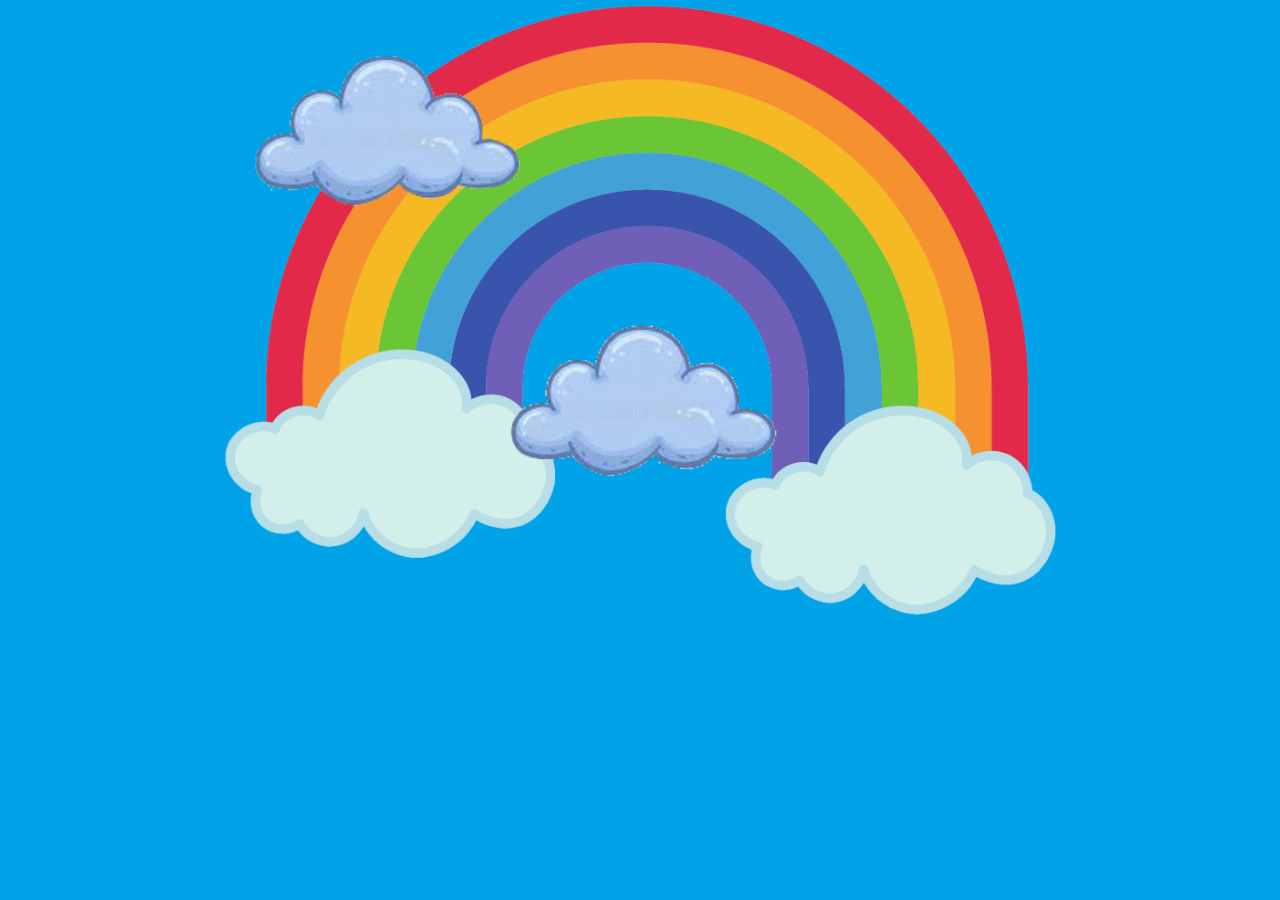
==== commit 859753fb: "Add files via upload" ====
--- a/arcoiris.html
+++ b/arcoiris.html
@@ -22,12 +22,7 @@
 if(window.innerWidth>window.innerHeight){arcoiris.style.height="100%";}
 if(window.innerWidth<window.innerHeight){arcoiris.style.height="40%";}
 
-window.addEventListener(resize,function(e){
 
-    if(window.innerWidth>window.innerHeight){arcoiris.style.height="100%";}
-if(window.innerWidth<window.innerHeight){arcoiris.style.height="40%";}
-
-},true)
 
 
 </script>
--- a/johndoe.css
+++ b/johndoe.css
@@ -11166,7 +11166,7 @@
 
 @keyframes rotar {
   0%{transform: rotateY(0deg); background: white;}
-  100%{transform: rotateY(180deg); background-image: url("imgs/blog1.jpg"); background-repeat: no-repeat; background-size: cover;}
+  100%{transform: rotateY(180deg); background-image: url("imgss/blog1.jpg"); background-repeat: no-repeat; background-size: cover;}
 }
 
 .price-card:hover{
@@ -11598,8 +11598,8 @@
   position: relative;
   height: 80vh;
   min-height: 600px;
-  background-image: -webkit-linear-gradient(bottom, rgba(0, 0, 0, 0.7), rgba(0, 0, 0, 0.7)), url(imgs/header.jpg);
-  background-image: linear-gradient(to top, rgba(0, 0, 0, 0.7), rgba(0, 0, 0, 0.7)), url(imgs/header.jpg);
+  background-image: -webkit-linear-gradient(bottom, rgba(0, 0, 0, 0.7), rgba(0, 0, 0, 0.7)), url(imgss/header.jpg);
+  background-image: linear-gradient(to top, rgba(0, 0, 0, 0.7), rgba(0, 0, 0, 0.7)), url(imgss/header.jpg);
   background-size: cover;
   background-position: center;
   background-repeat: no-repeat;
@@ -11837,16 +11837,16 @@
 
 .width100{min-width: 100%; text-align: center;}
 
-.arcoiris{  background-image: url("imgs/rainbowl.png"); background-repeat: no-repeat; background-size:100%; width: 70%; height: 100%;}
+.arcoiris{  background-image: url("imgss/rainbowl.png"); background-repeat: no-repeat; background-size:100%; width: 70%; height: 100%;}
 .bodycentrar{display: flex; align-items: center; justify-content: center; width: 100%; height:100vh ; background: #00A2E8;}
 
-.nube{width: 30%; height: 40%; background-image: url("imgs/nube.png"); position: absolute;  background-repeat: no-repeat; background-size: 100%; animation: movimiento-nube 5s linear infinite;    }
-
-.nubes{width: 30%; height: 40%; background-image: url("imgs/nube.png"); position: absolute;  background-repeat: no-repeat; background-size: 100%; animation: movimiento-nubes 5s linear infinite;    }
-
-.nubess{width: 30%; height: 40%; background-image: url("imgs/nube.png"); position: absolute;  background-repeat: no-repeat; background-size: 100%; animation: movimiento-nubes 10s linear infinite;    }
-
-.nubesss{width: 30%; height: 40%; background-image: url("imgs/nube.png"); position: absolute;  background-repeat: no-repeat; background-size: 100%; animation: movimiento-nubes 15s linear infinite;    }
+.nube{width: 30%; height: 40%; background-image: url("imgss/nube.png"); position: absolute;  background-repeat: no-repeat; background-size: 100%; animation: movimiento-nube 5s linear infinite;    }
+
+.nubes{width: 30%; height: 40%; background-image: url("imgss/nube.png"); position: absolute;  background-repeat: no-repeat; background-size: 100%; animation: movimiento-nubes 5s linear infinite;    }
+
+.nubess{width: 30%; height: 40%; background-image: url("imgss/nube.png"); position: absolute;  background-repeat: no-repeat; background-size: 100%; animation: movimiento-nubes 10s linear infinite;    }
+
+.nubesss{width: 30%; height: 40%; background-image: url("imgss/nube.png"); position: absolute;  background-repeat: no-repeat; background-size: 100%; animation: movimiento-nubes 15s linear infinite;    }
 
 
 @keyframes movimiento-nube{ 
